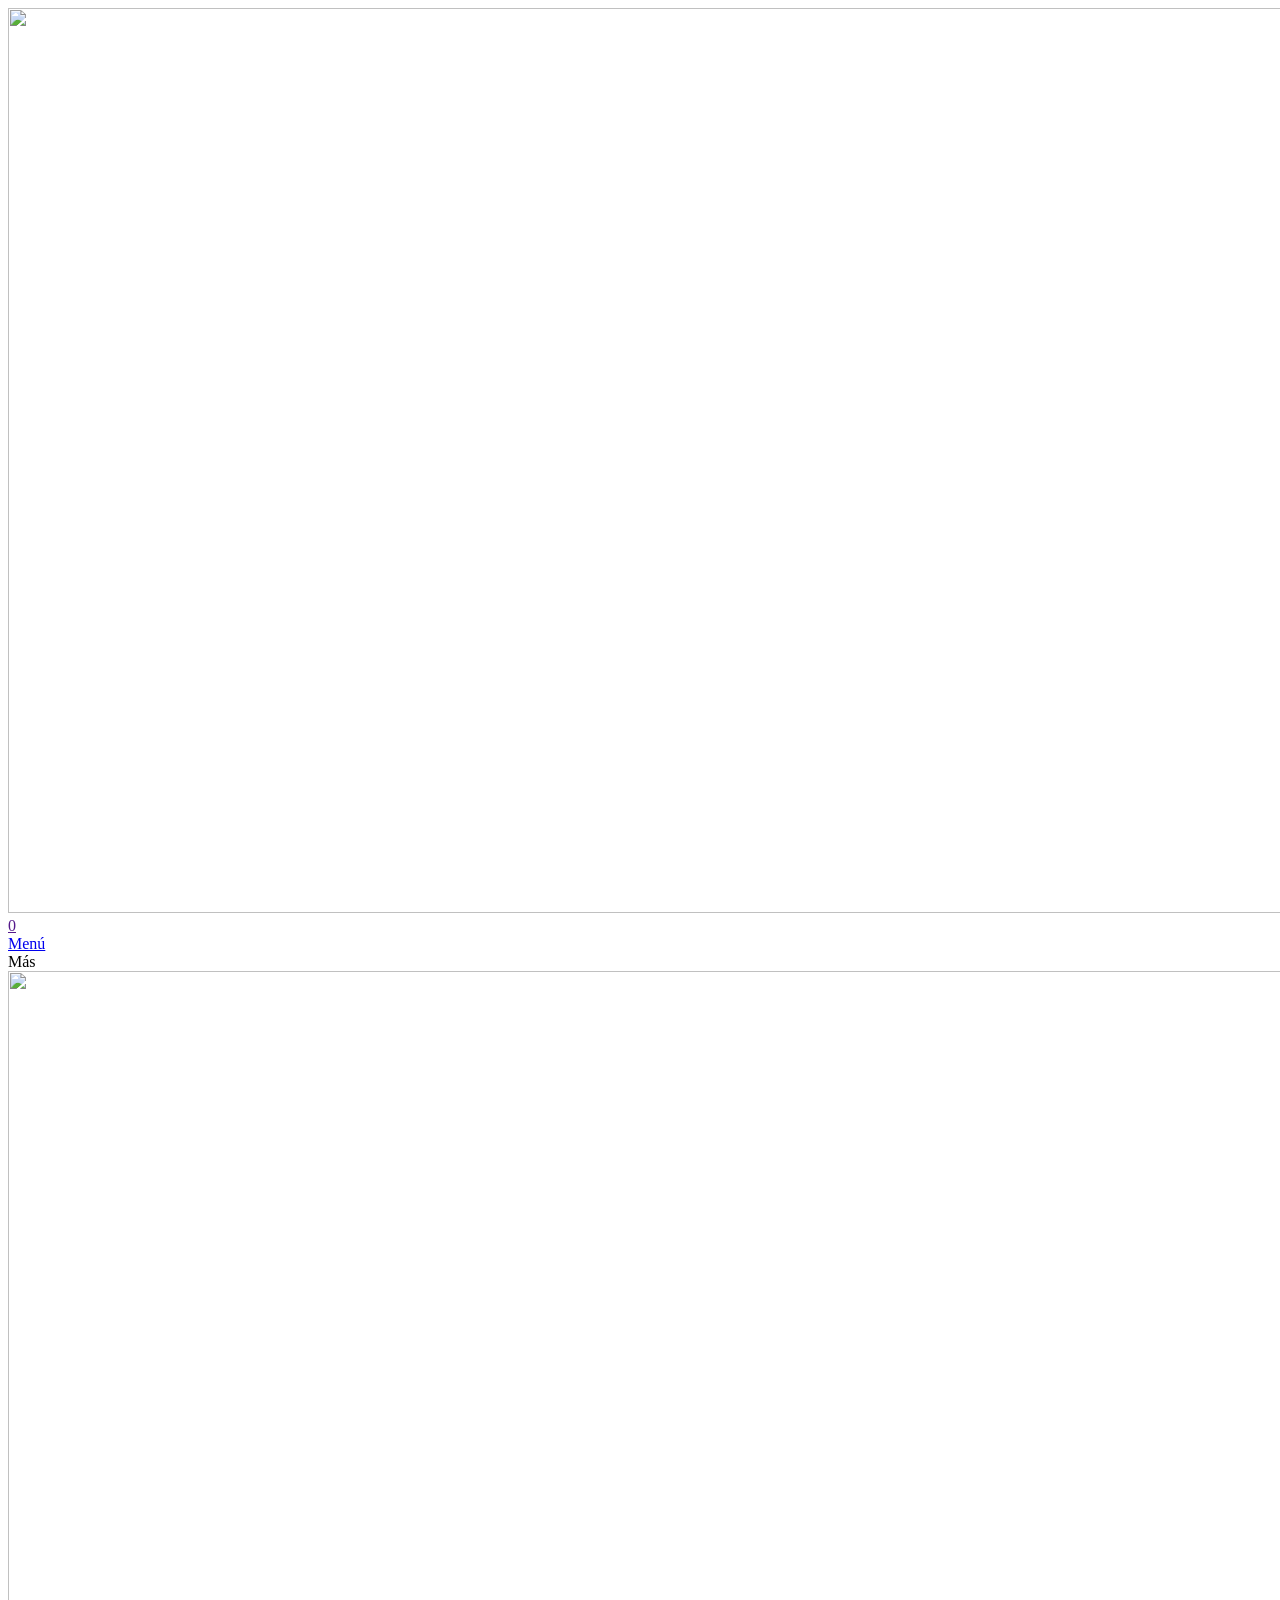
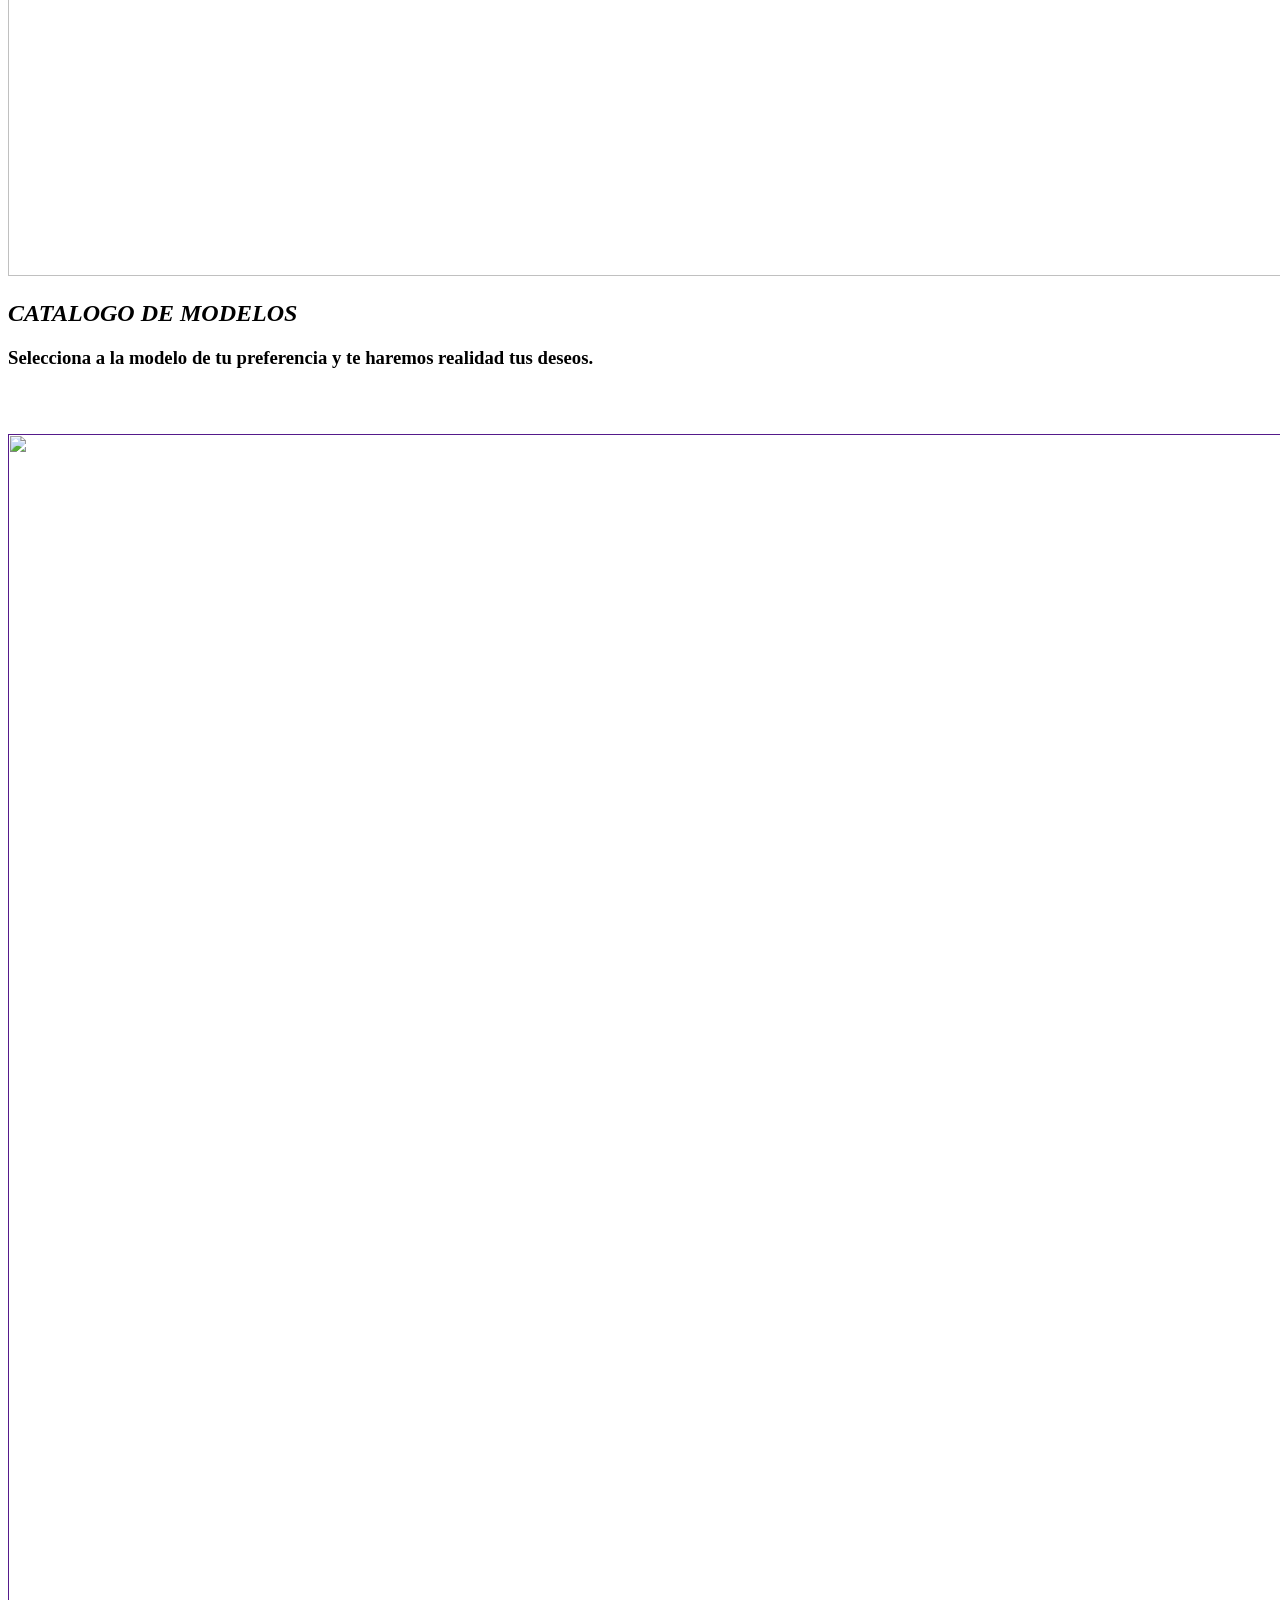
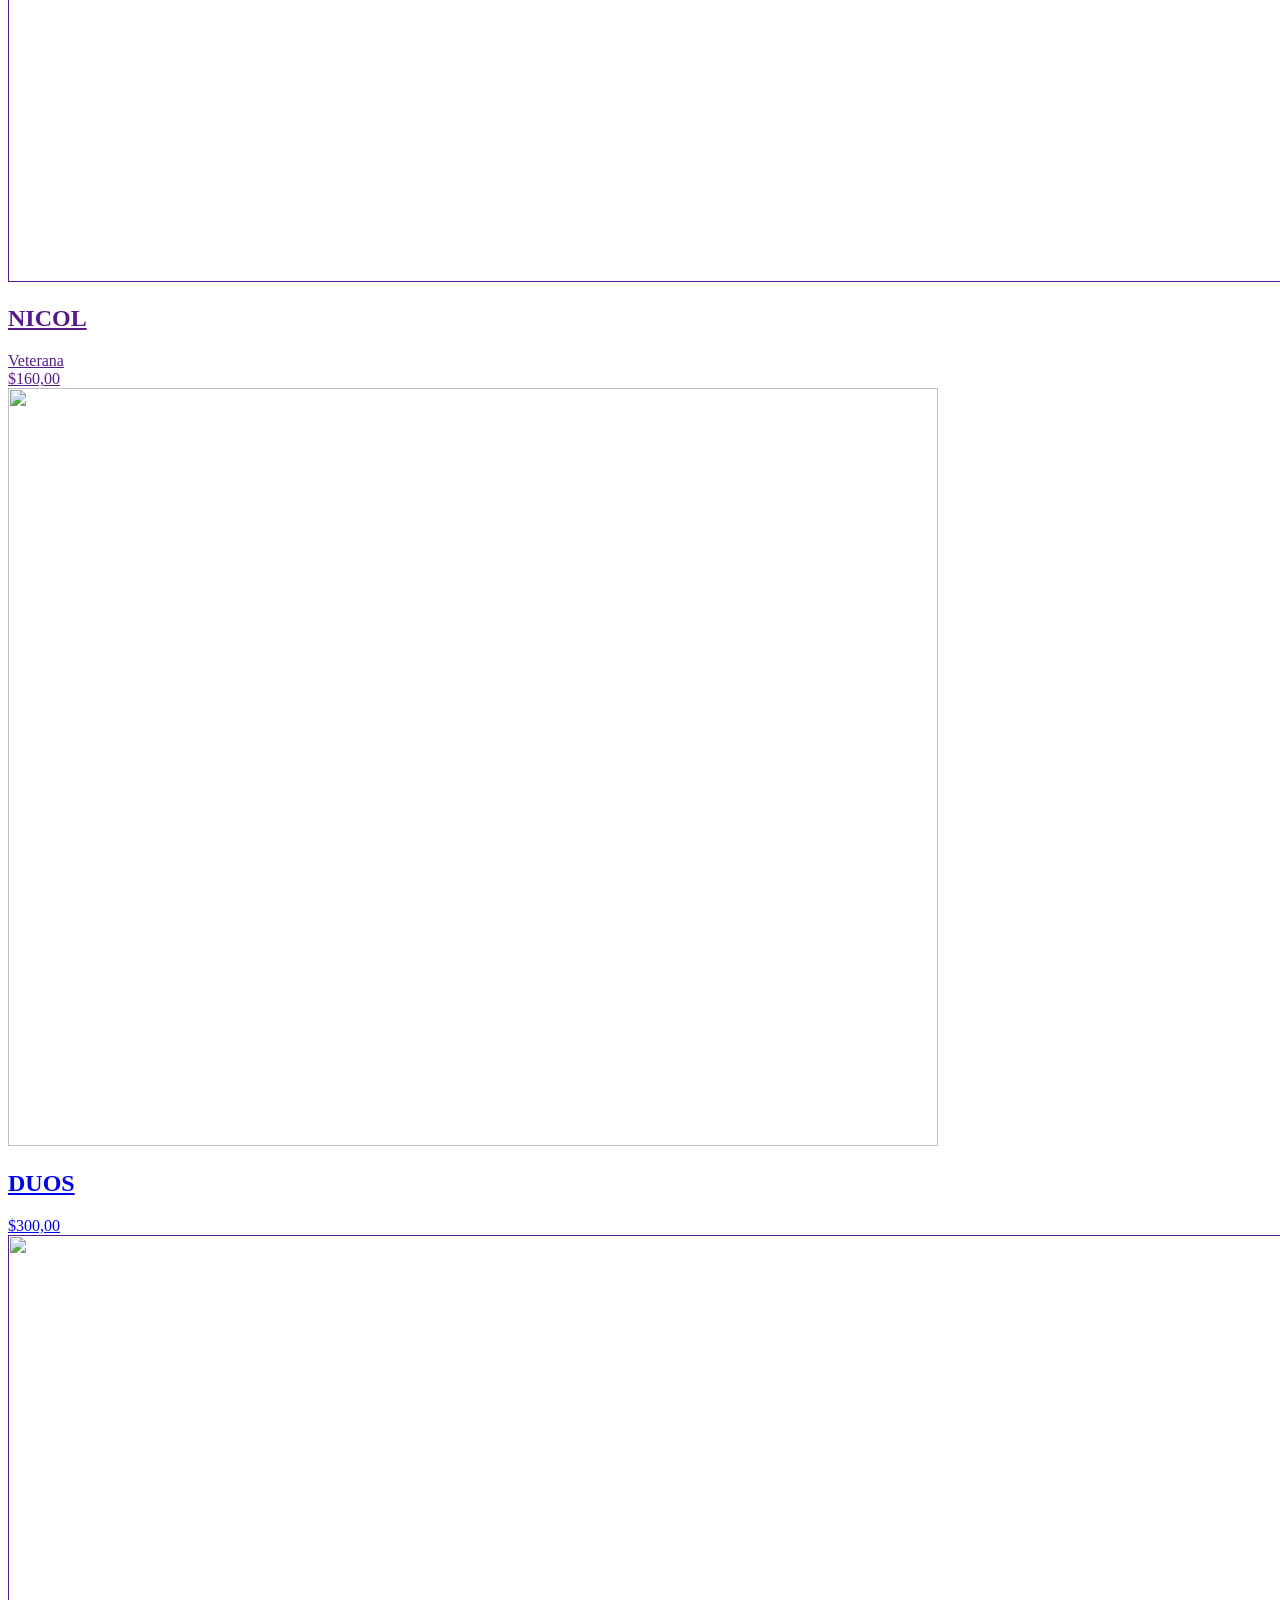
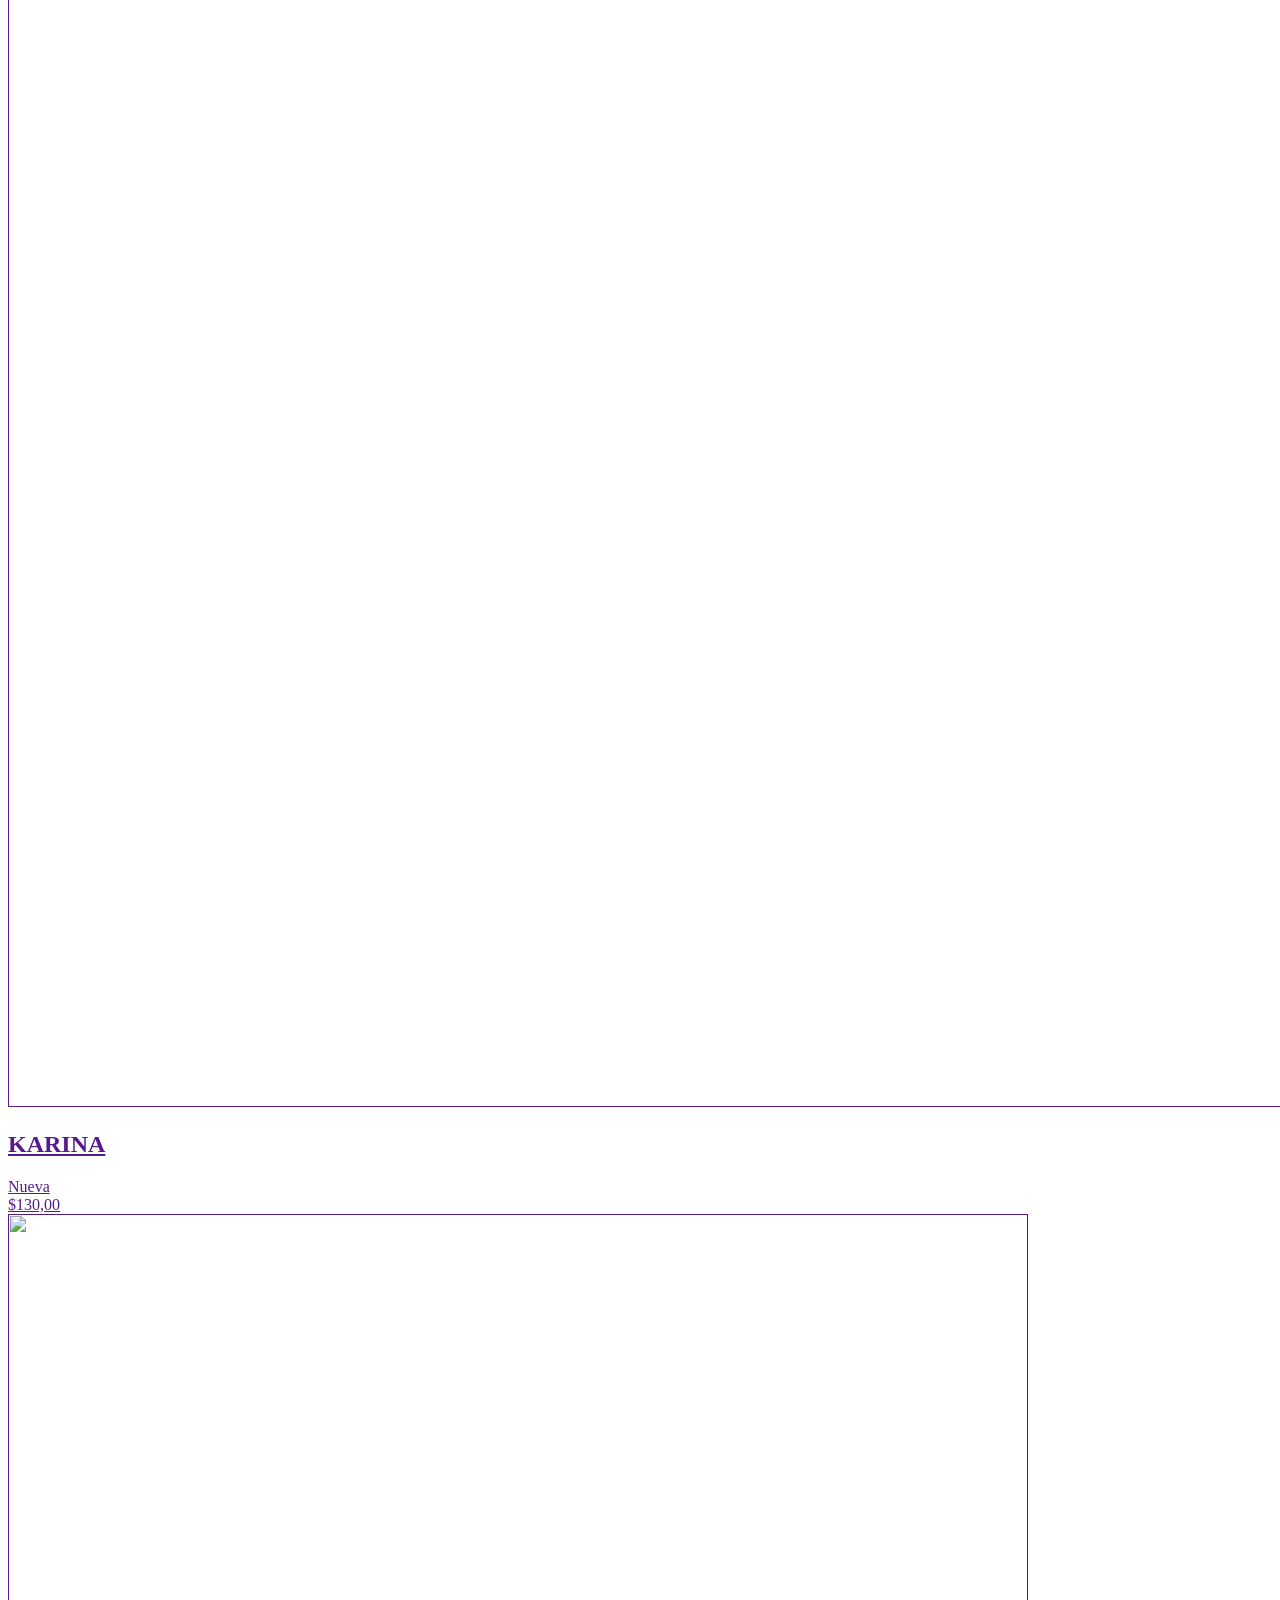
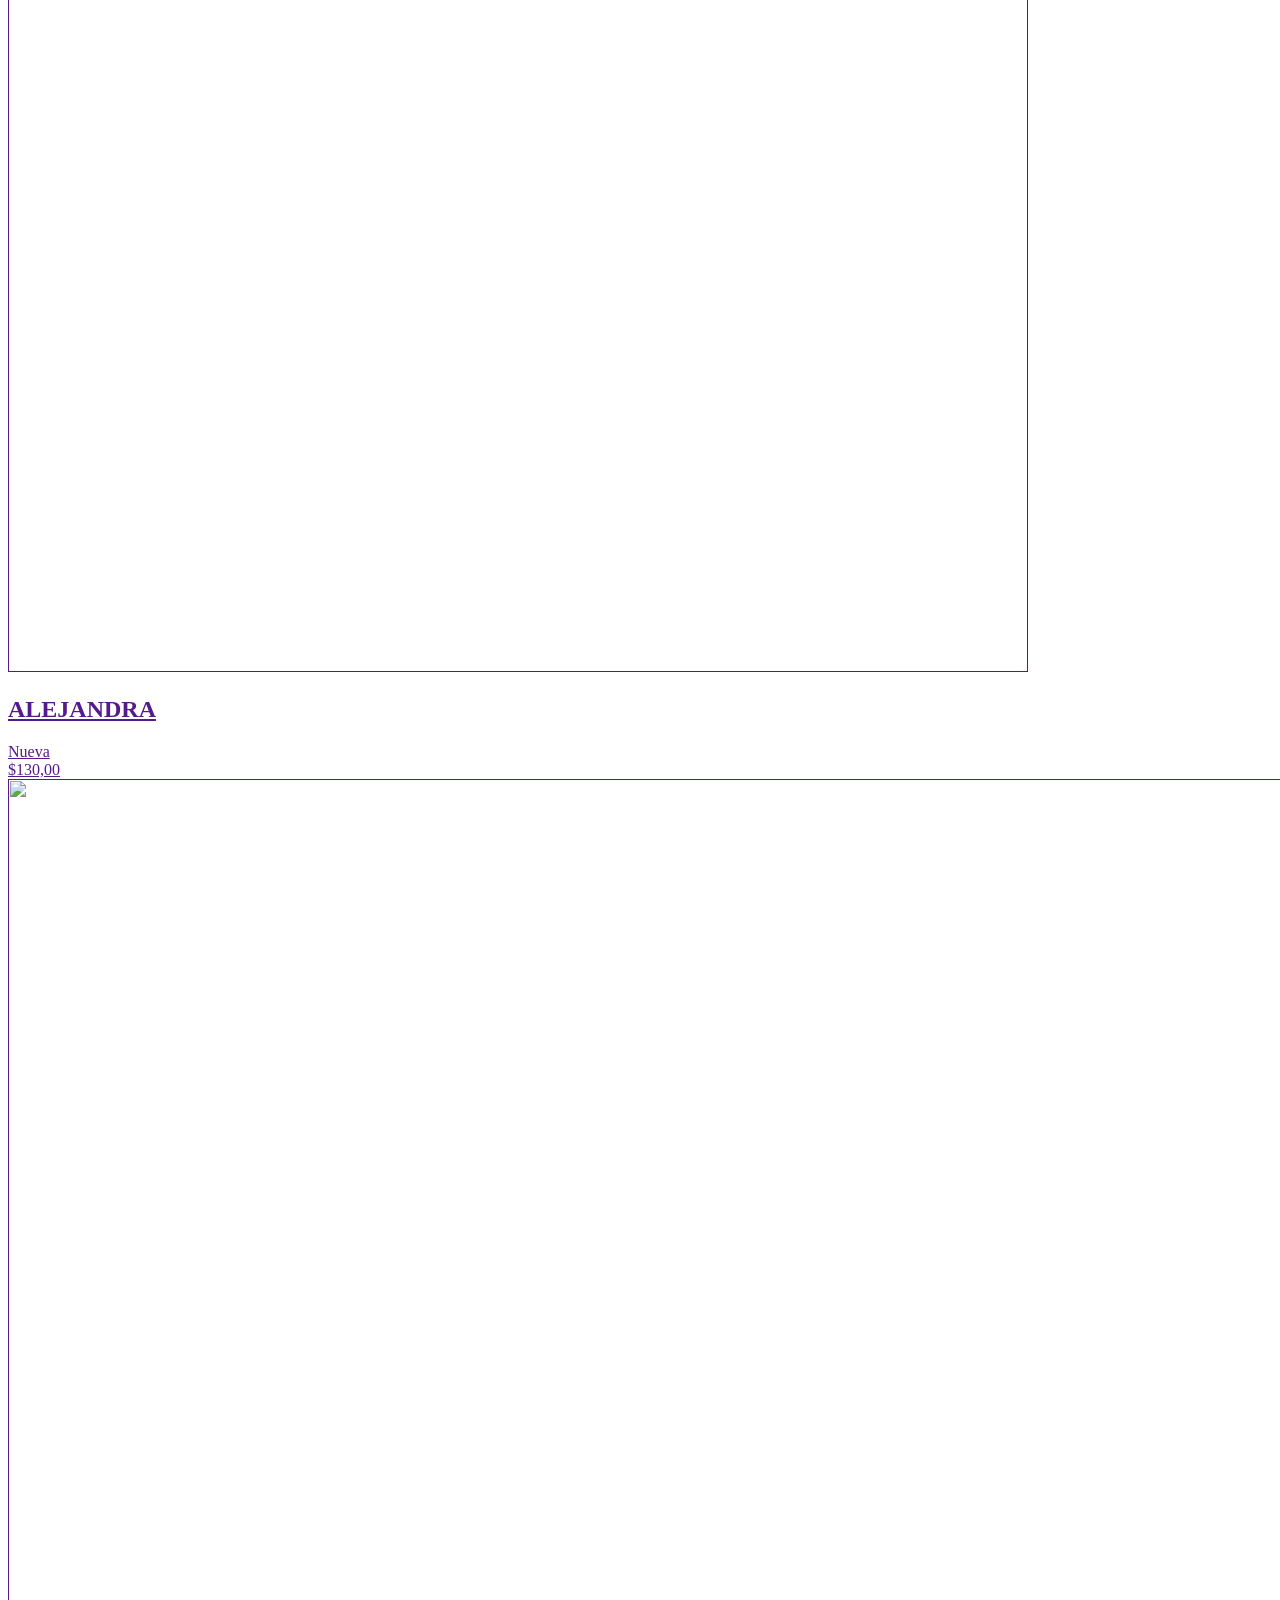
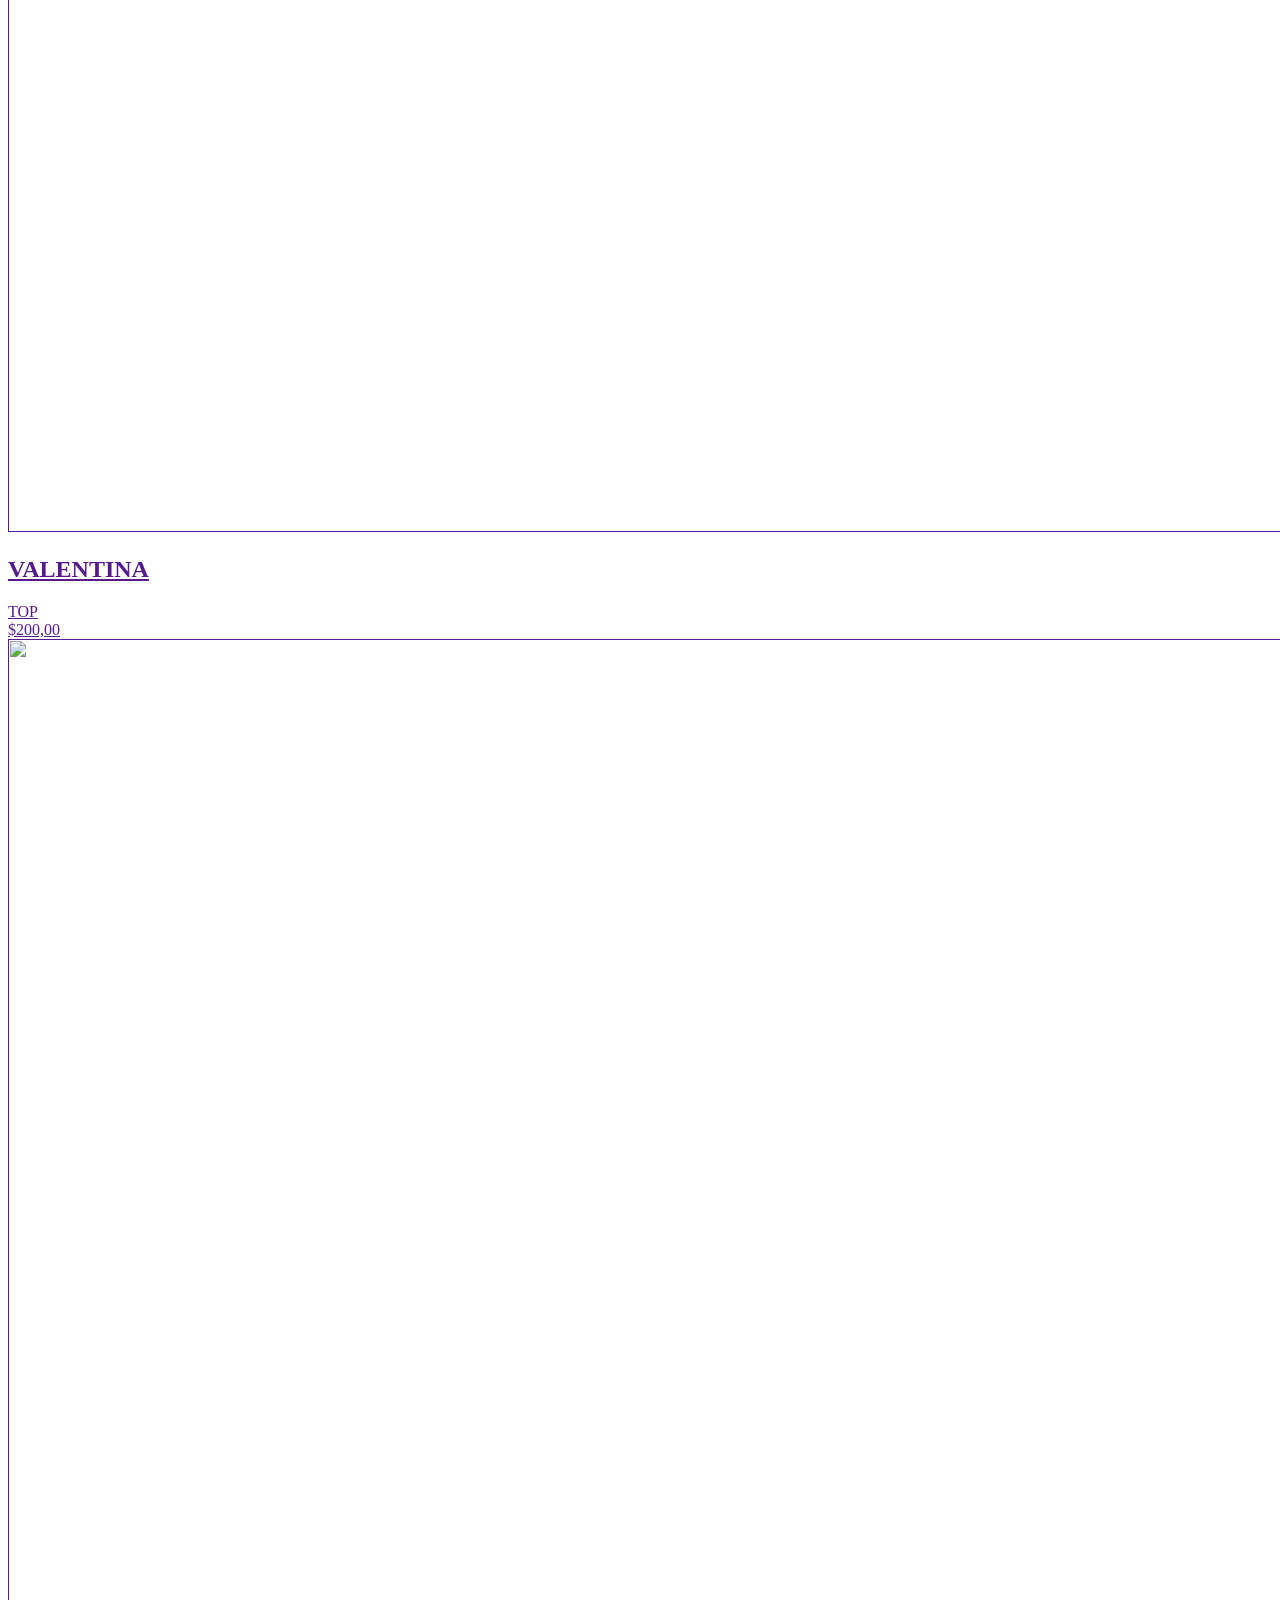
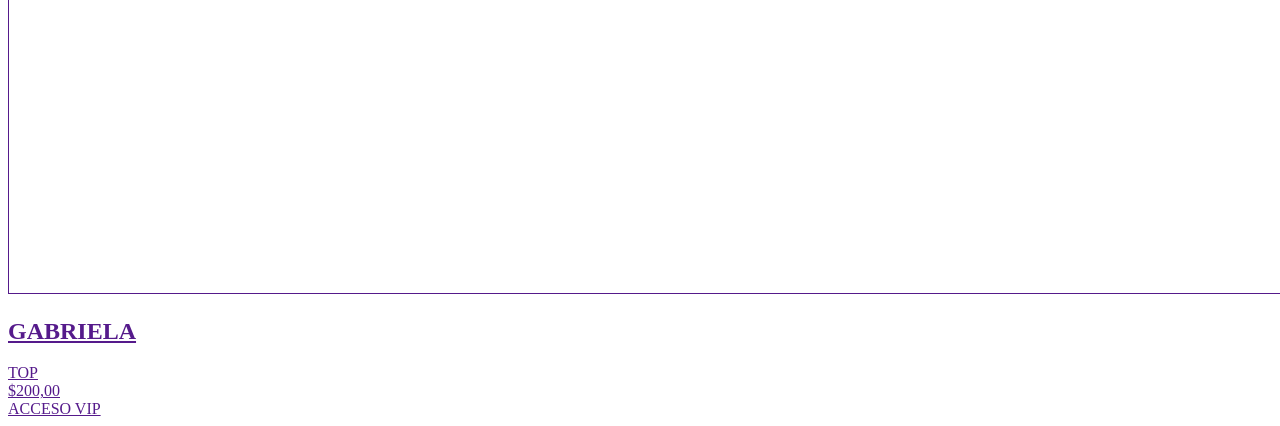
==== index.html @ 0ccff039 "Update index.html" ====
<!DOCTYPE html>
<html class="no-js" prefix="og: https://ogp.me/ns#" lang="es">
<head><link rel="preconnect" href="https://duyn491kcolsw.cloudfront.net" crossorigin><link rel="preconnect" href="https://fonts.gstatic.com" crossorigin><meta charset="utf-8"><link rel="icon" href="https://duyn491kcolsw.cloudfront.net/files/2d/2di/2div3h.svg?ph=3c2f460209" type="image/svg+xml" sizes="any"><link rel="icon" href="https://duyn491kcolsw.cloudfront.net/files/07/07f/07fzq8.svg?ph=3c2f460209" type="image/svg+xml" sizes="16x16"><link rel="icon" href="https://duyn491kcolsw.cloudfront.net/files/1j/1j3/1j3767.ico?ph=3c2f460209"><link rel="apple-touch-icon" href="https://duyn491kcolsw.cloudfront.net/files/1j/1j3/1j3767.ico?ph=3c2f460209"><link rel="icon" href="https://duyn491kcolsw.cloudfront.net/files/1j/1j3/1j3767.ico?ph=3c2f460209">
    <meta http-equiv="X-UA-Compatible" content="IE=edge">
    <title>ScortFans</title>
    <meta name="viewport" content="width=device-width,initial-scale=1">
    <meta name="msapplication-tap-highlight" content="no">
    
    <link href="https://duyn491kcolsw.cloudfront.net/files/04/04p/04pi85.css?ph=3c2f460209" media="print" rel="stylesheet">
    <link href="https://duyn491kcolsw.cloudfront.net/files/3u/3ud/3udbba.css?ph=3c2f460209" media="screen and (min-width:100000em)" rel="stylesheet" data-type="cq" disabled>
    <link rel="stylesheet" href="https://duyn491kcolsw.cloudfront.net/files/1o/1o9/1o9wdt.css?ph=3c2f460209"><link rel="stylesheet" href="https://duyn491kcolsw.cloudfront.net/files/3z/3zz/3zztz0.css?ph=3c2f460209" media="screen and (min-width:37.5em)"><link rel="stylesheet" href="https://duyn491kcolsw.cloudfront.net/files/1s/1sg/1sgu0r.css?ph=3c2f460209" data-wnd_color_scheme_file=""><link rel="stylesheet" href="https://duyn491kcolsw.cloudfront.net/files/0s/0so/0soveu.css?ph=3c2f460209" data-wnd_color_scheme_desktop_file="" media="screen and (min-width:37.5em)" disabled=""><link rel="stylesheet" href="https://duyn491kcolsw.cloudfront.net/files/2v/2vu/2vundc.css?ph=3c2f460209" data-wnd_additive_color_file=""><link rel="stylesheet" href="https://duyn491kcolsw.cloudfront.net/files/3m/3m4/3m4p87.css?ph=3c2f460209" data-wnd_typography_file=""><link rel="stylesheet" href="https://duyn491kcolsw.cloudfront.net/files/2m/2ml/2mlb6o.css?ph=3c2f460209" data-wnd_typography_desktop_file="" media="screen and (min-width:37.5em)" disabled=""><script>(()=>{let e=!1;const t=()=>{if(!e&&window.innerWidth>=600){for(let e=0,t=document.querySelectorAll('head > link[href*="css"][media="screen and (min-width:37.5em)"]');e<t.length;e++)t[e].removeAttribute("disabled");e=!0}};t(),window.addEventListener("resize",t),"container"in document.documentElement.style||fetch(document.querySelector('head > link[data-type="cq"]').getAttribute("href")).then((e=>{e.text().then((e=>{const t=document.createElement("style");document.head.appendChild(t),t.appendChild(document.createTextNode(e)),import("https://duyn491kcolsw.cloudfront.net/client/js.polyfill/container-query-polyfill.modern.js").then((()=>{let e=setInterval((function(){document.body&&(document.body.classList.add("cq-polyfill-loaded"),clearInterval(e))}),100)}))}))}))})()</script>
<link rel="preload stylesheet" href="https://duyn491kcolsw.cloudfront.net/files/27/27t/27twow.css?ph=3c2f460209" as="style"><meta name="description" content="Selecciona la modelo de tu preferencia y te haremos realidad tus deseos."><meta name="keywords" content=""><meta name="generator" content="Webnode 2"><meta name="apple-mobile-web-app-capable" content="no"><meta name="apple-mobile-web-app-status-bar-style" content="black"><meta name="format-detection" content="telephone=no">

<meta property="og:url" content="https://scortweb8.webnode.com.ve/"><meta property="og:title" content="ScortFans"><meta property="og:type" content="article"><meta property="og:description" content="Selecciona la modelo de tu preferencia y te haremos realidad tus deseos."><meta property="og:site_name" content="ScortFans"><meta property="og:image" content="https://3c2f460209.cbaul-cdnwnd.com/9f7a40d12838b88657e8cb7610e3a441/200000000-7b2b77b2ba/700/elegant-black-background-with-golden-line-and-lighting-effect-luxury-template-award-modern-design-vector.jpeg?ph=3c2f460209"><meta property="og:article:published_time" content="2024-08-02T00:00:00+0200"><meta name="robots" content="noindex,nofollow"><link rel="canonical" href="https://scortweb8.webnode.com.ve/"><script>window.checkAndChangeSvgColor=function(c){try{var a=document.getElementById(c);if(a){c=[["border","borderColor"],["outline","outlineColor"],["color","color"]];for(var h,b,d,f=[],e=0,m=c.length;e<m;e++)if(h=window.getComputedStyle(a)[c[e][1]].replace(/\s/g,"").match(/^rgb[a]?\(([0-9]{1,3}),([0-9]{1,3}),([0-9]{1,3})/i)){b="";for(var g=1;3>=g;g++)b+=("0"+parseInt(h[g],10).toString(16)).slice(-2);"0"===b.charAt(0)&&(d=parseInt(b.substr(0,2),16),d=Math.max(16,d),b=d.toString(16)+b.slice(-4));f.push(c[e][0]+"="+b)}if(f.length){var k=a.getAttribute("data-src"),l=k+(0>k.indexOf("?")?"?":"&")+f.join("&");a.src!=l&&(a.src=l,a.outerHTML=a.outerHTML)}}}catch(n){}};</script><script>
		window._gtmDataLayer = window._gtmDataLayer || [];
		(function(w,d,s,l,i){w[l]=w[l]||[];w[l].push({'gtm.start':new Date().getTime(),event:'gtm.js'});
		var f=d.getElementsByTagName(s)[0],j=d.createElement(s),dl=l!='dataLayer'?'&l='+l:'';
		j.async=true;j.src='https://www.googletagmanager.com/gtm.js?id='+i+dl;f.parentNode.insertBefore(j,f);})
		(window,document,'script','_gtmDataLayer','GTM-542MMSL');</script></head>
<body class="l wt-home l-default l-d-none b-btn-sq b-btn-s-l b-btn-dn b-btn-bw-1 img-d-n img-t-u img-h-z line-solid b-e-ds lbox-l   wnd-free-bar-fixed  wnd-fe   wnd-eshop"><noscript>
				<iframe
				 src="https://www.googletagmanager.com/ns.html?id=GTM-542MMSL"
				 height="0"
				 width="0"
				 style="display:none;visibility:hidden"
				 >
				 </iframe>
			</noscript>

<div class="wnd-page l-page cs-deep wnd-menu-empty ac-sandal t-t-fs-m t-t-fw-m t-t-sp-n t-t-d-n t-s-fs-m t-s-fw-m t-s-sp-n t-s-d-n t-p-fs-s t-p-fw-l t-p-sp-n t-h-fs-m t-h-fw-m t-h-sp-n t-bq-fs-s t-bq-fw-m t-bq-sp-n t-bq-d-l t-btn-fw-l t-nav-fw-l t-pd-fw-l t-nav-tt-n">
    <div class="l-w t cf t-11">
        <div class="l-bg cf">
            <div class="s-bg-l">
                
                
            </div>
        </div>
        <header class="l-h cf">
            <div class="sw cf">
	<div class="sw-c cf"><section data-space="true" class="s s-hn s-hn-default wnd-mt-sliding menu-default wnd-na-c logo-classic sc-m wnd-background-image  wnd-w-max wnd-nh-m hm-hidden  wnd-nav-sticky">
	<div class="s-w">
		<div class="s-o">

			<div class="s-bg">
                <div class="s-bg-l wnd-background-image fx-none bgpos-center-center bgatt-scroll overlay-black">
                    <picture><source type="image/webp" srcset="https://3c2f460209.cbaul-cdnwnd.com/9f7a40d12838b88657e8cb7610e3a441/200000001-22cb622cb9/700/elegant-black-background-with-golden-line-and-lighting-effect-luxury-template-award-modern-design-vector.webp?ph=3c2f460209 700w, https://3c2f460209.cbaul-cdnwnd.com/9f7a40d12838b88657e8cb7610e3a441/200000001-22cb622cb9/elegant-black-background-with-golden-line-and-lighting-effect-luxury-template-award-modern-design-vector.webp?ph=3c2f460209 1920w, https://3c2f460209.cbaul-cdnwnd.com/9f7a40d12838b88657e8cb7610e3a441/200000001-22cb622cb9/elegant-black-background-with-golden-line-and-lighting-effect-luxury-template-award-modern-design-vector.webp?ph=3c2f460209 2x" sizes="100vw" ><img src="https://3c2f460209.cbaul-cdnwnd.com/9f7a40d12838b88657e8cb7610e3a441/200000000-7b2b77b2ba/elegant-black-background-with-golden-line-and-lighting-effect-luxury-template-award-modern-design-vector.jpeg?ph=3c2f460209" width="1920" height="905" alt="" ></picture>
                    
                </div>
			</div>

			<div class="h-w h-f wnd-fixed">

				<div class="n-l">
					<div class="s-c">
						<div class="logo-block">
							<div class="b b-l logo logo-default logo-nb wnd-font-size-20 pt-serif logo-28 b-ls-l">
	<div class="b-l-c logo-content">
		

			

			

			<div class="b-l-br logo-br"></div>

			<div class="b-l-text logo-text-wrapper">
				<div class="b-l-text-w logo-text">
					<span class="b-l-text-c logo-text-cell"></span>
				</div>
			</div>

		
	</div>
</div>
						</div>
						<div class="cart-and-mobile">
							<div class="cart cf">
	<div class="cart-content">
		<a href="">
			<div class="cart-content-link">
				<div class="cart-text"><span></span></div>
				<div class="cart-piece-count" data-count="0" data-wnd_cart_part="count">0</div>
				<div class="cart-piece-text" data-wnd_cart_part="text"></div>
				<div class="cart-price" data-wnd_cart_part="price"></div>
			</div>
		</a>
	</div>
</div>

                            

							<div id="menu-mobile">
								<a href="#" id="menu-submit"><span></span>Menú</a>
							</div>
						</div>

						<div id="menu-slider">
                            <a href="#" class="menu-close" rel="nofollow" title="Close Menu"></a>
							<div id="menu-block" class="menu-nav">
								<nav id="menu" data-type="sliding"><div class="menu-font menu-wrapper">
	<a href="#" class="menu-close" rel="nofollow" title="Close Menu"></a>
	
	<span class="more-text">Más</span>
</div></nav>
                                <div class="scrollup"></div>
                                <div class="scrolldown"></div>
							</div>
						</div>

					</div>
				</div>

			</div>

		</div>
	</div>
</section></div>
</div>
        </header>
        <main class="l-m cf">
            <div class="sw cf">
	<div class="sw-c cf"><section class="s s-hm s-hm-hidden wnd-h-hidden cf sc-w   hn-default"></section><section class="s s-basic cf sc-m wnd-background-image  wnd-w-wide wnd-s-normal wnd-h-auto">
	<div class="s-w cf">
		<div class="s-o s-fs cf">
			<div class="s-bg cf">
				<div class="s-bg-l wnd-background-image fx-none bgpos-center-center bgatt-scroll overlay-black">
                    <picture><source type="image/webp" srcset="https://3c2f460209.cbaul-cdnwnd.com/9f7a40d12838b88657e8cb7610e3a441/200000001-22cb622cb9/700/elegant-black-background-with-golden-line-and-lighting-effect-luxury-template-award-modern-design-vector.webp?ph=3c2f460209 700w, https://3c2f460209.cbaul-cdnwnd.com/9f7a40d12838b88657e8cb7610e3a441/200000001-22cb622cb9/elegant-black-background-with-golden-line-and-lighting-effect-luxury-template-award-modern-design-vector.webp?ph=3c2f460209 1920w, https://3c2f460209.cbaul-cdnwnd.com/9f7a40d12838b88657e8cb7610e3a441/200000001-22cb622cb9/elegant-black-background-with-golden-line-and-lighting-effect-luxury-template-award-modern-design-vector.webp?ph=3c2f460209 2x" sizes="100vw" ><img src="https://3c2f460209.cbaul-cdnwnd.com/9f7a40d12838b88657e8cb7610e3a441/200000000-7b2b77b2ba/elegant-black-background-with-golden-line-and-lighting-effect-luxury-template-award-modern-design-vector.jpeg?ph=3c2f460209" width="1920" height="905" alt="" loading="lazy" ></picture>
					
				</div>
			</div>
			<div class="s-c s-fs cf">
				<div class="ez cf wnd-no-cols">
	<div class="ez-c"><div class="b b-text cf">
	<div class="b-c b-text-c b-s b-s-t60 b-s-b60 b-cs cf"><h1 class="wnd-align-center"><strong><em>CATALOGO DE MODELOS<br></em></strong></h1><h3 class="wnd-align-center">Selecciona a la modelo de tu preferencia y te haremos realidad tus deseos.</h3>

<h3 class="wnd-align-center"><br></h3>
</div>
</div><div class="b-sp b b-s cf" style="margin-left:0%;margin-right:0%;">
    <div class="b-sp-c" id="wnd_SpacingBlock_738448908_container" style="position:relative;padding-bottom:0.42%;">
        <div class="b-sp-placeholder">
            
        </div>
    </div>
</div><div class="b-e b-e-g b-e-car not-loaded b b-s grid-3" id="wnd_ProductsZone_898743334" data-wnd_mvc_type="wnd.pc.ProductsZone">
	<div class="b-e-c">

		<div class="b-e-w">
			<div class="b-e-w-correct">
				<div class="b-e-box">

					<article class="item original">
						<div class="item-wrapper">
							<a href="" data-wnd_product_item_data="{&quot;id&quot;:200000004,&quot;name&quot;:&quot;NICOL&quot;,&quot;image&quot;:[&quot;https:\/\/3c2f460209.cbaul-cdnwnd.com\/9f7a40d12838b88657e8cb7610e3a441\/200000002-ccee9cceea\/450\/346103666_963633814981626_2788386383310877219_n.jpeg?ph=3c2f460209&quot;,&quot;https:\/\/3c2f460209.cbaul-cdnwnd.com\/9f7a40d12838b88657e8cb7610e3a441\/200000002-ccee9cceea\/346103666_963633814981626_2788386383310877219_n.jpeg?ph=3c2f460209&quot;],&quot;detail_url&quot;:&quot;\/p\/nicol\/&quot;,&quot;category&quot;:&quot;Nuevos productos&quot;,&quot;list_position&quot;:0,&quot;price&quot;:&quot;160.0000&quot;,&quot;dual_currency&quot;:null}">
								<div class="item-media"><div class="b-tb wnd-orientation-landscape" id="wnd_ThumbnailBlock_72l66f9ifsk000000000000000">
    <picture><source type="image/webp" srcset="https://3c2f460209.cbaul-cdnwnd.com/9f7a40d12838b88657e8cb7610e3a441/200000003-db5ebdb5ed/450/346103666_963633814981626_2788386383310877219_n.webp?ph=3c2f460209 450w, https://3c2f460209.cbaul-cdnwnd.com/9f7a40d12838b88657e8cb7610e3a441/200000003-db5ebdb5ed/700/346103666_963633814981626_2788386383310877219_n.webp?ph=3c2f460209 700w, https://3c2f460209.cbaul-cdnwnd.com/9f7a40d12838b88657e8cb7610e3a441/200000003-db5ebdb5ed/346103666_963633814981626_2788386383310877219_n.webp?ph=3c2f460209 1792w" sizes="(min-width: 768px) calc(100vw * 0.3), (min-width: 320px) calc(100vw * 0.5), 100vw" ><img src="https://3c2f460209.cbaul-cdnwnd.com/9f7a40d12838b88657e8cb7610e3a441/200000002-ccee9cceea/346103666_963633814981626_2788386383310877219_n.jpeg?ph=3c2f460209" alt="" width="1792" height="1448" loading="lazy" ></picture>
</div></div>
								<div class="item-head">
									<h2 class="item-title"><span class="prd-title">
	<span class="prd-title-c">NICOL</span>
</span></h2>
									<div class="item-labels label-small">
										<span class="prd-label prd-out-of-stock">
	<span class="prd-label-c prd-out-of-stock-c"></span>
</span>
										<span class="prd-label">
	<span class="prd-label-c">Veterana</span>
</span>
									</div>
									<div class="item-price">
										<span class="prd-price">
	<span class="prd-price-pref-text wnd-product-prefix-text"></span><span class="prd-price-pref">$</span><span class="prd-price-c wnd-product-price">160,00</span><span class="prd-price-suf"></span><span class="prd-price-suf-text wnd-product-suffix-text"></span>
</span>
										<span class="prd-price prd-price-com wnd-product-comparative-price-area wnd-empty" style="display:none">
	<span class="prd-price-pref">$</span><span class="prd-price-c wnd-product-comparative-price-content">0,00</span><span class="prd-price-suf"></span>
</span>
										
									</div>
								</div>
							</a>
						</div>
					</article><article class="item original">
						<div class="item-wrapper">
							<a href="/" data-wnd_product_item_data="{&quot;id&quot;:200000006,&quot;name&quot;:&quot;DUOS&quot;,&quot;image&quot;:[&quot;https:\/\/3c2f460209.cbaul-cdnwnd.com\/9f7a40d12838b88657e8cb7610e3a441\/200000016-3e0403e042\/450\/372327032_635838351861619_4376083986831267859_n.jpeg?ph=3c2f460209&quot;,&quot;https:\/\/3c2f460209.cbaul-cdnwnd.com\/9f7a40d12838b88657e8cb7610e3a441\/200000016-3e0403e042\/372327032_635838351861619_4376083986831267859_n.jpeg?ph=3c2f460209&quot;],&quot;detail_url&quot;:&quot;\/p\/duos\/&quot;,&quot;category&quot;:&quot;Nuevos productos&quot;,&quot;list_position&quot;:1,&quot;price&quot;:&quot;300.0000&quot;,&quot;dual_currency&quot;:null}">
								<div class="item-media"><div class="b-tb wnd-orientation-landscape" id="wnd_ThumbnailBlock_14e0dufei9ug00000000000000">
    <picture><source type="image/webp" srcset="https://3c2f460209.cbaul-cdnwnd.com/9f7a40d12838b88657e8cb7610e3a441/200000017-5814858149/450/372327032_635838351861619_4376083986831267859_n.webp?ph=3c2f460209 450w, https://3c2f460209.cbaul-cdnwnd.com/9f7a40d12838b88657e8cb7610e3a441/200000017-5814858149/700/372327032_635838351861619_4376083986831267859_n.webp?ph=3c2f460209 700w, https://3c2f460209.cbaul-cdnwnd.com/9f7a40d12838b88657e8cb7610e3a441/200000017-5814858149/372327032_635838351861619_4376083986831267859_n.webp?ph=3c2f460209 930w" sizes="(min-width: 768px) calc(100vw * 0.3), (min-width: 320px) calc(100vw * 0.5), 100vw" ><img src="https://3c2f460209.cbaul-cdnwnd.com/9f7a40d12838b88657e8cb7610e3a441/200000016-3e0403e042/372327032_635838351861619_4376083986831267859_n.jpeg?ph=3c2f460209" alt="" width="930" height="758" loading="lazy" ></picture>
</div></div>
								<div class="item-head">
									<h2 class="item-title"><span class="prd-title">
	<span class="prd-title-c">DUOS</span>
</span></h2>
									<div class="item-labels label-small">
										<span class="prd-label prd-out-of-stock">
	<span class="prd-label-c prd-out-of-stock-c"></span>
</span>
										<span class="prd-label">
	<span class="prd-label-c"></span>
</span>
									</div>
									<div class="item-price">
										<span class="prd-price">
	<span class="prd-price-pref-text wnd-product-prefix-text"></span><span class="prd-price-pref">$</span><span class="prd-price-c wnd-product-price">300,00</span><span class="prd-price-suf"></span><span class="prd-price-suf-text wnd-product-suffix-text"></span>
</span>
										<span class="prd-price prd-price-com wnd-product-comparative-price-area wnd-empty" style="display:none">
	<span class="prd-price-pref">$</span><span class="prd-price-c wnd-product-comparative-price-content">0,00</span><span class="prd-price-suf"></span>
</span>
										
									</div>
								</div>
							</a>
						</div>
					</article><article class="item original">
						<div class="item-wrapper">
							<a href="" data-wnd_product_item_data="{&quot;id&quot;:200000014,&quot;name&quot;:&quot;KARINA&quot;,&quot;image&quot;:[&quot;https:\/\/3c2f460209.cbaul-cdnwnd.com\/9f7a40d12838b88657e8cb7610e3a441\/200000006-2b1e12b1e4\/450\/342536872_224128556928963_3573327849732680716_n.jpeg?ph=3c2f460209&quot;,&quot;https:\/\/3c2f460209.cbaul-cdnwnd.com\/9f7a40d12838b88657e8cb7610e3a441\/200000006-2b1e12b1e4\/342536872_224128556928963_3573327849732680716_n.jpeg?ph=3c2f460209&quot;],&quot;detail_url&quot;:&quot;\/p\/karina\/&quot;,&quot;category&quot;:&quot;Nuevos productos&quot;,&quot;list_position&quot;:2,&quot;price&quot;:&quot;130.0000&quot;,&quot;dual_currency&quot;:null}">
								<div class="item-media"><div class="b-tb wnd-orientation-landscape" id="wnd_ThumbnailBlock_3burrlai26p000000000000000">
    <picture><source type="image/webp" srcset="https://3c2f460209.cbaul-cdnwnd.com/9f7a40d12838b88657e8cb7610e3a441/200000007-59e2759e29/450/342536872_224128556928963_3573327849732680716_n.webp?ph=3c2f460209 450w, https://3c2f460209.cbaul-cdnwnd.com/9f7a40d12838b88657e8cb7610e3a441/200000007-59e2759e29/700/342536872_224128556928963_3573327849732680716_n.webp?ph=3c2f460209 700w, https://3c2f460209.cbaul-cdnwnd.com/9f7a40d12838b88657e8cb7610e3a441/200000007-59e2759e29/342536872_224128556928963_3573327849732680716_n.webp?ph=3c2f460209 1568w" sizes="(min-width: 768px) calc(100vw * 0.3), (min-width: 320px) calc(100vw * 0.5), 100vw" ><img src="https://3c2f460209.cbaul-cdnwnd.com/9f7a40d12838b88657e8cb7610e3a441/200000006-2b1e12b1e4/342536872_224128556928963_3573327849732680716_n.jpeg?ph=3c2f460209" alt="" width="1568" height="1472" loading="lazy" ></picture>
</div></div>
								<div class="item-head">
									<h2 class="item-title"><span class="prd-title">
	<span class="prd-title-c">KARINA</span>
</span></h2>
									<div class="item-labels label-small">
										<span class="prd-label prd-out-of-stock">
	<span class="prd-label-c prd-out-of-stock-c"></span>
</span>
										<span class="prd-label">
	<span class="prd-label-c">Nueva</span>
</span>
									</div>
									<div class="item-price">
										<span class="prd-price">
	<span class="prd-price-pref-text wnd-product-prefix-text"></span><span class="prd-price-pref">$</span><span class="prd-price-c wnd-product-price">130,00</span><span class="prd-price-suf"></span><span class="prd-price-suf-text wnd-product-suffix-text"></span>
</span>
										<span class="prd-price prd-price-com wnd-product-comparative-price-area wnd-empty" style="display:none">
	<span class="prd-price-pref">$</span><span class="prd-price-c wnd-product-comparative-price-content">0,00</span><span class="prd-price-suf"></span>
</span>
										
									</div>
								</div>
							</a>
						</div>
					</article><article class="item original">
						<div class="item-wrapper">
							<a href="" data-wnd_product_item_data="{&quot;id&quot;:200000013,&quot;name&quot;:&quot;ALEJANDRA&quot;,&quot;image&quot;:[&quot;https:\/\/3c2f460209.cbaul-cdnwnd.com\/9f7a40d12838b88657e8cb7610e3a441\/200000010-8bbf88bbfb\/450\/Sin%20t%C3%ADtulo.png?ph=3c2f460209&quot;,&quot;https:\/\/3c2f460209.cbaul-cdnwnd.com\/9f7a40d12838b88657e8cb7610e3a441\/200000010-8bbf88bbfb\/Sin%20t%C3%ADtulo.png?ph=3c2f460209&quot;],&quot;detail_url&quot;:&quot;\/p\/alejandra\/&quot;,&quot;category&quot;:&quot;Nuevos productos&quot;,&quot;list_position&quot;:3,&quot;price&quot;:&quot;130.0000&quot;,&quot;dual_currency&quot;:null}">
								<div class="item-media"><div class="b-tb wnd-orientation-portrait" id="wnd_ThumbnailBlock_6ki7falvpjq000000000000000">
    <picture><source type="image/webp" srcset="https://3c2f460209.cbaul-cdnwnd.com/9f7a40d12838b88657e8cb7610e3a441/200000011-dae9edae9f/450/Sin%20t%C3%ADtulo.webp?ph=3c2f460209 434w, https://3c2f460209.cbaul-cdnwnd.com/9f7a40d12838b88657e8cb7610e3a441/200000011-dae9edae9f/700/Sin%20t%C3%ADtulo.webp?ph=3c2f460209 675w, https://3c2f460209.cbaul-cdnwnd.com/9f7a40d12838b88657e8cb7610e3a441/200000011-dae9edae9f/Sin%20t%C3%ADtulo.webp?ph=3c2f460209 1020w" sizes="(min-width: 768px) calc(100vw * 0.3), (min-width: 320px) calc(100vw * 0.5), 100vw" ><img src="https://3c2f460209.cbaul-cdnwnd.com/9f7a40d12838b88657e8cb7610e3a441/200000010-8bbf88bbfb/Sin%20t%C3%ADtulo.png?ph=3c2f460209" alt="" width="1020" height="1058" loading="lazy" ></picture>
</div></div>
								<div class="item-head">
									<h2 class="item-title"><span class="prd-title">
	<span class="prd-title-c">ALEJANDRA</span>
</span></h2>
									<div class="item-labels label-small">
										<span class="prd-label prd-out-of-stock">
	<span class="prd-label-c prd-out-of-stock-c"></span>
</span>
										<span class="prd-label">
	<span class="prd-label-c">Nueva</span>
</span>
									</div>
									<div class="item-price">
										<span class="prd-price">
	<span class="prd-price-pref-text wnd-product-prefix-text"></span><span class="prd-price-pref">$</span><span class="prd-price-c wnd-product-price">130,00</span><span class="prd-price-suf"></span><span class="prd-price-suf-text wnd-product-suffix-text"></span>
</span>
										<span class="prd-price prd-price-com wnd-product-comparative-price-area wnd-empty" style="display:none">
	<span class="prd-price-pref">$</span><span class="prd-price-c wnd-product-comparative-price-content">0,00</span><span class="prd-price-suf"></span>
</span>
										
									</div>
								</div>
							</a>
						</div>
					</article><article class="item original">
						<div class="item-wrapper">
							<a href="" data-wnd_product_item_data="{&quot;id&quot;:200000008,&quot;name&quot;:&quot;VALENTINA&quot;,&quot;image&quot;:[&quot;https:\/\/3c2f460209.cbaul-cdnwnd.com\/9f7a40d12838b88657e8cb7610e3a441\/200000012-e3b94e3b98\/450\/363798158_1486165278852755_269415339828603900_n.jpeg?ph=3c2f460209&quot;,&quot;https:\/\/3c2f460209.cbaul-cdnwnd.com\/9f7a40d12838b88657e8cb7610e3a441\/200000012-e3b94e3b98\/363798158_1486165278852755_269415339828603900_n.jpeg?ph=3c2f460209&quot;],&quot;detail_url&quot;:&quot;\/p\/taza-esmaltada\/&quot;,&quot;category&quot;:&quot;Nuevos productos&quot;,&quot;list_position&quot;:4,&quot;price&quot;:&quot;200.0000&quot;,&quot;dual_currency&quot;:null}">
								<div class="item-media"><div class="b-tb wnd-orientation-landscape" id="wnd_ThumbnailBlock_fa0e5hloetg00000000000000">
    <picture><source type="image/webp" srcset="https://3c2f460209.cbaul-cdnwnd.com/9f7a40d12838b88657e8cb7610e3a441/200000013-aa543aa546/450/363798158_1486165278852755_269415339828603900_n.webp?ph=3c2f460209 450w, https://3c2f460209.cbaul-cdnwnd.com/9f7a40d12838b88657e8cb7610e3a441/200000013-aa543aa546/700/363798158_1486165278852755_269415339828603900_n.webp?ph=3c2f460209 700w, https://3c2f460209.cbaul-cdnwnd.com/9f7a40d12838b88657e8cb7610e3a441/200000013-aa543aa546/363798158_1486165278852755_269415339828603900_n.webp?ph=3c2f460209 1920w" sizes="(min-width: 768px) calc(100vw * 0.3), (min-width: 320px) calc(100vw * 0.5), 100vw" ><img src="https://3c2f460209.cbaul-cdnwnd.com/9f7a40d12838b88657e8cb7610e3a441/200000012-e3b94e3b98/363798158_1486165278852755_269415339828603900_n.jpeg?ph=3c2f460209" alt="" width="1920" height="1353" loading="lazy" ></picture>
</div></div>
								<div class="item-head">
									<h2 class="item-title"><span class="prd-title">
	<span class="prd-title-c">VALENTINA</span>
</span></h2>
									<div class="item-labels label-small">
										<span class="prd-label prd-out-of-stock">
	<span class="prd-label-c prd-out-of-stock-c"></span>
</span>
										<span class="prd-label">
	<span class="prd-label-c">TOP</span>
</span>
									</div>
									<div class="item-price">
										<span class="prd-price">
	<span class="prd-price-pref-text wnd-product-prefix-text"></span><span class="prd-price-pref">$</span><span class="prd-price-c wnd-product-price">200,00</span><span class="prd-price-suf"></span><span class="prd-price-suf-text wnd-product-suffix-text"></span>
</span>
										<span class="prd-price prd-price-com wnd-product-comparative-price-area wnd-empty" style="display:none">
	<span class="prd-price-pref">$</span><span class="prd-price-c wnd-product-comparative-price-content">0,00</span><span class="prd-price-suf"></span>
</span>
										
									</div>
								</div>
							</a>
						</div>
					</article><article class="item original">
						<div class="item-wrapper">
							<a href="" data-wnd_product_item_data="{&quot;id&quot;:200000007,&quot;name&quot;:&quot;GABRIELA&quot;,&quot;image&quot;:[&quot;https:\/\/3c2f460209.cbaul-cdnwnd.com\/9f7a40d12838b88657e8cb7610e3a441\/200000014-d2d1cd2d1e\/450\/363274530_3503595136522899_6491330928150277594_n.jpeg?ph=3c2f460209&quot;,&quot;https:\/\/3c2f460209.cbaul-cdnwnd.com\/9f7a40d12838b88657e8cb7610e3a441\/200000014-d2d1cd2d1e\/363274530_3503595136522899_6491330928150277594_n.jpeg?ph=3c2f460209&quot;],&quot;detail_url&quot;:&quot;\/p\/angela\/&quot;,&quot;category&quot;:&quot;Nuevos productos&quot;,&quot;list_position&quot;:5,&quot;price&quot;:&quot;200.0000&quot;,&quot;dual_currency&quot;:null}">
								<div class="item-media"><div class="b-tb wnd-orientation-landscape" id="wnd_ThumbnailBlock_1193vbmcnr6g00000000000000">
    <picture><source type="image/webp" srcset="https://3c2f460209.cbaul-cdnwnd.com/9f7a40d12838b88657e8cb7610e3a441/200000015-3ef673ef6a/450/363274530_3503595136522899_6491330928150277594_n.webp?ph=3c2f460209 450w, https://3c2f460209.cbaul-cdnwnd.com/9f7a40d12838b88657e8cb7610e3a441/200000015-3ef673ef6a/700/363274530_3503595136522899_6491330928150277594_n.webp?ph=3c2f460209 700w, https://3c2f460209.cbaul-cdnwnd.com/9f7a40d12838b88657e8cb7610e3a441/200000015-3ef673ef6a/363274530_3503595136522899_6491330928150277594_n.webp?ph=3c2f460209 1920w" sizes="(min-width: 768px) calc(100vw * 0.3), (min-width: 320px) calc(100vw * 0.5), 100vw" ><img src="https://3c2f460209.cbaul-cdnwnd.com/9f7a40d12838b88657e8cb7610e3a441/200000014-d2d1cd2d1e/363274530_3503595136522899_6491330928150277594_n.jpeg?ph=3c2f460209" alt="" width="1920" height="1255" loading="lazy" ></picture>
</div></div>
								<div class="item-head">
									<h2 class="item-title"><span class="prd-title">
	<span class="prd-title-c">GABRIELA</span>
</span></h2>
									<div class="item-labels label-small">
										<span class="prd-label prd-out-of-stock">
	<span class="prd-label-c prd-out-of-stock-c"></span>
</span>
										<span class="prd-label">
	<span class="prd-label-c">TOP</span>
</span>
									</div>
									<div class="item-price">
										<span class="prd-price">
	<span class="prd-price-pref-text wnd-product-prefix-text"></span><span class="prd-price-pref">$</span><span class="prd-price-c wnd-product-price">200,00</span><span class="prd-price-suf"></span><span class="prd-price-suf-text wnd-product-suffix-text"></span>
</span>
										<span class="prd-price prd-price-com wnd-product-comparative-price-area wnd-empty" style="display:none">
	<span class="prd-price-pref">$</span><span class="prd-price-c wnd-product-comparative-price-content">0,00</span><span class="prd-price-suf"></span>
</span>
										
									</div>
								</div>
							</a>
						</div>
					</article>
				</div>
			</div>
		</div>

		<div class="b-e-car-next eshop-arrow arrow arrow-next">
			<div class="arrow-submit"></div>
		</div>

		<div class="b-e-car-prev eshop-arrow arrow arrow-prev">
			<div class="arrow-submit"></div>
		</div>

		
	</div>
</div><div class="b b-s b-s-t150 b-s-b150 b-btn b-btn-4 wnd-align-center">
	<div class="b-btn-c i-a">
		<a class="b-btn-l" href="">
			<span class="b-btn-t">ACCESO VIP<br></span>
		</a>
	</div>
</div></div>
</div>
			</div>
		</div>
	</div>
</section></div>
</div>
        </main>
        <footer class="l-f cf">
            <div class="sw cf">
	<div class="sw-c cf"><section data-wn-border-element="s-f-border" class="s s-f s-f-basic s-f-simple sc-ml wnd-background-solid  wnd-w-wide wnd-s-normal">
	<div class="s-w">
		<div class="s-o">
			<div class="s-bg">
                <div class="s-bg-l" style="background-color:#000000">
                    
                    
                </div>
			</div>
			<div class="s-c s-f-l-w s-f-border">
				<div class="s-f-l b-s b-s-t0 b-s-b0">

					</div>
					<div class="s-f-l-c s-f-l-c-last">
						<div class="s-f-lang lang-select cf">
	
</div>
					</div>
				</div>
			</div>
		</div>
	</div>
</section></div>
</div>
        </footer>
    </div>
    <div class="wnd-free-stripe cf">
    <a class="wnd-free-stripe-link" target="" href="" rel="">
    </a>
</div>
</div>


<script src="https://duyn491kcolsw.cloudfront.net/files/1x/1xf/1xfgum.js?ph=3c2f460209" crossorigin="anonymous" type="module"></script><script>document.querySelector(".wnd-fe")&&[...document.querySelectorAll(".c")].forEach((e=>{const t=e.querySelector(".b-text:only-child");t&&""===t.querySelector(".b-text-c").innerText&&e.classList.add("column-empty")}))</script>


<script src="https://duyn491kcolsw.cloudfront.net/client.fe/js.compiled/lang.es.1405.js?ph=3c2f460209" crossorigin="anonymous"></script><script src="https://duyn491kcolsw.cloudfront.net/client.fe/js.compiled/compiled.multi.2-1721.js?ph=3c2f460209" crossorigin="anonymous"></script><script>var wnd = wnd || {};wnd.$data = {"image_content_items":{"wnd_ThumbnailBlock_1":{"id":"wnd_ThumbnailBlock_1","type":"wnd.pc.ThumbnailBlock"},"wnd_HeaderSection_header_main_319398858":{"id":"wnd_HeaderSection_header_main_319398858","type":"wnd.pc.HeaderSection"},"wnd_ImageBlock_921166829":{"id":"wnd_ImageBlock_921166829","type":"wnd.pc.ImageBlock"},"wnd_Section_default_969525748":{"id":"wnd_Section_default_969525748","type":"wnd.pc.Section"},"wnd_ProductsZone_898743334":{"id":"wnd_ProductsZone_898743334","type":"wnd.pc.ProductsZone"},"wnd_ThumbnailBlock_72l66f9ifsk000000000000000":{"id":"wnd_ThumbnailBlock_72l66f9ifsk000000000000000","type":"wnd.pc.ThumbnailBlock"},"wnd_ThumbnailBlock_14e0dufei9ug00000000000000":{"id":"wnd_ThumbnailBlock_14e0dufei9ug00000000000000","type":"wnd.pc.ThumbnailBlock"},"wnd_ThumbnailBlock_3burrlai26p000000000000000":{"id":"wnd_ThumbnailBlock_3burrlai26p000000000000000","type":"wnd.pc.ThumbnailBlock"},"wnd_ThumbnailBlock_6ki7falvpjq000000000000000":{"id":"wnd_ThumbnailBlock_6ki7falvpjq000000000000000","type":"wnd.pc.ThumbnailBlock"},"wnd_ThumbnailBlock_fa0e5hloetg00000000000000":{"id":"wnd_ThumbnailBlock_fa0e5hloetg00000000000000","type":"wnd.pc.ThumbnailBlock"},"wnd_ThumbnailBlock_1193vbmcnr6g00000000000000":{"id":"wnd_ThumbnailBlock_1193vbmcnr6g00000000000000","type":"wnd.pc.ThumbnailBlock"},"wnd_LogoBlock_373637754":{"id":"wnd_LogoBlock_373637754","type":"wnd.pc.LogoBlock"},"wnd_FooterSection_footer_34749339":{"id":"wnd_FooterSection_footer_34749339","type":"wnd.pc.FooterSection"}},"svg_content_items":{"wnd_ImageBlock_921166829":{"id":"wnd_ImageBlock_921166829","type":"wnd.pc.ImageBlock"},"wnd_LogoBlock_373637754":{"id":"wnd_LogoBlock_373637754","type":"wnd.pc.LogoBlock"}},"content_items":{"wnd_ProductsZone_898743334":{"type":"wnd.pc.ProductsZone","id":"wnd_ProductsZone_898743334","context":"page","content":["wnd_ProductItem_38g6o9bpaog000000000000000","wnd_ProductItem_2jucp0bijiq000000000000000","wnd_ProductItem_3tiitm2b0g0000000000000000","wnd_ProductItem_2tougngernkg00000000000000","wnd_ProductItem_7mue17qp282000000000000000","wnd_ProductItem_609455cnfh6000000000000000"],"limit":18,"perexLength":100,"showFilter":"0","gridCount":"grid-3","variant":"carousel","category":200000000,"categories":[{"identifier":"","text":"Todos los productos","level":1,"parent":1}],"subcategoryMode":false}},"eshopSettings":{"ESHOP_SETTINGS_DISPLAY_ADDITIONAL_VAT":false,"ESHOP_SETTINGS_DISPLAY_PRICE_WITHOUT_VAT":false,"ESHOP_SETTINGS_DISPLAY_SHIPPING_COST":false},"project_info":{"isMultilanguage":false,"isMulticurrency":false,"eshop_tax_enabled":"0","country_code":"ve","contact_state":"","eshop_tax_type":"VAT","eshop_discounts":false,"graphQLURL":"https:\/\/scortweb8.webnode.com.ve\/servers\/graphql\/","iubendaSettings":{"cookieBarCode":"","cookiePolicyCode":"","privacyPolicyCode":"","termsAndConditionsCode":""}}};</script><script>wnd.$system = {"fileSystemType":"aws_s3","localFilesPath":"https:\/\/scortweb8.webnode.com.ve\/_files\/","awsS3FilesPath":"https:\/\/3c2f460209.cbaul-cdnwnd.com\/9f7a40d12838b88657e8cb7610e3a441\/","staticFiles":"https:\/\/duyn491kcolsw.cloudfront.net\/files","isCms":false,"staticCDNServers":["https:\/\/duyn491kcolsw.cloudfront.net\/"],"fileUploadAllowExtension":["jpg","jpeg","jfif","png","gif","bmp","ico","svg","webp","tiff","pdf","doc","docx","ppt","pptx","pps","ppsx","odt","xls","xlsx","txt","rtf","mp3","wma","wav","ogg","amr","flac","m4a","3gp","avi","wmv","mov","mpg","mkv","mp4","mpeg","m4v","swf","gpx","stl","csv","xml","txt","dxf","dwg","iges","igs","step","stp"],"maxUserFormFileLimit":4194304,"frontendLanguage":"es","backendLanguage":"es","frontendLanguageId":"1","page":{"id":200000119,"identifier":"home","template":{"id":200000009,"styles":{"typography":"t-11_new","typoTitleSizes":"t-t-fs-m","typoTitleWeights":"t-t-fw-m","typoTitleSpacings":"t-t-sp-n","typoTitleDecorations":"t-t-d-n","typoSubtitleSizes":"t-s-fs-m","typoSubtitleWeights":"t-s-fw-m","typoSubtitleSpacings":"t-s-sp-n","typoSubtitleDecorations":"t-s-d-n","typoParagraphSizes":"t-p-fs-s","typoParagraphWeights":"t-p-fw-l","typoParagraphSpacings":"t-p-sp-n","typoHeadingSizes":"t-h-fs-m","typoHeadingWeights":"t-h-fw-m","typoHeadingSpacings":"t-h-sp-n","typoBlockquoteSizes":"t-bq-fs-s","typoBlockquoteWeights":"t-bq-fw-m","typoBlockquoteSpacings":"t-bq-sp-n","typoBlockquoteDecorations":"t-bq-d-l","scheme":"cs-deep","additiveColor":"ac-sandal","acHeadings":false,"acSubheadings":false,"acIcons":false,"acOthers":false,"acMenu":false,"imageStyle":"img-d-n","imageHover":"img-h-z","imageTitle":"img-t-u","buttonStyle":"b-btn-sq","buttonSize":"b-btn-s-l","buttonDecoration":"b-btn-dn","buttonBorders":"b-btn-bw-1","lineStyle":"line-solid","eshopGridItemStyle":"b-e-ds","formStyle":"light","menuType":"wnd-mt-classic","menuStyle":"menu-default","lightboxStyle":"lbox-l","columnSpaces":"","sectionWidth":"wnd-w-wide","sectionSpace":"wnd-s-normal","layoutType":"l-default","layoutDecoration":"l-d-none","background":{"default":null},"backgroundSettings":{"default":""},"searchStyle":"wnd-s-i","typoColumnElement":false}},"layout":"homepage","name":"Inicio","html_title":"","language":"es","langId":1,"isHomepage":true,"meta_description":"","meta_keywords":"","header_code":null,"footer_code":null,"styles":{"pageBased":{"navline":{"style":{"sectionColor":"sc-w","sectionWidth":"wnd-w-max","sectionHeight":"wnd-nh-m","sectionPosition":"wnd-na-c"}}}},"countFormsEntries":[]},"listingsPrefix":"\/l\/","productPrefix":"\/p\/","cartPrefix":"\/cart\/","checkoutPrefix":"\/checkout\/","searchPrefix":"\/search\/","isCheckout":false,"isEshop":true,"hasBlog":false,"isProductDetail":false,"isListingDetail":false,"listing_page":[],"hasEshopAnalytics":false,"gTagId":null,"gAdsId":null,"format":{"be":{"DATE_TIME":{"mask":"%d.%m.%Y %H:%M","regexp":"^(((0?[1-9]|[1,2][0-9]|3[0,1])\\.(0?[1-9]|1[0-2])\\.[0-9]{1,4})(( [0-1][0-9]| 2[0-3]):[0-5][0-9])?|(([0-9]{4}(0[1-9]|1[0-2])(0[1-9]|[1,2][0-9]|3[0,1])(0[0-9]|1[0-9]|2[0-3])[0-5][0-9][0-5][0-9])))?$"},"DATE":{"mask":"%d.%m.%Y","regexp":"^((0?[1-9]|[1,2][0-9]|3[0,1])\\.(0?[1-9]|1[0-2])\\.[0-9]{1,4})$"},"CURRENCY":{"mask":{"point":",","thousands":".","decimals":2,"mask":"%s","zerofill":true}}},"fe":{"DATE_TIME":{"mask":"%d.%m.%Y %H:%M","regexp":"^(((0?[1-9]|[1,2][0-9]|3[0,1])\\.(0?[1-9]|1[0-2])\\.[0-9]{1,4})(( [0-1][0-9]| 2[0-3]):[0-5][0-9])?|(([0-9]{4}(0[1-9]|1[0-2])(0[1-9]|[1,2][0-9]|3[0,1])(0[0-9]|1[0-9]|2[0-3])[0-5][0-9][0-5][0-9])))?$"},"DATE":{"mask":"%d.%m.%Y","regexp":"^((0?[1-9]|[1,2][0-9]|3[0,1])\\.(0?[1-9]|1[0-2])\\.[0-9]{1,4})$"},"CURRENCY":{"mask":{"point":",","thousands":".","decimals":2,"mask":"%s","zerofill":true}}}},"e_product":null,"listing_item":null,"feReleasedFeatures":{"eshopPriceDisplaySettings":true,"dualCurrency":false,"HeurekaSatisfactionSurvey":true,"useOnlyDefaultFreeBar":true,"productAvailability":true},"labels":{"dualCurrency.fixedRate":"","invoicesGenerator.W2EshopInvoice.alreadyPayed":"\u00a1No pagar! - Ya pagado","invoicesGenerator.W2EshopInvoice.amount":"Cantidad:","invoicesGenerator.W2EshopInvoice.contactInfo":"Informaci\u00f3n de contacto:","invoicesGenerator.W2EshopInvoice.couponCode":"C\u00f3digo promocional:","invoicesGenerator.W2EshopInvoice.customer":"Cliente:","invoicesGenerator.W2EshopInvoice.dateOfIssue":"Fecha de emisi\u00f3n:","invoicesGenerator.W2EshopInvoice.dateOfTaxableSupply":"Fecha de suministro imponible:","invoicesGenerator.W2EshopInvoice.dic":"N\u00famero reg. IVA :","invoicesGenerator.W2EshopInvoice.discount":"Descuento","invoicesGenerator.W2EshopInvoice.dueDate":"Fecha de vencimiento:","invoicesGenerator.W2EshopInvoice.email":"E-mail:","invoicesGenerator.W2EshopInvoice.filenamePrefix":"Factura-","invoicesGenerator.W2EshopInvoice.fiscalCode":"C\u00f3digo Fiscal:","invoicesGenerator.W2EshopInvoice.freeShipping":"Env\u00edo gratis","invoicesGenerator.W2EshopInvoice.ic":"ID de la compa\u00f1\u00eda:","invoicesGenerator.W2EshopInvoice.invoiceNo":"Factura n\u00famero","invoicesGenerator.W2EshopInvoice.invoiceNoTaxed":"Factura: n\u00famero de factura fiscal","invoicesGenerator.W2EshopInvoice.notVatPayers":"Sin IVA registrado","invoicesGenerator.W2EshopInvoice.orderNo":"Order number:","invoicesGenerator.W2EshopInvoice.paymentPrice":"Precio del m\u00e9todo de pago:","invoicesGenerator.W2EshopInvoice.pec":"PEC:","invoicesGenerator.W2EshopInvoice.phone":"Phone:","invoicesGenerator.W2EshopInvoice.priceExTax":"Precio excl. impuestos:","invoicesGenerator.W2EshopInvoice.priceIncludingTax":"Precio IVA incluido:","invoicesGenerator.W2EshopInvoice.product":"Producto:","invoicesGenerator.W2EshopInvoice.productNr":"N\u00famero de producto:","invoicesGenerator.W2EshopInvoice.recipientCode":"C\u00f3digo de destinatario:","invoicesGenerator.W2EshopInvoice.shippingAddress":"Direcci\u00f3n de entrega:","invoicesGenerator.W2EshopInvoice.shippingPrice":"Precio del env\u00edo:","invoicesGenerator.W2EshopInvoice.subtotal":"Subtotal:","invoicesGenerator.W2EshopInvoice.sum":"Total:","invoicesGenerator.W2EshopInvoice.supplier":"Proveedor:","invoicesGenerator.W2EshopInvoice.tax":"Impuesto:","invoicesGenerator.W2EshopInvoice.total":"Total:","invoicesGenerator.W2EshopInvoice.web":"Web:","wnd.errorBandwidthStorage.description":"Nos disculpamos por cualquier inconveniente. Si eres el propietario del sitio web, inicia sesi\u00f3n en tu cuenta para saber c\u00f3mo volver a poner tu web en l\u00ednea.","wnd.errorBandwidthStorage.heading":"Esta web no est\u00e1 disponible temporalmente (o est\u00e1 en mantenimiento)","wnd.es.CheckoutShippingService.correiosDeliveryWithSpecialConditions":"","wnd.es.CheckoutShippingService.correiosWithoutHomeDelivery":"CEP de destino est\u00e1 temporariamente sem entrega domiciliar. A entrega ser\u00e1 efetuada na ag\u00eancia indicada no Aviso de Chegada que ser\u00e1 entregue no endere\u00e7o do destinat\u00e1rio","wnd.es.ProductEdit.unit.cm":"cm","wnd.es.ProductEdit.unit.floz":"onzas l\u00edquidas","wnd.es.ProductEdit.unit.ft":"pie","wnd.es.ProductEdit.unit.ft2":"pie\u00b2","wnd.es.ProductEdit.unit.g":"g","wnd.es.ProductEdit.unit.gal":"gal\u00f3n","wnd.es.ProductEdit.unit.in":"pulgada","wnd.es.ProductEdit.unit.inventoryQuantity":"uds.","wnd.es.ProductEdit.unit.inventorySize":"cm","wnd.es.ProductEdit.unit.inventorySize.cm":"cm","wnd.es.ProductEdit.unit.inventorySize.inch":"pulgada","wnd.es.ProductEdit.unit.inventoryWeight":"kg","wnd.es.ProductEdit.unit.inventoryWeight.kg":"kg","wnd.es.ProductEdit.unit.inventoryWeight.lb":"lb","wnd.es.ProductEdit.unit.l":"l","wnd.es.ProductEdit.unit.m":"m","wnd.es.ProductEdit.unit.m2":"m\u00b2","wnd.es.ProductEdit.unit.m3":"m\u00b3","wnd.es.ProductEdit.unit.mg":"mg","wnd.es.ProductEdit.unit.ml":"ml","wnd.es.ProductEdit.unit.mm":"mm","wnd.es.ProductEdit.unit.oz":"onza","wnd.es.ProductEdit.unit.pcs":"pzs","wnd.es.ProductEdit.unit.pt":"punto","wnd.es.ProductEdit.unit.qt":"qt","wnd.es.ProductEdit.unit.yd":"yardas","wnd.es.ProductList.inventory.outOfStock":"Agotado","wnd.fe.CheckoutFi.creditCard":"Tarjeta de cr\u00e9dito o d\u00e9bito","wnd.fe.CheckoutSelectMethodKlarnaPlaygroundItem":"{name} playground test","wnd.fe.CheckoutSelectMethodZasilkovnaItem.change":"Change pick up point","wnd.fe.CheckoutSelectMethodZasilkovnaItem.choose":"Choose your pick up point","wnd.fe.CheckoutSelectMethodZasilkovnaItem.error":"Please select a pick up point","wnd.fe.CheckoutZipField.brInvalid":"Por favor, introduce un c\u00f3digo postal en formato de XXXXX-XXX","wnd.fe.CookieBar.message":"Esta p\u00e1gina web utiliza Cookies para funcionar correctamente y mejorar tu experiencia de uso. Si continuas navegando por la web, estar\u00e1s aceptando nuestra pol\u00edtica de privacidad.","wnd.fe.FeFooter.createWebsite":"\u00a1Crea tu p\u00e1gina web gratis!","wnd.fe.FormManager.error.file.invalidExtOrCorrupted":"This file cannot be processed. Either the file has been corrupted or the extension doesn't match the format of the file.","wnd.fe.FormManager.error.file.notAllowedExtension":"La extensi\u00f3n \u0022{EXTENSION}\u0022 no est\u00e1 permitida.","wnd.fe.FormManager.error.file.required":"Por favor, elige el archivo que deseas subir.","wnd.fe.FormManager.error.file.sizeExceeded":"El tama\u00f1o m\u00e1ximo permitido para el archivo subido es de {SIZE} MB.","wnd.fe.FormManager.error.userChangePassword":"Las contrase\u00f1as no coinciden","wnd.fe.FormManager.error.userLogin.inactiveAccount":"Tu registro no ha sido confirmado, a\u00fan no puedes acceder.","wnd.fe.FormManager.error.userLogin.invalidLogin":"\u00a1Correo y\/o contrase\u00f1a incorrectos!","wnd.fe.FreeBarBlock.buttonText":"Comenzar","wnd.fe.FreeBarBlock.longText":"Esta p\u00e1gina web fue creada con Webnode. \u003Cstrong\u003ECrea tu propia web\u003C\/strong\u003E gratis hoy mismo!","wnd.fe.ListingData.shortMonthName.Apr":"Abr","wnd.fe.ListingData.shortMonthName.Aug":"Ago","wnd.fe.ListingData.shortMonthName.Dec":"Dic","wnd.fe.ListingData.shortMonthName.Feb":"Feb","wnd.fe.ListingData.shortMonthName.Jan":"Ene","wnd.fe.ListingData.shortMonthName.Jul":"Jul","wnd.fe.ListingData.shortMonthName.Jun":"Jun","wnd.fe.ListingData.shortMonthName.Mar":"Mar","wnd.fe.ListingData.shortMonthName.May":"May","wnd.fe.ListingData.shortMonthName.Nov":"Nov","wnd.fe.ListingData.shortMonthName.Oct":"Oct","wnd.fe.ListingData.shortMonthName.Sep":"Sep","wnd.fe.ShoppingCartManager.count.between2And4":"{COUNT} art\u00edculos","wnd.fe.ShoppingCartManager.count.moreThan5":"{COUNT} art\u00edculos","wnd.fe.ShoppingCartManager.count.one":"{COUNT} art\u00edculo","wnd.fe.ShoppingCartTable.label.itemsInStock":"Only {COUNT} pcs available in stock","wnd.fe.ShoppingCartTable.label.itemsInStock.between2And4":"S\u00f3lo {COUNT} uds disponibles","wnd.fe.ShoppingCartTable.label.itemsInStock.moreThan5":"S\u00f3lo {COUNT} uds disponibles","wnd.fe.ShoppingCartTable.label.itemsInStock.one":"S\u00f3lo {COUNT} uds disponibles","wnd.fe.ShoppingCartTable.label.outOfStock":"Agotado","wnd.fe.UserBar.logOut":"Salir","wnd.pc.BlogDetailPageZone.next":"Art\u00edculos recientes","wnd.pc.BlogDetailPageZone.previous":"Art\u00edculos antiguos","wnd.pc.ContactInfoBlock.placeholder.infoMail":"P.ej. contacto@ejemplo.com","wnd.pc.ContactInfoBlock.placeholder.infoPhone":"P. Ej. +34 020 1234 5678","wnd.pc.ContactInfoBlock.placeholder.infoText":"P.ej. Abrimos todos los d\u00edas de 9h a 18h.","wnd.pc.CookieBar.button.advancedClose":"Cerrar","wnd.pc.CookieBar.button.advancedOpen":"Abrir configuraci\u00f3n avanzada","wnd.pc.CookieBar.button.advancedSave":"Guardar","wnd.pc.CookieBar.link.disclosure":"Disclosure","wnd.pc.CookieBar.title.advanced":"Configuraci\u00f3n avanzada","wnd.pc.CookieBar.title.option.functional":"Cookies funcionales","wnd.pc.CookieBar.title.option.marketing":"Cookies de marketing\/de terceros","wnd.pc.CookieBar.title.option.necessary":"Cookies esenciales","wnd.pc.CookieBar.title.option.performance":"Cookies de rendimiento","wnd.pc.CookieBarReopenBlock.text":"Cookies","wnd.pc.FileBlock.download":"DESCARGAR","wnd.pc.FormBlock.action.defaultMessage.text":"El formulario se ha enviado con \u00e9xito.","wnd.pc.FormBlock.action.defaultMessage.title":"\u00a1Muchas gracias!","wnd.pc.FormBlock.action.invisibleCaptchaInfoText":"Este sitio est\u00e1 protegido por reCAPTCHA y se aplican la \u003Clink1\u003EPol\u00edtica de Privacidad\u003C\/link1\u003E y los \u003Clink2\u003ET\u00e9rminos de Servicio\u003C\/link2\u003E de Google.","wnd.pc.FormBlock.action.submitBlockedDisabledBecauseSiteSecurity":"Esta entrada de formulario no se puede enviar (el propietario del sitio web bloque\u00f3 tu \u00e1rea).","wnd.pc.FormBlock.mail.value.no":"No\n","wnd.pc.FormBlock.mail.value.yes":"S\u00ed","wnd.pc.FreeBarBlock.text":"Creado con","wnd.pc.ListingDetailPageZone.next":"Siguiente","wnd.pc.ListingDetailPageZone.previous":"Anterior","wnd.pc.ListingItemCopy.namePrefix":"Copia de","wnd.pc.Option.defaultText":"Otra opci\u00f3n m\u00e1s","wnd.pc.PageCopy.namePrefix":"Copia de","wnd.pc.PhotoGalleryBlock.placeholder.text":"No se han encontrado im\u00e1genes en esta fotogaler\u00eda.","wnd.pc.PhotoGalleryBlock.placeholder.title":"Fotogaler\u00eda","wnd.pc.ProductAddToCartBlock.addToCart":"A\u00f1adir a la cesta","wnd.pc.ProductAvailability.in14Days":"Disponible en 14 d\u00edas","wnd.pc.ProductAvailability.in3Days":"Disponible en 3 d\u00edas","wnd.pc.ProductAvailability.in7Days":"Disponible en 7 d\u00edas","wnd.pc.ProductAvailability.inMonth":"Disponible en 1 mes","wnd.pc.ProductAvailability.inMoreThanMonth":"Disponible en m\u00e1s de 1 mes","wnd.pc.ProductAvailability.inStock":"En stock","wnd.pc.ProductGalleryBlock.placeholder.text":"No se encontraron im\u00e1genes en esta galer\u00eda de productos.","wnd.pc.ProductGalleryBlock.placeholder.title":"Galer\u00eda de productos","wnd.pc.ProductItem.button.viewDetail":"P\u00e1gina del producto","wnd.pc.ProductOptionGroupBlock.notSelected":"Ninguna variante seleccionada","wnd.pc.ProductOutOfStockBlock.label":"Agotado","wnd.pc.ProductPriceBlock.prefixText":"Desde ","wnd.pc.ProductPriceBlock.suffixText":"","wnd.pc.ProductPriceExcludingVATBlock.USContent":"Precio sin IVA","wnd.pc.ProductPriceExcludingVATBlock.content":"Precio IVA incluido","wnd.pc.ProductShippingInformationBlock.content":"gastos de env\u00edo no incluidos","wnd.pc.ProductVATInformationBlock.content":"Precio sin IVA {PRICE}","wnd.pc.ProductsZone.label.collections":"Categor\u00edas","wnd.pc.ProductsZone.placeholder.noProductsInCategory":"La categor\u00eda est\u00e1 vac\u00eda. A\u00f1ade productos o selecciona otra categor\u00eda.","wnd.pc.ProductsZone.placeholder.text":"A\u00fan no hay productos. Haz clic en \u0022A\u00f1adir producto\u0022.","wnd.pc.ProductsZone.placeholder.title":"Productos","wnd.pc.ProductsZoneModel.label.allCollections":"Todos los productos","wnd.pc.SearchBlock.allListingItems":"Todos los art\u00edculos de blog","wnd.pc.SearchBlock.allPages":"Todas las p\u00e1ginas","wnd.pc.SearchBlock.allProducts":"Todos los productos","wnd.pc.SearchBlock.allResults":"Muestra todos los resultados","wnd.pc.SearchBlock.iconText":"Buscar","wnd.pc.SearchBlock.inputPlaceholder":"Estoy buscando...","wnd.pc.SearchBlock.matchInListingItemIdentifier":"Art\u00edculos con el t\u00e9rmino \u0022{IDENTIFIER}\u0022 en la URL","wnd.pc.SearchBlock.matchInPageIdentifier":"Page with the term \u0022{IDENTIFIER}\u0022 in URL","wnd.pc.SearchBlock.noResults":"No se han encontrado resultados","wnd.pc.SearchBlock.requestError":"Error: No se pueden cargar m\u00e1s resultados. Actualiza la p\u00e1gina o \u003Clink1\u003Ehaz clic aqu\u00ed para volver a intentarlo\u003C\/link1\u003E.","wnd.pc.SearchResultsZone.emptyResult":"No hay resultados que concuerden con su b\u00fasqueda. Intente utilizar un t\u00e9rmino diferente.","wnd.pc.SearchResultsZone.foundProducts":"Productos encontrados:","wnd.pc.SearchResultsZone.listingItemsTitle":"Art\u00edculos de blog","wnd.pc.SearchResultsZone.pagesTitle":"P\u00e1ginas","wnd.pc.SearchResultsZone.productsTitle":"Productos","wnd.pc.SearchResultsZone.title":"Resultados de b\u00fasqueda para:","wnd.pc.SectionMsg.name.eshopCategories":"Categor\u00edas","wnd.pc.ShoppingCartTable.label.checkout":"Pagar","wnd.pc.ShoppingCartTable.label.checkoutDisabled":"El pago no est\u00e1 disponible en este momento (no hay m\u00e9todos de env\u00edo o de pago)","wnd.pc.ShoppingCartTable.label.checkoutDisabledBecauseSiteSecurity":"Este pedido no se puede enviar (el due\u00f1o de la tienda bloque\u00f3 tu \u00e1rea).","wnd.pc.ShoppingCartTable.label.continue":"Seguir comprando","wnd.pc.ShoppingCartTable.label.delete":"Eliminar","wnd.pc.ShoppingCartTable.label.item":"Producto","wnd.pc.ShoppingCartTable.label.price":"Precio","wnd.pc.ShoppingCartTable.label.quantity":"Cantidad","wnd.pc.ShoppingCartTable.label.sum":"Total","wnd.pc.ShoppingCartTable.label.totalPrice":"Total","wnd.pc.ShoppingCartTable.placeholder.text":"\u00a1C\u00e1mbialo! Elige algo y vuelve aqu\u00ed.","wnd.pc.ShoppingCartTable.placeholder.title":"Tu cesta est\u00e1 vac\u00eda.","wnd.pc.ShoppingCartTotalPriceExcludingVATBlock.label":"sin IVA","wnd.pc.ShoppingCartTotalPriceInformationBlock.label":"Gastos de env\u00edo no incluidos","wnd.pc.ShoppingCartTotalPriceWithVATBlock.label":"con IVA","wnd.pc.ShoppingCartTotalVATBlock.label":"IVA {RATE}%","wnd.pc.SystemFooterBlock.poweredByWebnode":"Creado con {START_LINK}Webnode{END_LINK}","wnd.pc.UserBar.logoutText":"Salir","wnd.pc.UserChangePasswordFormBlock.invalidRecoveryUrl":"El enlace para restaurar tu contrase\u00f1a ha expirado. Para obtener un nuevo enlace ve a la p\u00e1gina {START_LINK}Forgotten password{END_LINK}","wnd.pc.UserRecoveryFormBlock.action.defaultMessage.text":"El enlace que te permite cambiar tu contrase\u00f1a ha sido enviado a tu bandeja de entrada. Si no has recibido este email por favor revisar tu bandeja de correo no deseados.","wnd.pc.UserRecoveryFormBlock.action.defaultMessage.title":"Un email con las instrucciones ha sido enviado.","wnd.pc.UserRegistrationFormBlock.action.defaultMessage.text":"Tu registro esta en espera de aprobaci\u00f3n. Cuando el mismo sea confirmado te informaremos v\u00eda correo.","wnd.pc.UserRegistrationFormBlock.action.defaultMessage.title":"Gracias por registrarte en nuestra p\u00e1gina web.","wnd.pc.UserRegistrationFormBlock.action.successfulRegistrationMessage.text":"Tu registro fue exitoso y ahora puedes iniciar sesi\u00f3n en las p\u00e1ginas privadas de este sitio web.","wnd.pm.AddNewPagePattern.onlineStore":"Tienda Online","wnd.ps.CookieBarSettingsForm.default.advancedMainText":"Puedes personalizar tus preferencias de cookies aqu\u00ed. Habilita o deshabilita las siguientes categor\u00edas y guarda tu selecci\u00f3n.","wnd.ps.CookieBarSettingsForm.default.captionAcceptAll":"Aceptar todo","wnd.ps.CookieBarSettingsForm.default.captionAcceptNecessary":"Aceptar solo lo necesario","wnd.ps.CookieBarSettingsForm.default.mainText":"Utilizamos cookies para permitir un correcto funcionamiento y seguro en nuestra p\u00e1gina web, y para ofrecer la mejor experiencia posible al usuario."},"currencyInfo":{"isDefault":true,"conversionRate":null,"decimals":2,"decimalsSeparator":",","thousandsSeparator":".","roundingType":"ROUND","mask":"$%","paymentInDefaultCurrency":true,"code":"USD"},"fontSubset":null};</script><script>wnd.trackerConfig = {
					events: {"error":{"name":"Error"},"publish":{"name":"Publish page"},"open_premium_popup":{"name":"Open premium popup"},"upgrade_your_plan":{"name":"Upgrade your plan"},"ml_lock_page":{"name":"Lock access to page"},"ml_unlock_page":{"name":"Unlock access to page"},"ml_start_add_page_member_area":{"name":"Start - add page Member Area"},"ml_end_add_page_member_area":{"name":"End - add page Member Area"},"ml_show_activation_popup":{"name":"Show activation popup"},"ml_activation":{"name":"Member Login Activation"},"ml_deactivation":{"name":"Member Login Deactivation"},"ml_enable_require_approval":{"name":"Enable approve registration manually"},"ml_disable_require_approval":{"name":"Disable approve registration manually"},"ml_fe_member_registration":{"name":"Member Registration on FE"},"ml_fe_member_login":{"name":"Login Member"},"ml_fe_member_recovery":{"name":"Sent recovery email"},"ml_fe_member_change_password":{"name":"Change Password"},"undoredo_click_undo":{"name":"Undo\/Redo - click Undo"},"undoredo_click_redo":{"name":"Undo\/Redo - click Redo"},"add_page":{"name":"Page adding completed"},"change_page_order":{"name":"Change of page order"},"delete_page":{"name":"Page deleted"},"background_options_change":{"name":"Background setting completed"},"add_content":{"name":"Content adding completed"},"delete_content":{"name":"Content deleting completed"},"change_text":{"name":"Editing of text completed"},"add_image":{"name":"Image adding completed"},"add_photo":{"name":"Adding photo to galery completed"},"change_logo":{"name":"Logo changing completed"},"open_pages":{"name":"Open Pages"},"show_page_cms":{"name":"Show Page - CMS"},"new_section":{"name":"New section completed"},"delete_section":{"name":"Section deleting completed"},"add_video":{"name":"Video adding completed"},"add_maps":{"name":"Maps adding completed"},"add_button":{"name":"Button adding completed"},"add_file":{"name":"File adding completed"},"add_hr":{"name":"Horizontal line adding completed"},"delete_cell":{"name":"Cell deleting completed"},"delete_microtemplate":{"name":"Microtemplate deleting completed"},"add_blog_page":{"name":"Blog page adding completed"},"new_blog_post":{"name":"New blog post created"},"new_blog_recent_posts":{"name":"Blog recent posts list created"},"e_show_products_popup":{"name":"Show products popup"},"e_show_add_product":{"name":"Show add product popup"},"e_show_edit_product":{"name":"Show edit product popup"},"e_show_collections_popup":{"name":"Show collections manager popup"},"e_show_eshop_settings":{"name":"Show eshop settings popup"},"e_add_product":{"name":"Add product"},"e_edit_product":{"name":"Edit product"},"e_remove_product":{"name":"Remove product"},"e_bulk_show":{"name":"Bulk show products"},"e_bulk_hide":{"name":"Bulk hide products"},"e_bulk_remove":{"name":"Bulk remove products"},"e_move_product":{"name":"Order products"},"e_add_collection":{"name":"Add collection"},"e_rename_collection":{"name":"Rename collection"},"e_remove_collection":{"name":"Remove collection"},"e_add_product_to_collection":{"name":"Assign product to collection"},"e_remove_product_from_collection":{"name":"Unassign product from collection"},"e_move_collection":{"name":"Order collections"},"e_add_products_page":{"name":"Add products page"},"e_add_procucts_section":{"name":"Add products list section"},"e_add_products_content":{"name":"Add products list content block"},"e_change_products_zone_style":{"name":"Change style in products list"},"e_change_products_zone_collection":{"name":"Change collection in products list"},"e_show_products_zone_collection_filter":{"name":"Show collection filter in products list"},"e_hide_products_zone_collection_filter":{"name":"Hide collection filter in products list"},"e_show_product_detail_page":{"name":"Show product detail page"},"e_add_to_cart":{"name":"Add product to cart"},"e_remove_from_cart":{"name":"Remove product from cart"},"e_checkout_step":{"name":"From cart to checkout"},"e_finish_checkout":{"name":"Finish order"},"welcome_window_play_video":{"name":"Welcome window - play video"},"e_import_file":{"name":"Eshop - products import - file info"},"e_import_upload_time":{"name":"Eshop - products import - upload file duration"},"e_import_result":{"name":"Eshop - products import result"},"e_import_error":{"name":"Eshop - products import - errors"},"e_promo_blogpost":{"name":"Eshop promo - blogpost"},"e_promo_activate":{"name":"Eshop promo - activate"},"e_settings_activate":{"name":"Online store - activate"},"e_promo_hide":{"name":"Eshop promo - close"},"e_activation_popup_step":{"name":"Eshop activation popup - step"},"e_activation_popup_activate":{"name":"Eshop activation popup - activate"},"e_activation_popup_hide":{"name":"Eshop activation popup - close"},"e_deactivation":{"name":"Eshop deactivation"},"e_reactivation":{"name":"Eshop reactivation"},"e_variant_create_first":{"name":"Eshop - variants - add first variant"},"e_variant_add_option_row":{"name":"Eshop - variants - add option row"},"e_variant_remove_option_row":{"name":"Eshop - variants - remove option row"},"e_variant_activate_edit":{"name":"Eshop - variants - activate edit"},"e_variant_deactivate_edit":{"name":"Eshop - variants - deactivate edit"},"move_block_popup":{"name":"Move block - show popup"},"move_block_start":{"name":"Move block - start"},"publish_window":{"name":"Publish window"},"welcome_window_video":{"name":"Video welcome window"},"cookiebar_show":{"name":"Cookiebar was shown"},"cookiebar_accept_all":{"name":"User accepted all cookies"},"cookiebar_accept_necessary":{"name":"User accepted necessary cookies"}},
					data: {"user":{"u":0,"p":49936765,"lc":"VE","t":"1"},"action":{"identifier":"","name":"","category":"project","platform":"WND2","version":"2-1721_2-1721"},"browser":{"url":"https:\/\/scortweb8.webnode.com.ve\/","ua":"Mozilla\/5.0 (Windows NT 10.0; Win64; x64; rv:128.0) Gecko\/20100101 Firefox\/128.0","referer_url":"https:\/\/scortweb8.cms.webnode.com.ve\/","resolution":"","ip":"201.211.28.119"}},
					urlPrefix: "https://events.webnode.com/projects/-/events/",
					collection: "PROD",
				}</script></body>
</html>
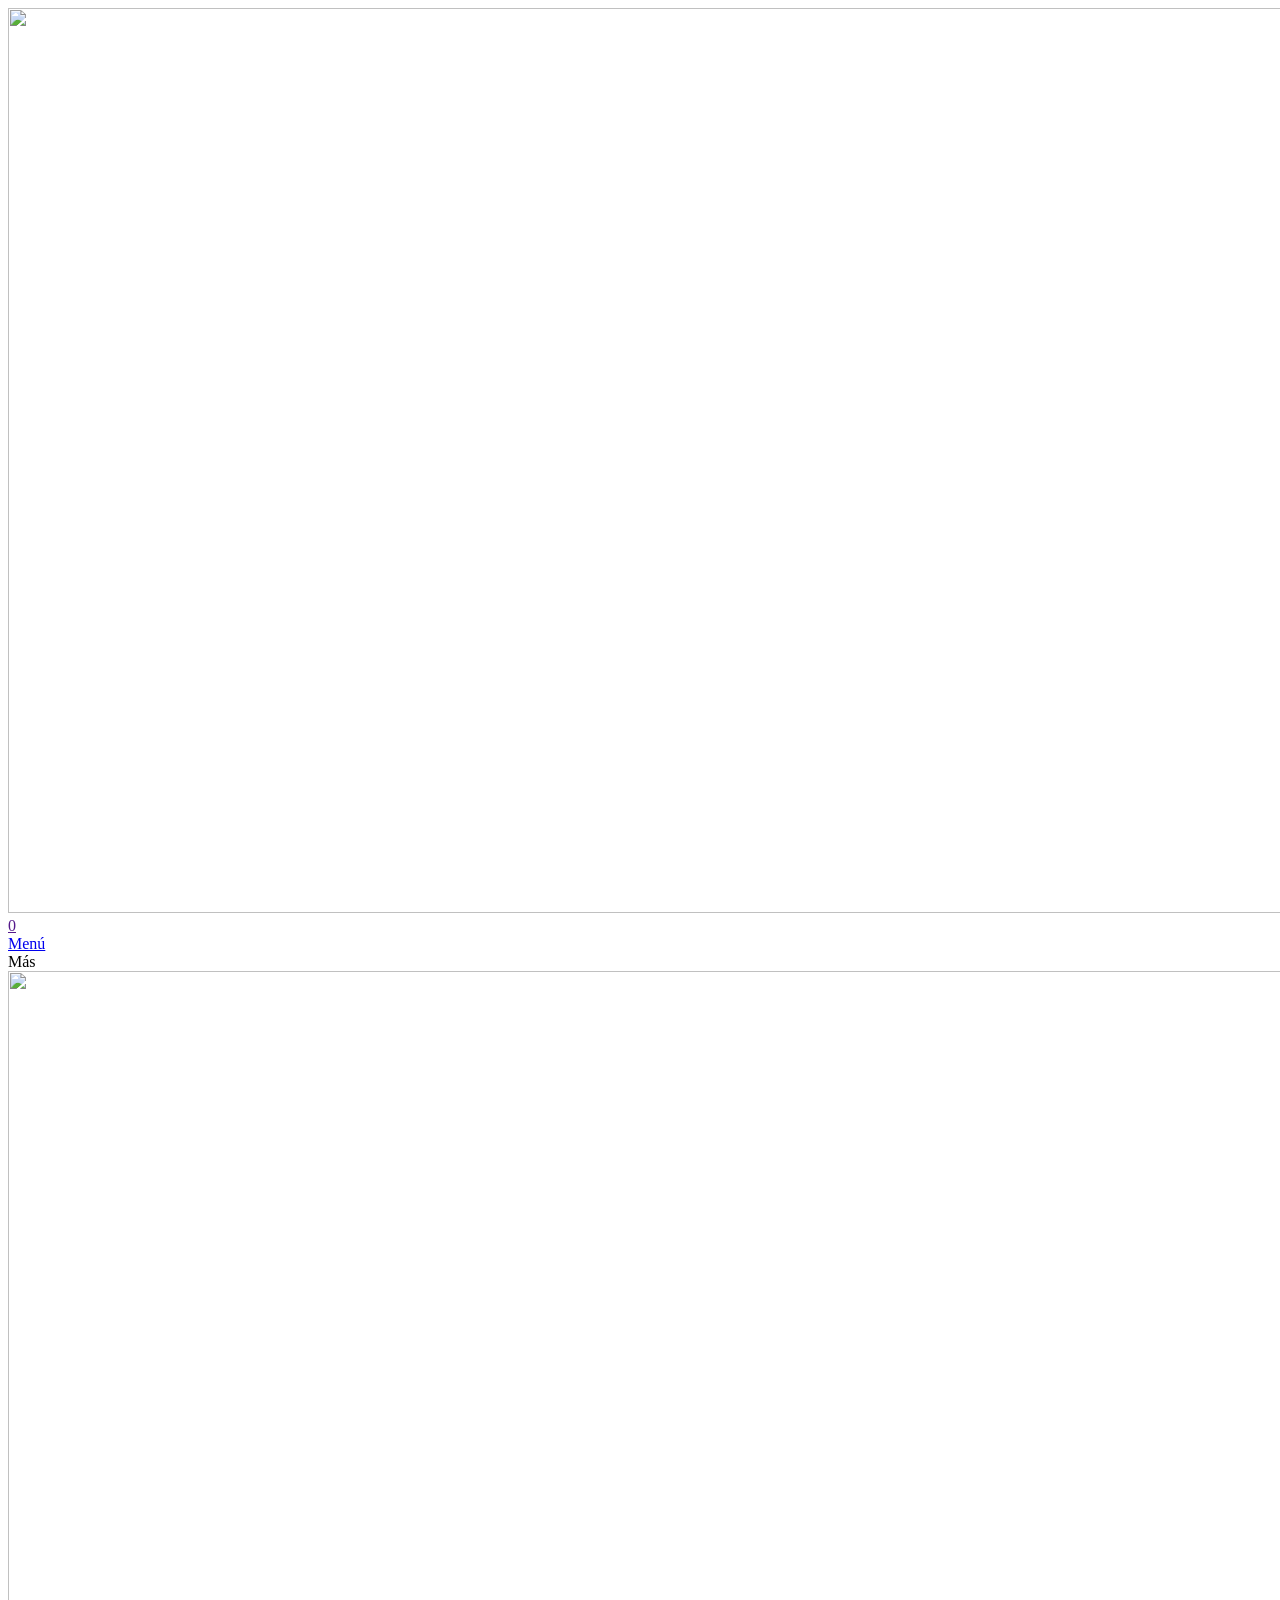
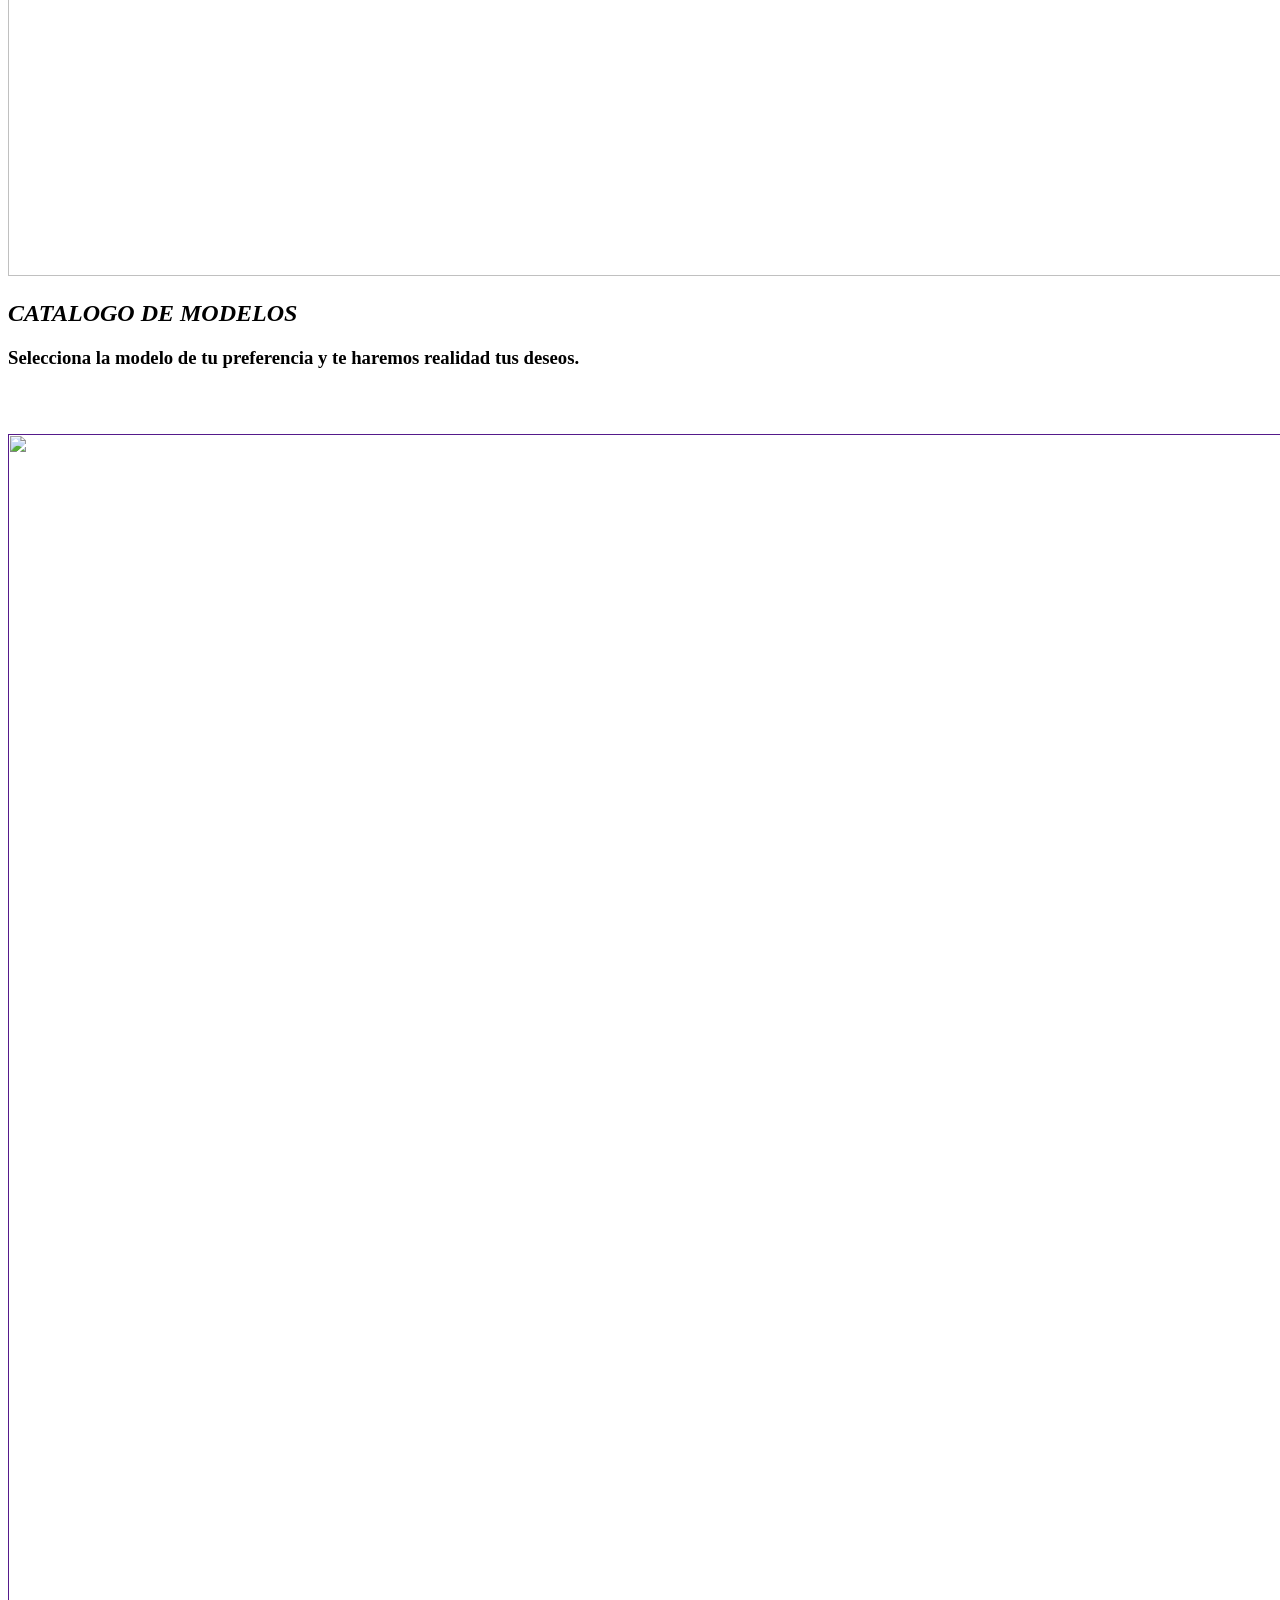
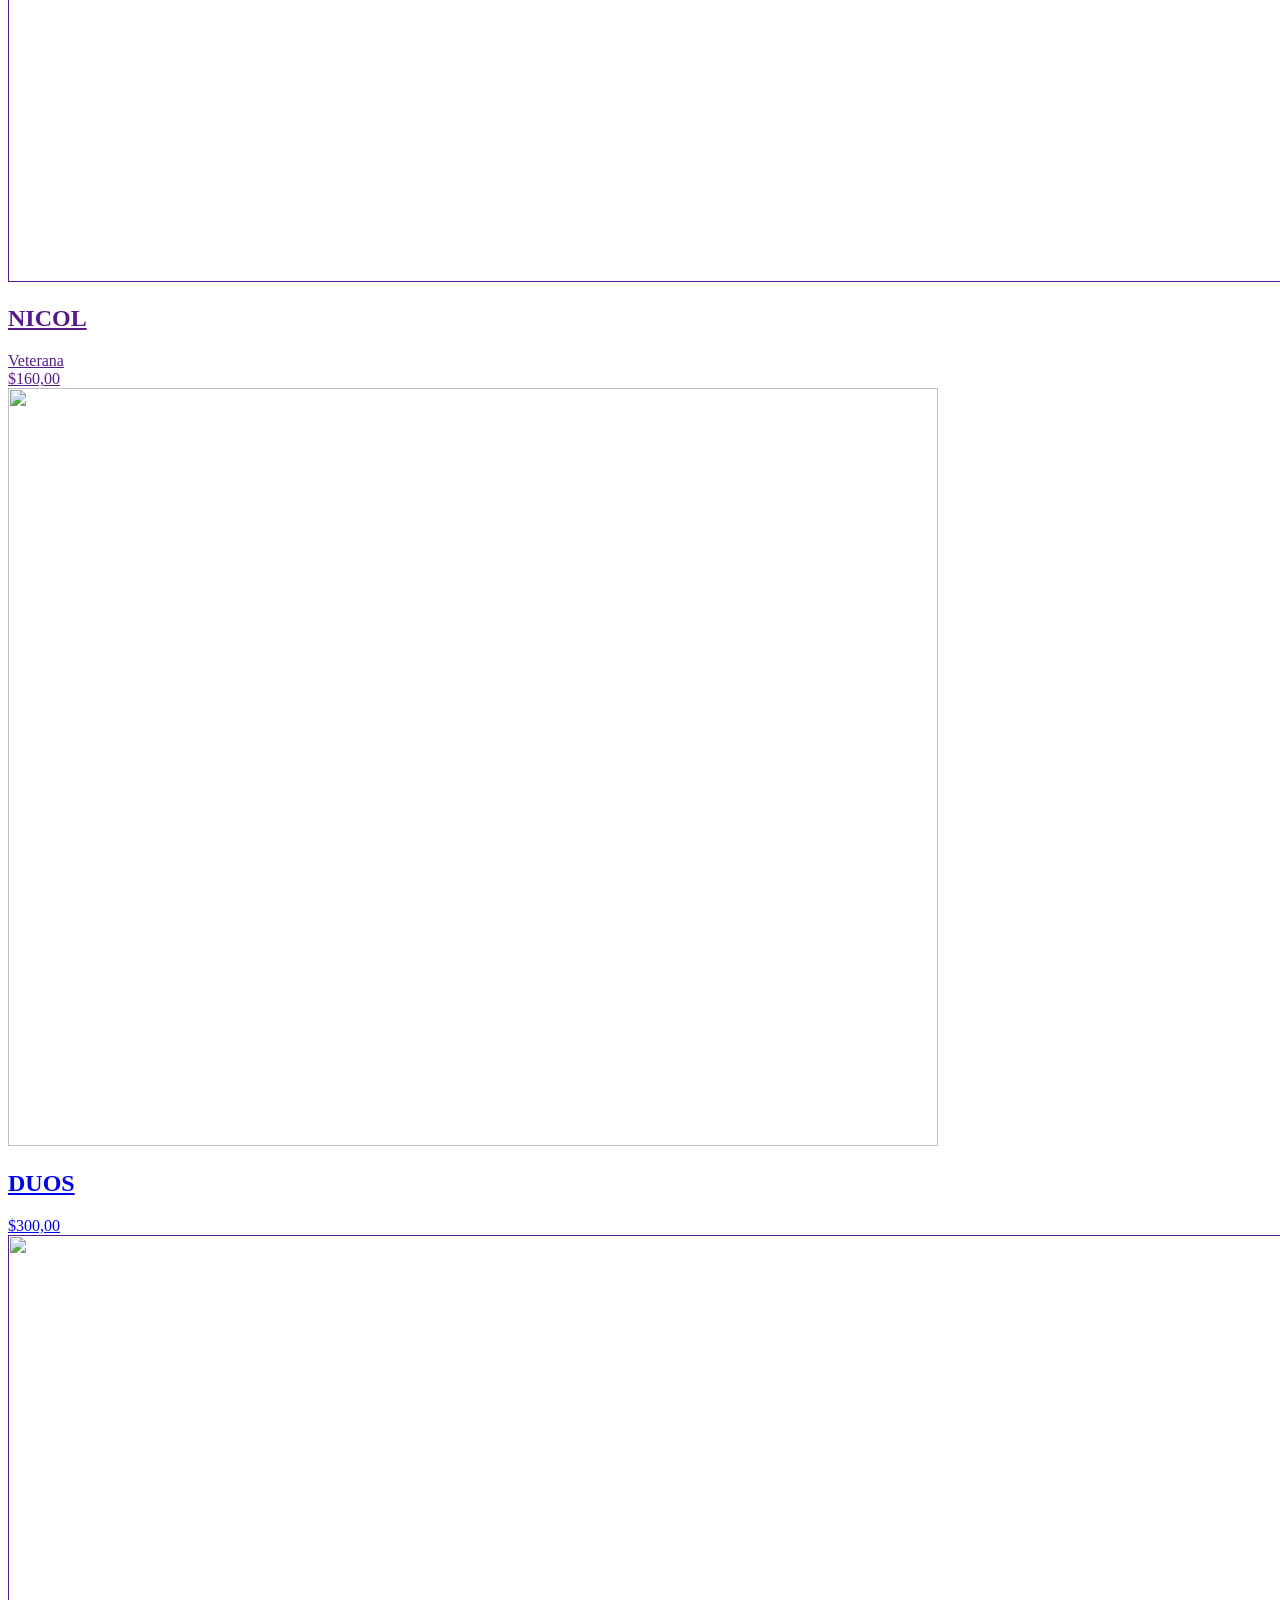
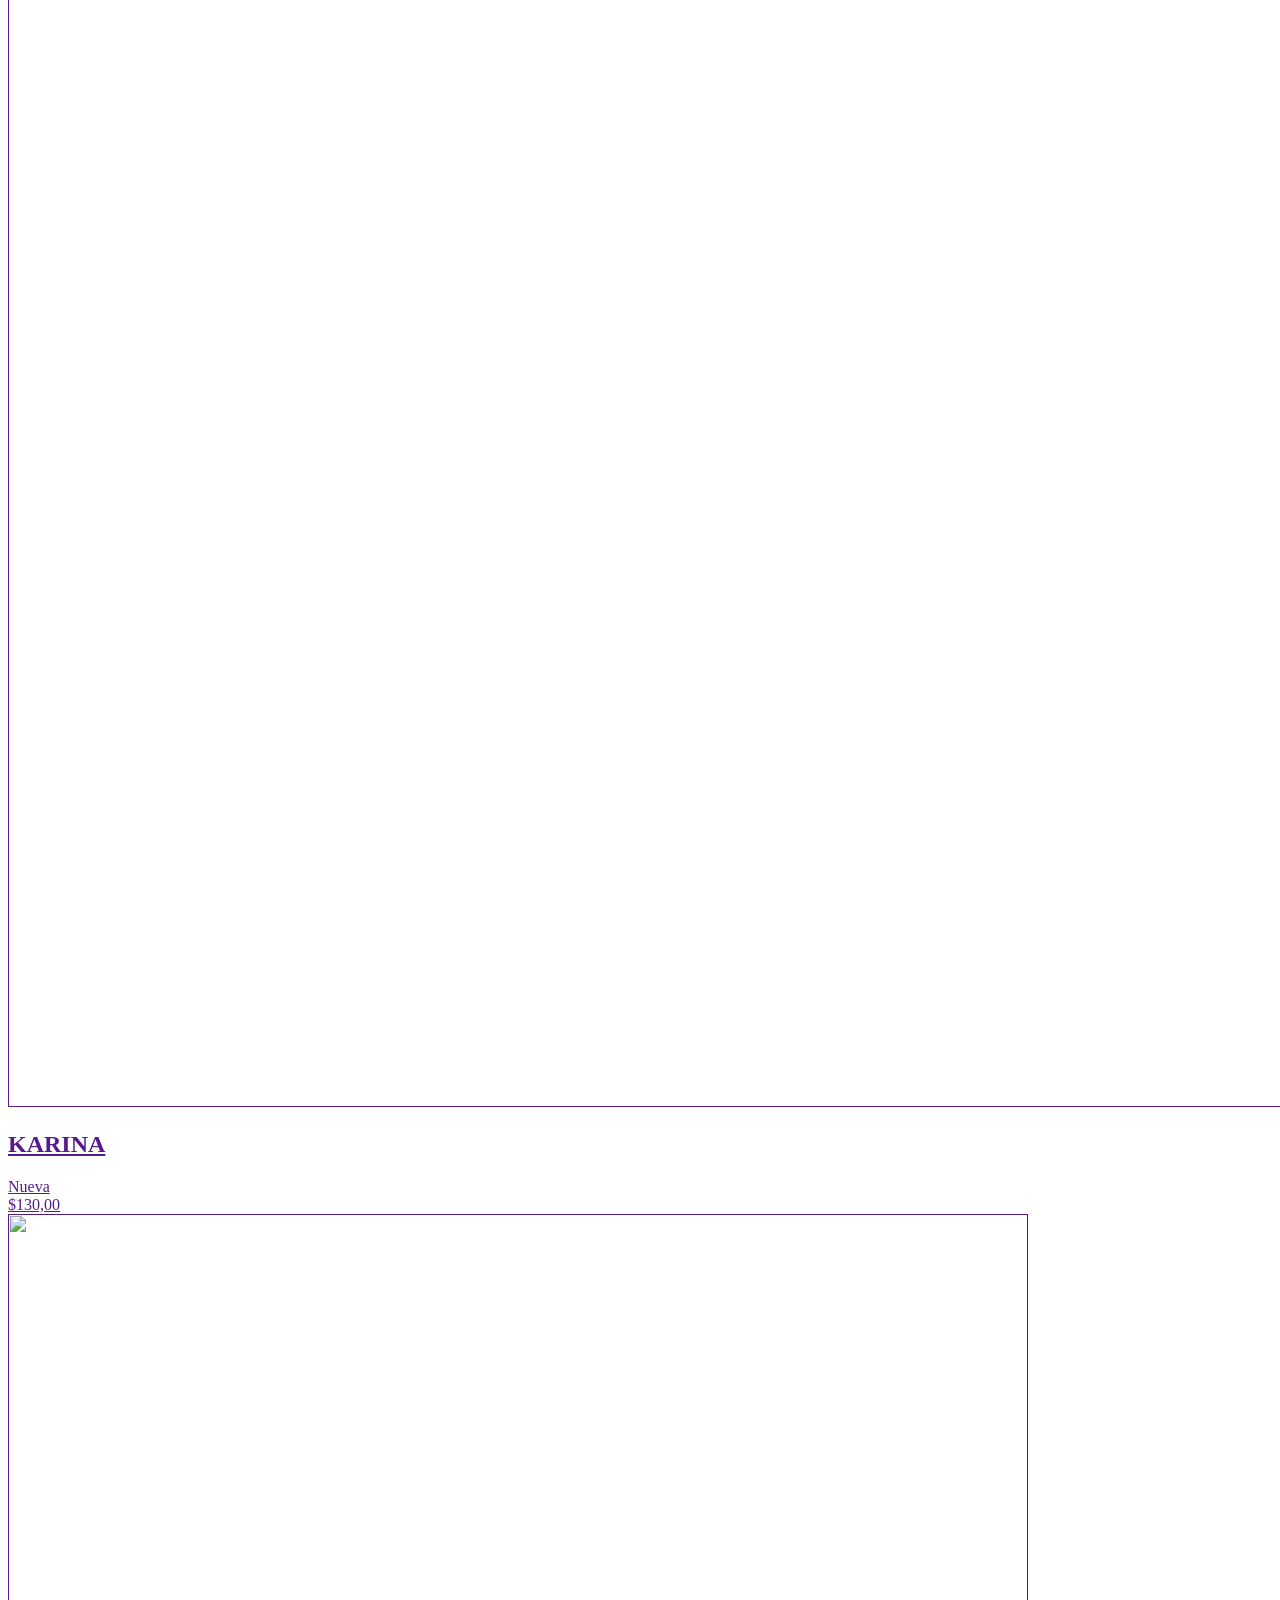
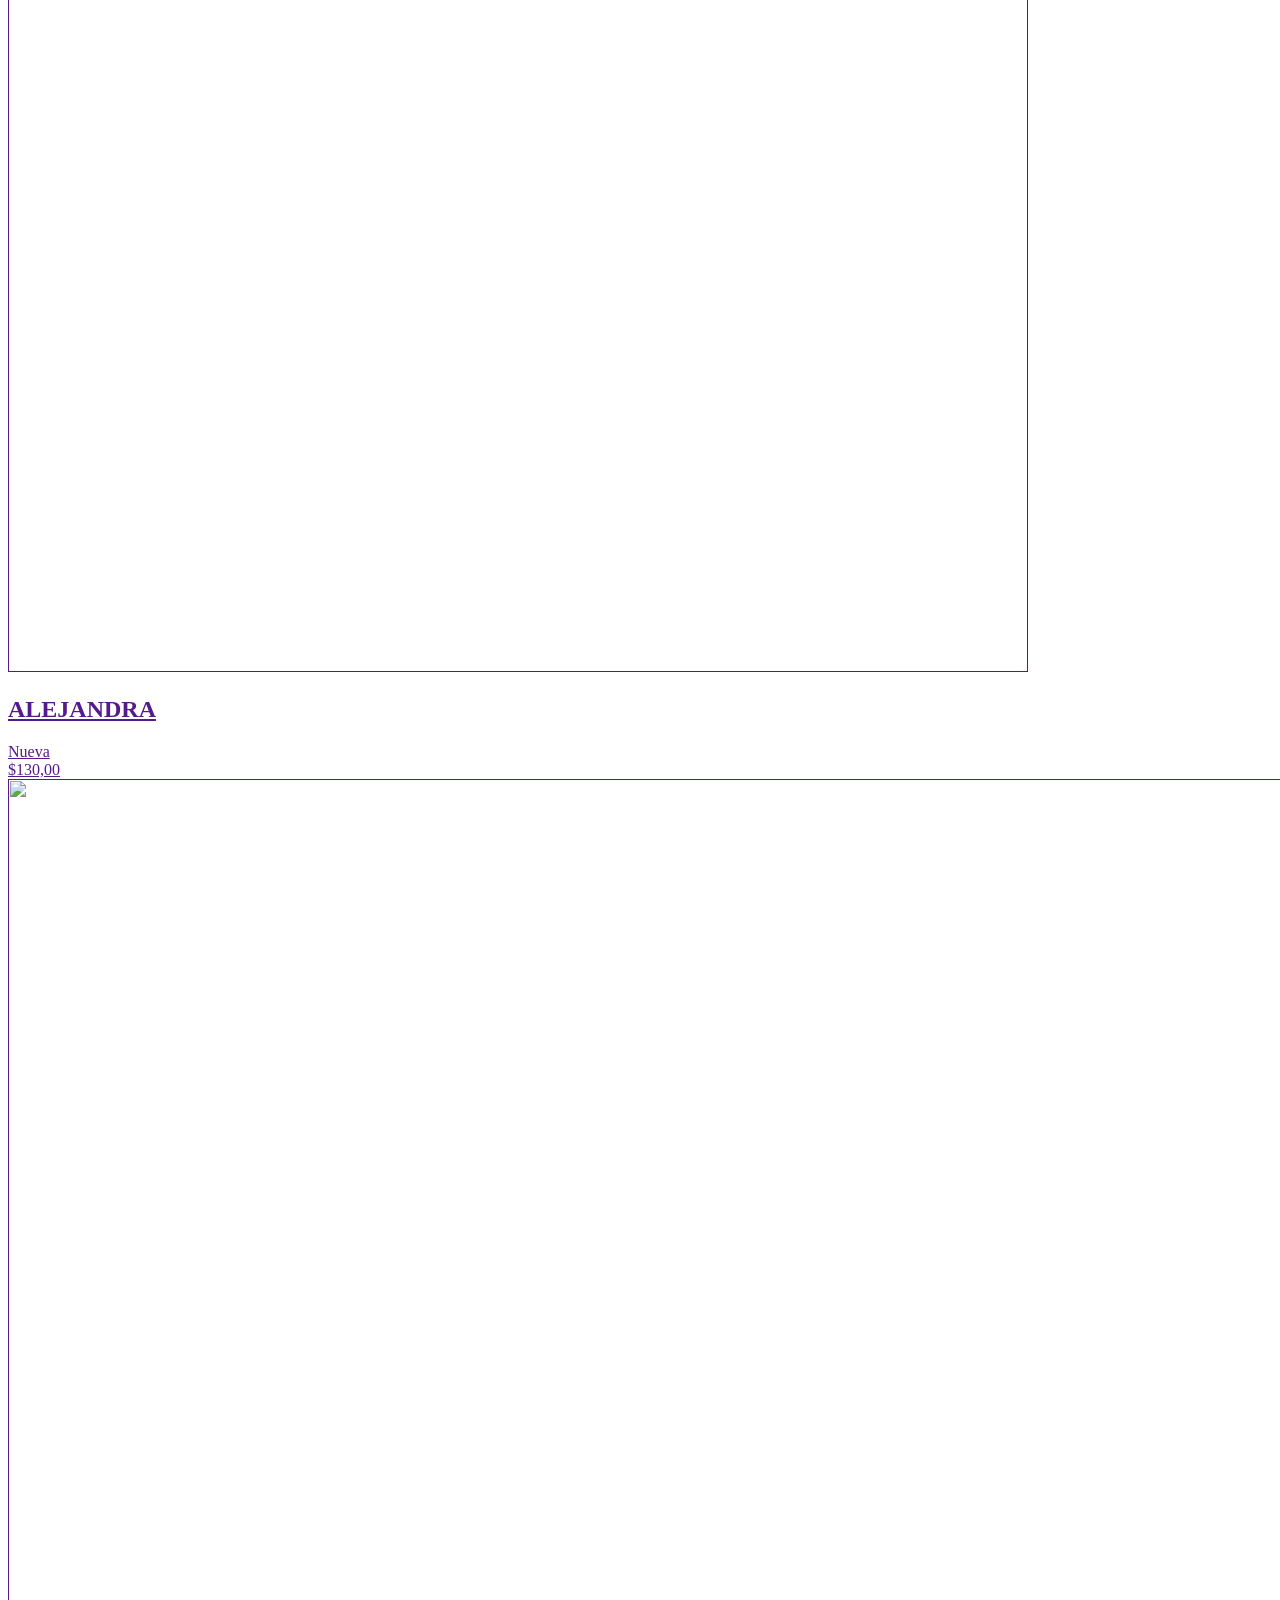
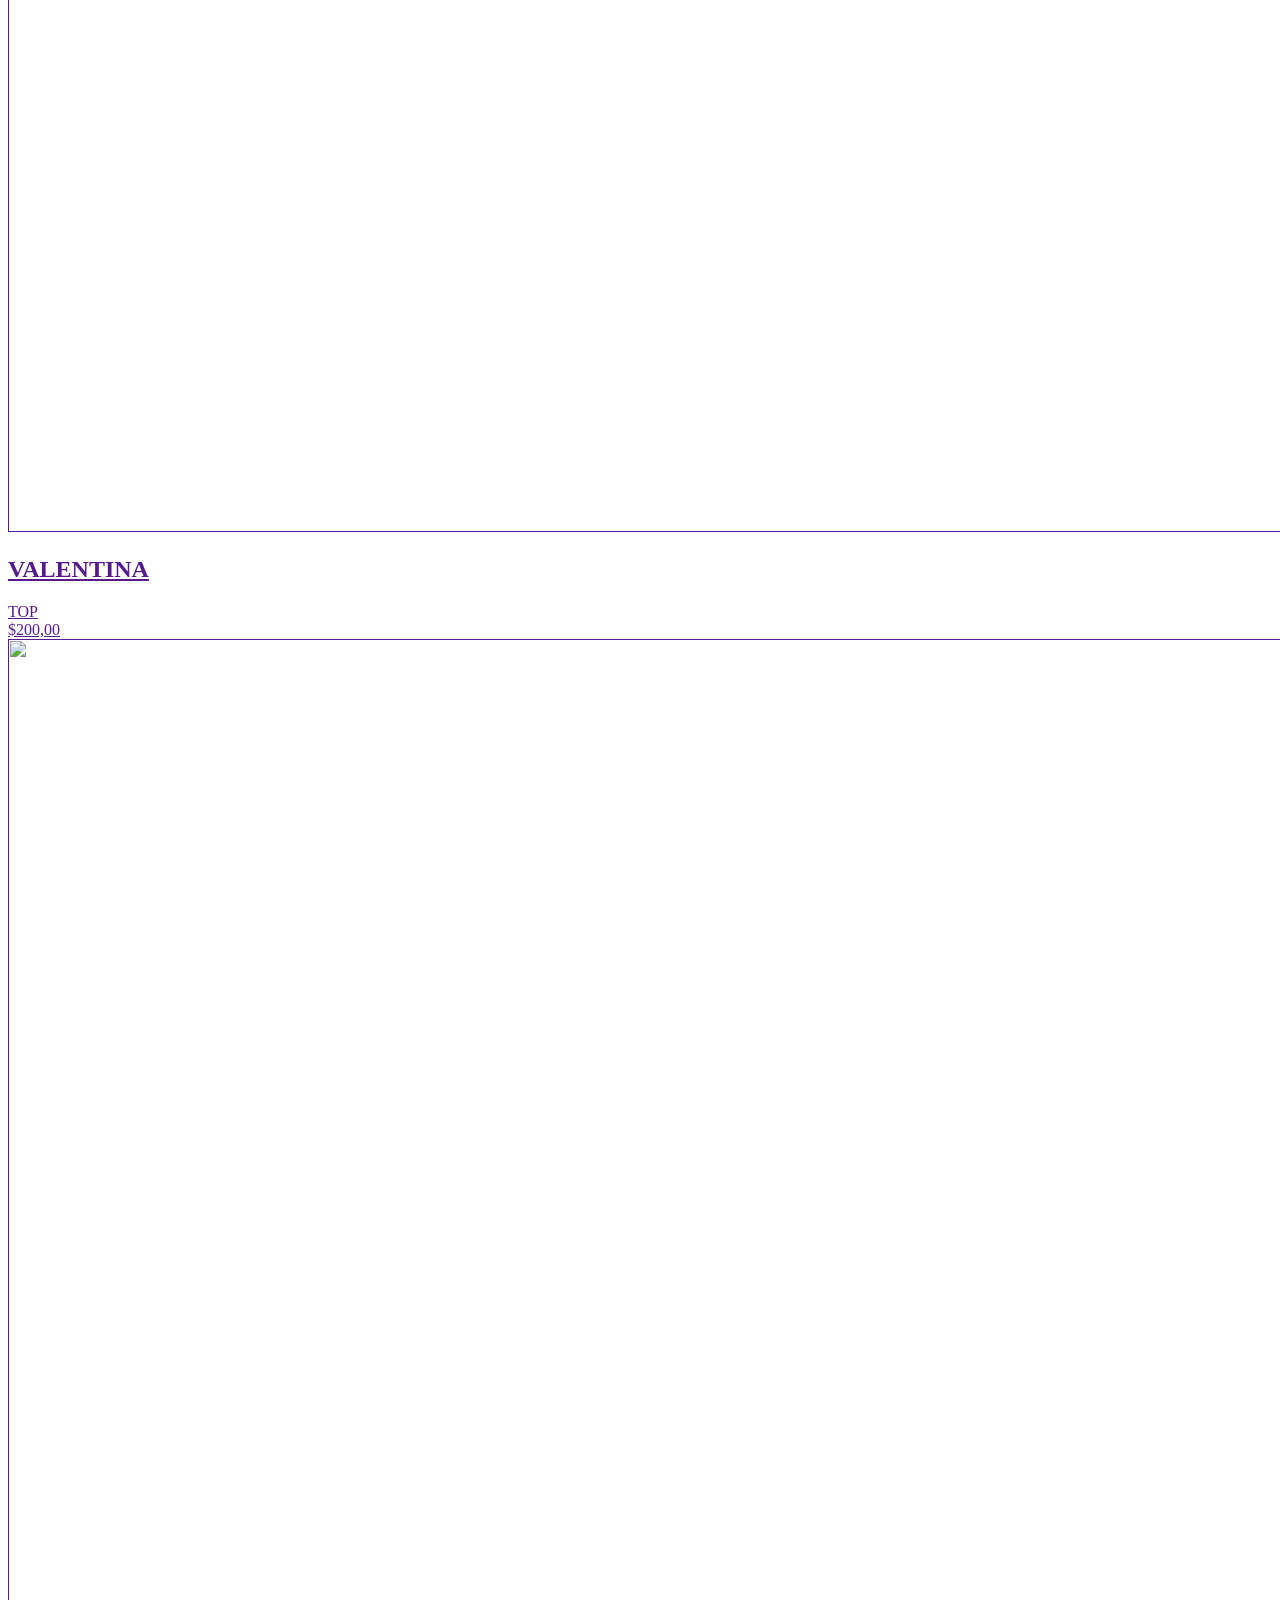
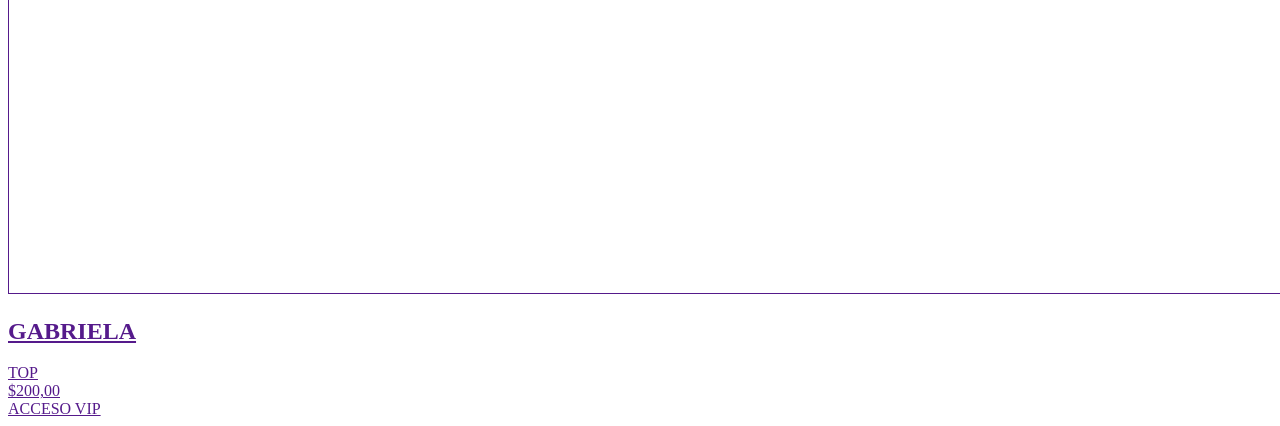
==== commit ee473572: "Update index.html" ====
--- a/index.html
+++ b/index.html
@@ -131,7 +131,7 @@
 			<div class="s-c s-fs cf">
 				<div class="ez cf wnd-no-cols">
 	<div class="ez-c"><div class="b b-text cf">
-	<div class="b-c b-text-c b-s b-s-t60 b-s-b60 b-cs cf"><h1 class="wnd-align-center"><strong><em>CATALOGO DE MODELOS<br></em></strong></h1><h3 class="wnd-align-center">Selecciona a la modelo de tu preferencia y te haremos realidad tus deseos.</h3>
+	<div class="b-c b-text-c b-s b-s-t60 b-s-b60 b-cs cf"><h1 class="wnd-align-center"><strong><em>CATALOGO DE MODELOS<br></em></strong></h1><h3 class="wnd-align-center">Selecciona la modelo de tu preferencia y te haremos realidad tus deseos.</h3>
 
 <h3 class="wnd-align-center"><br></h3>
 </div>
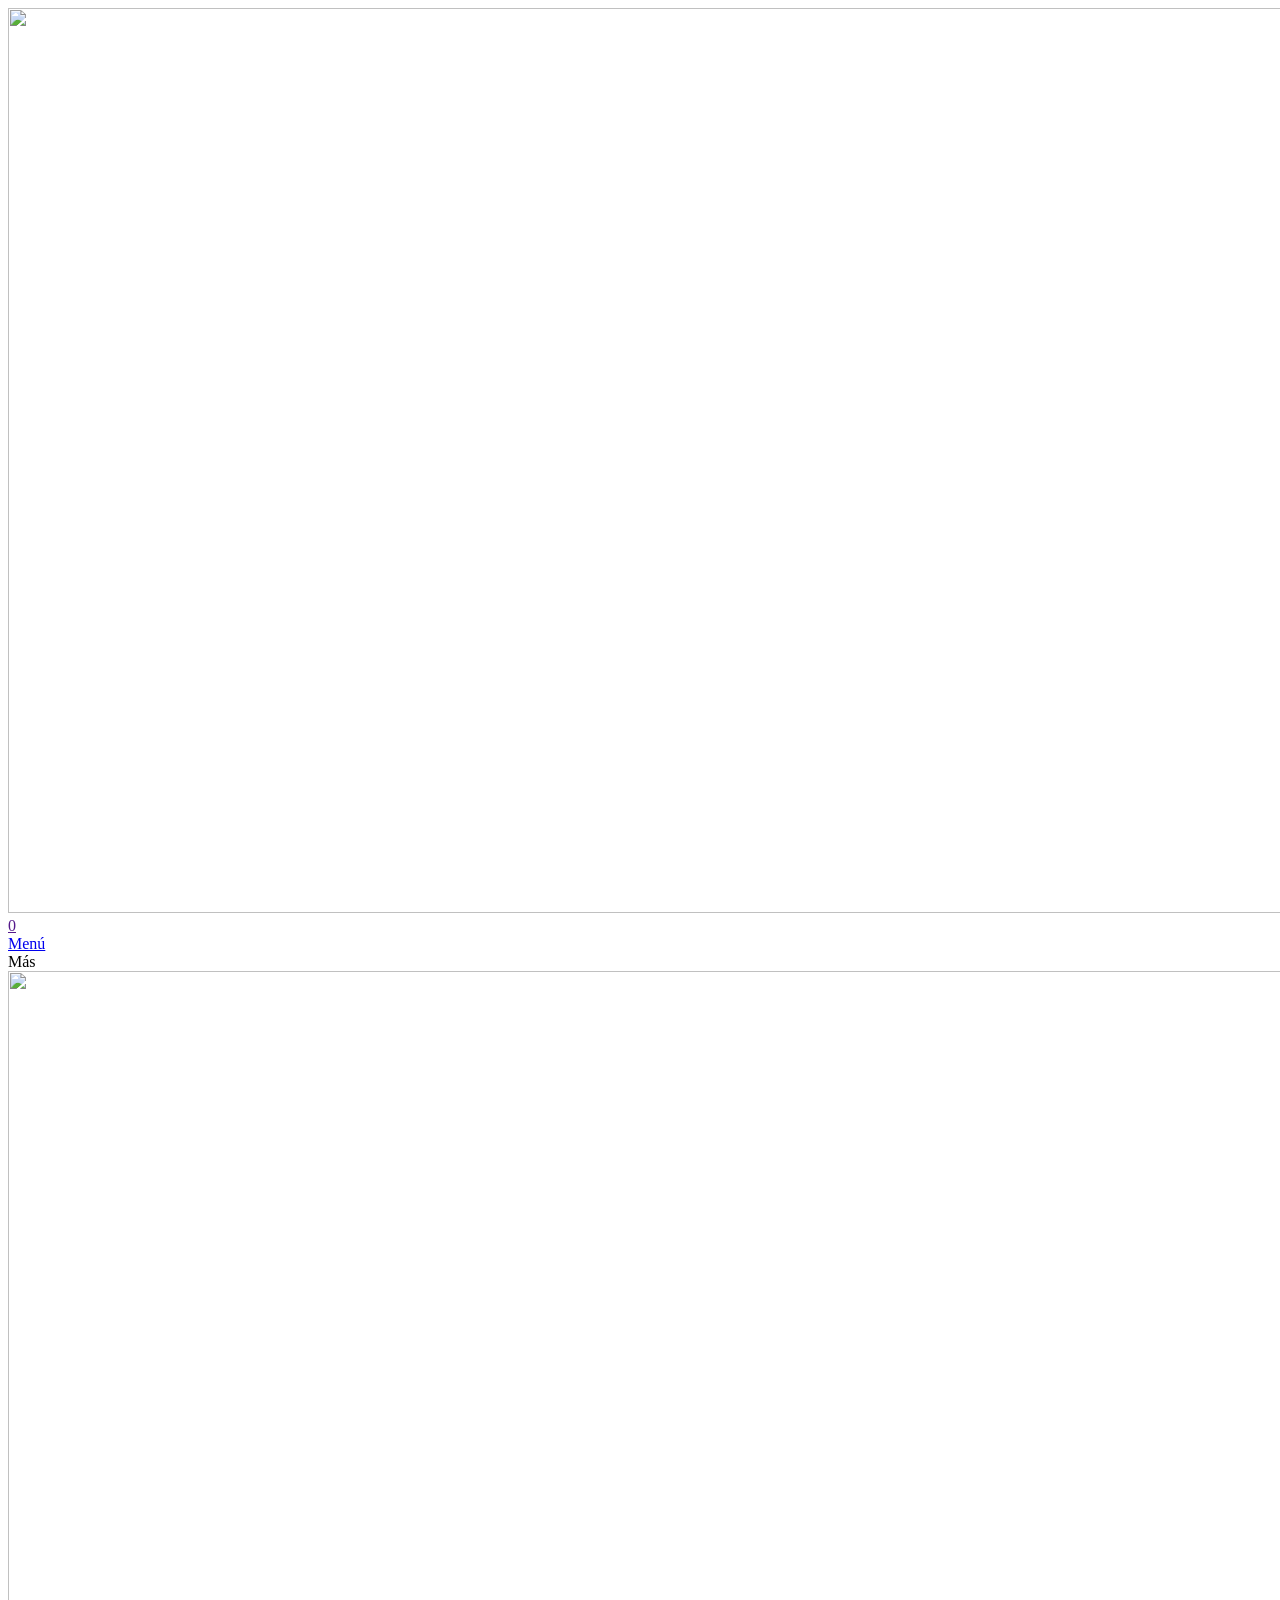
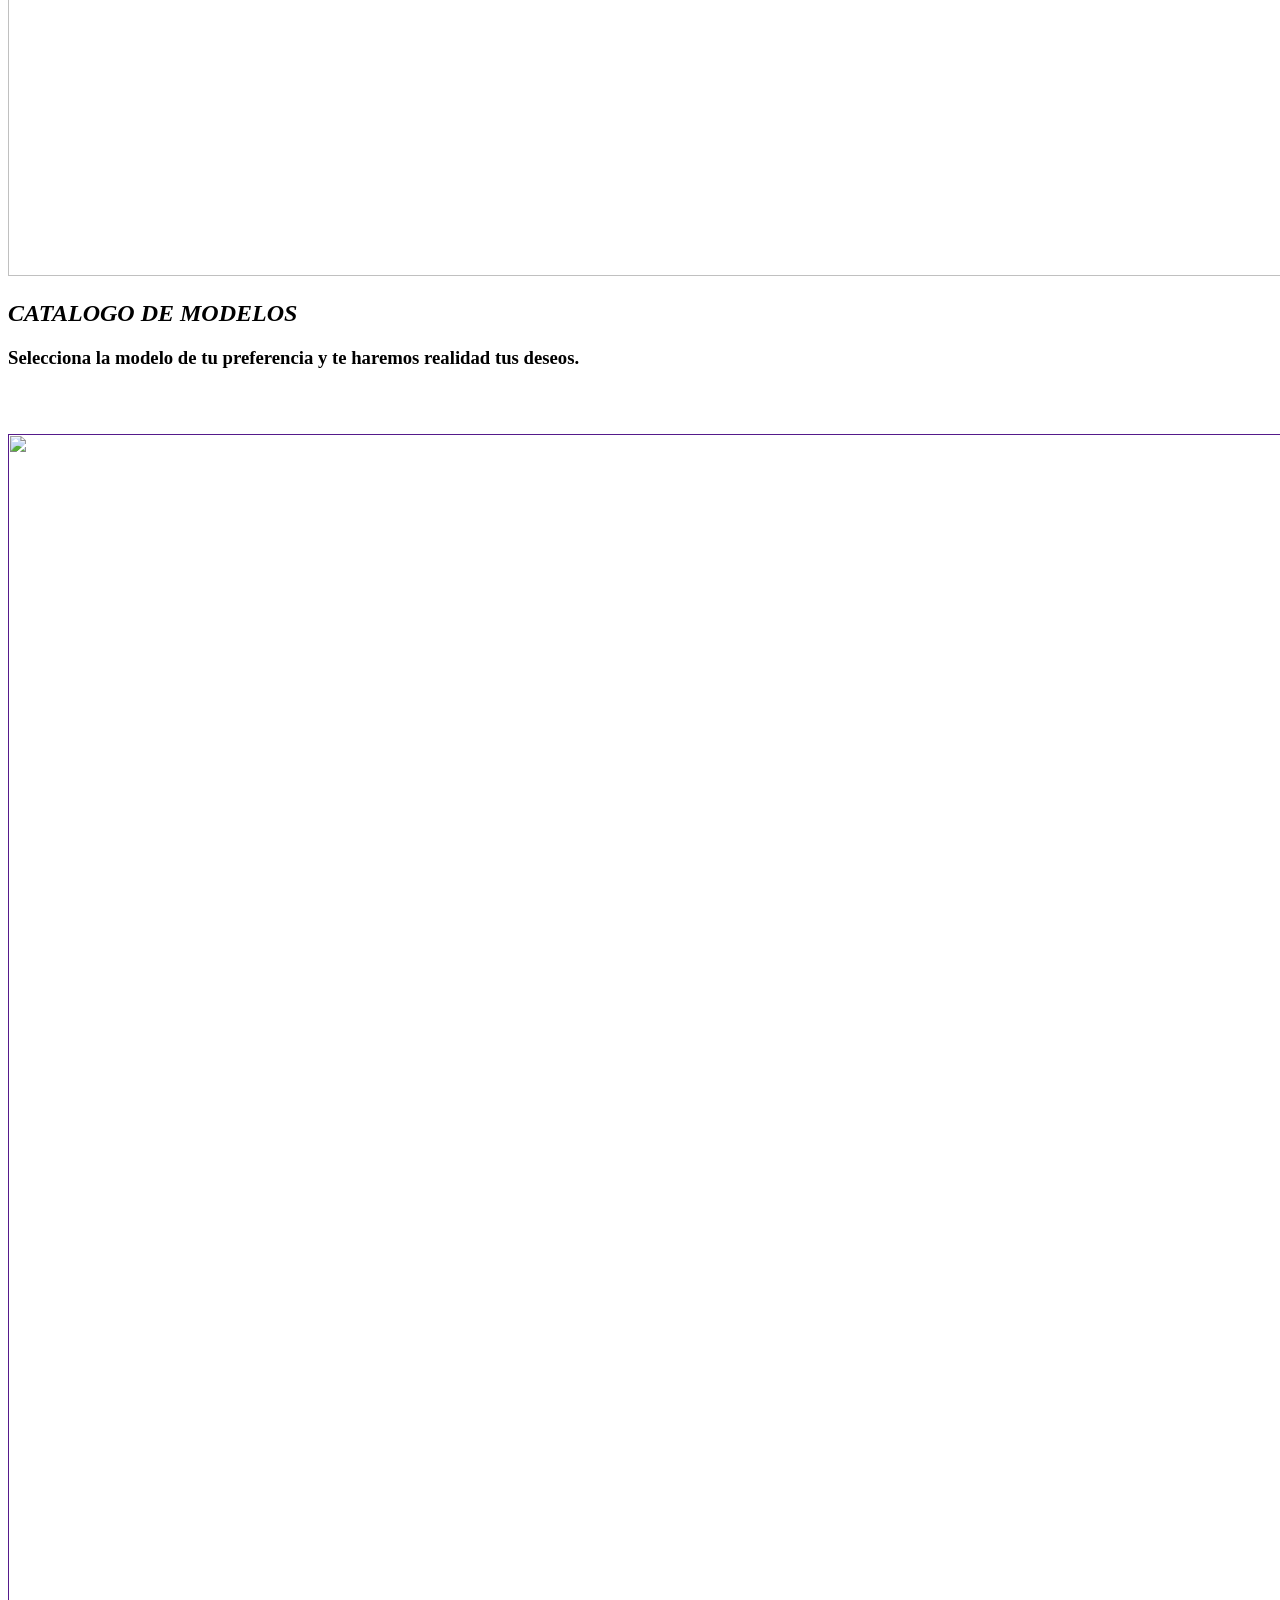
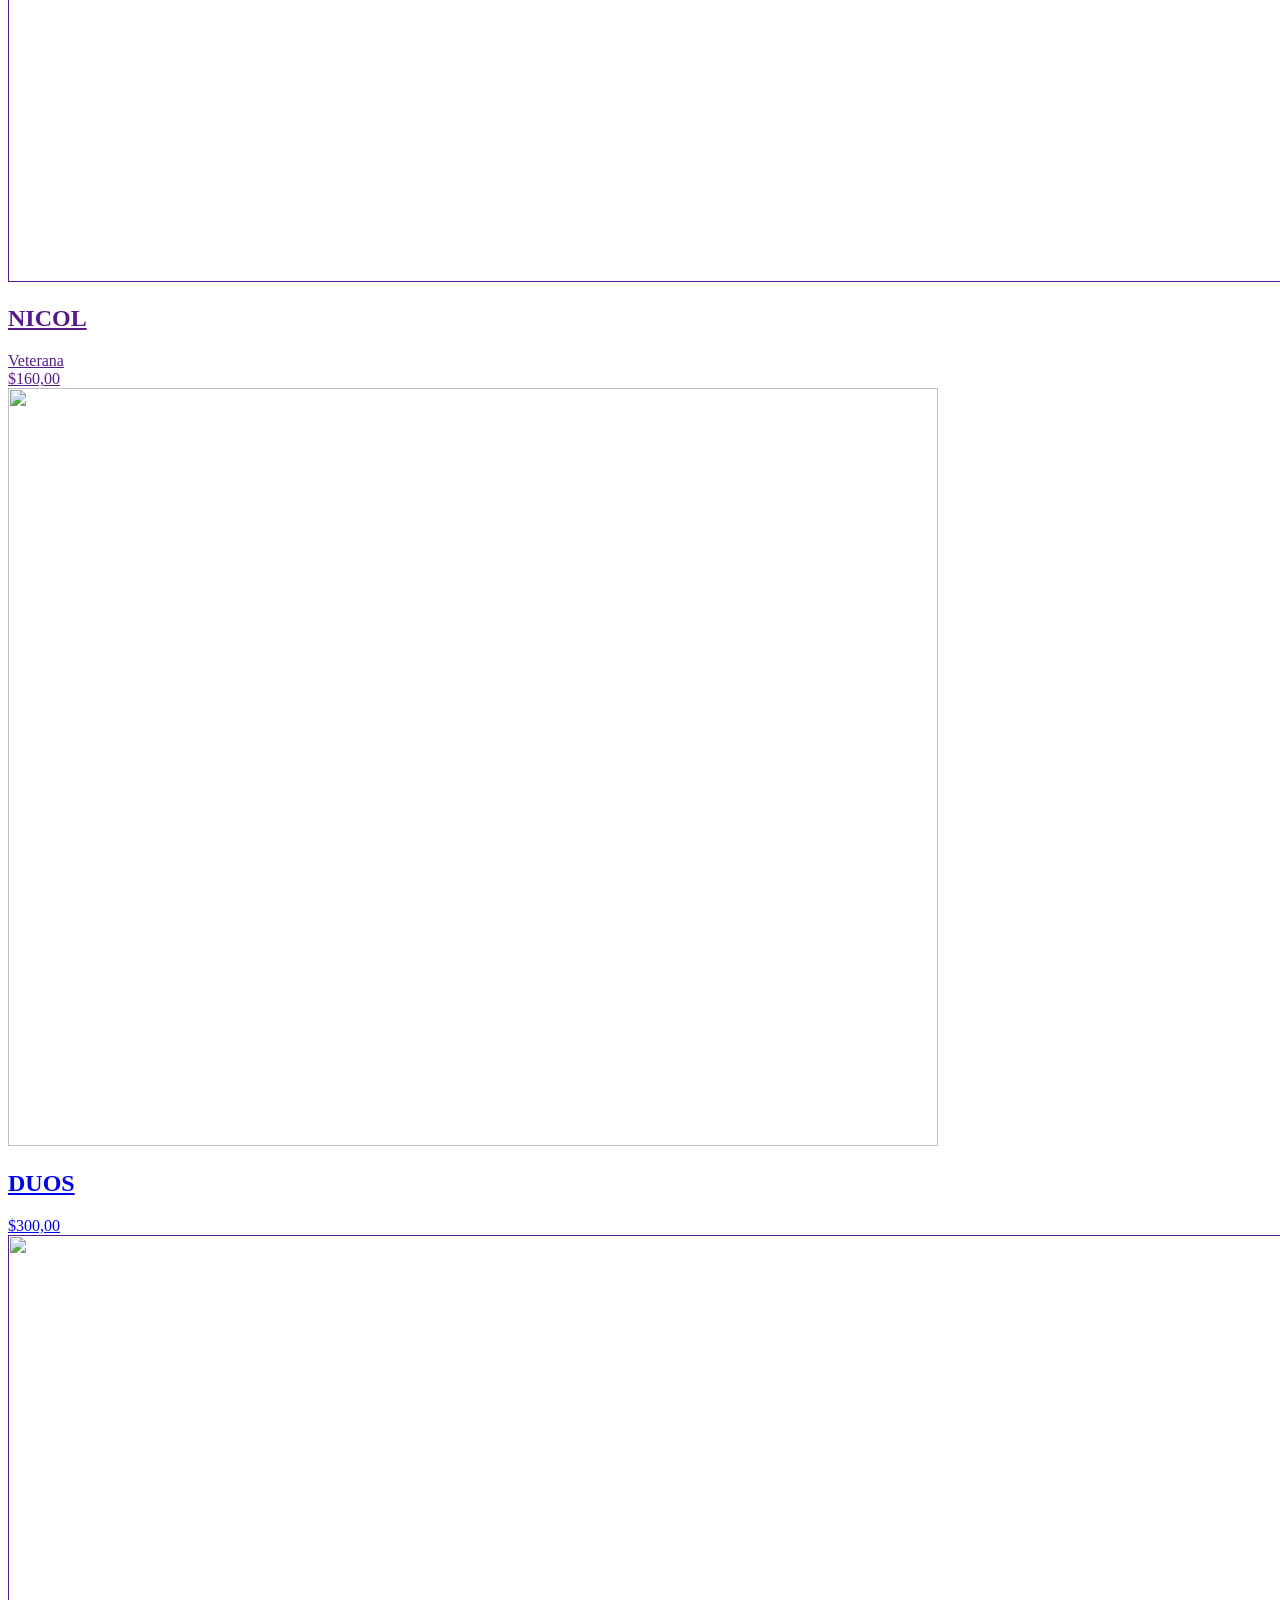
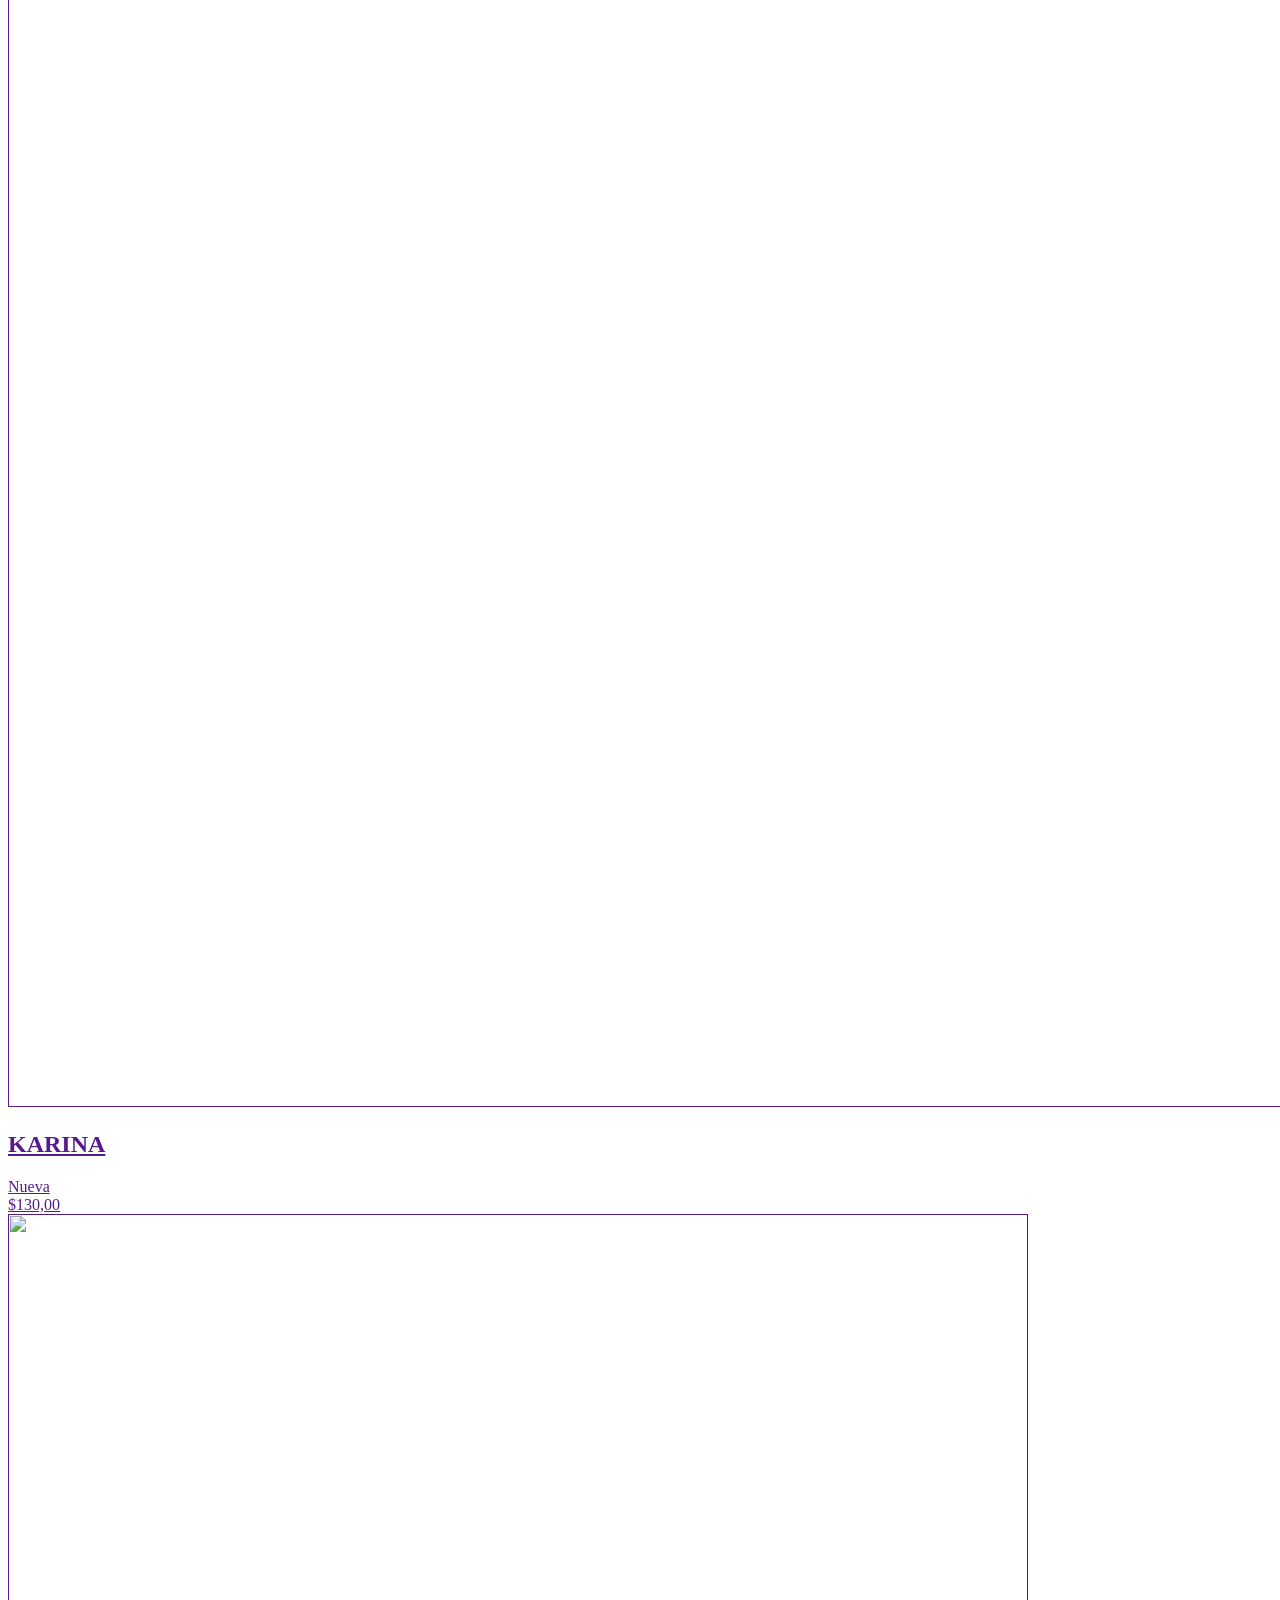
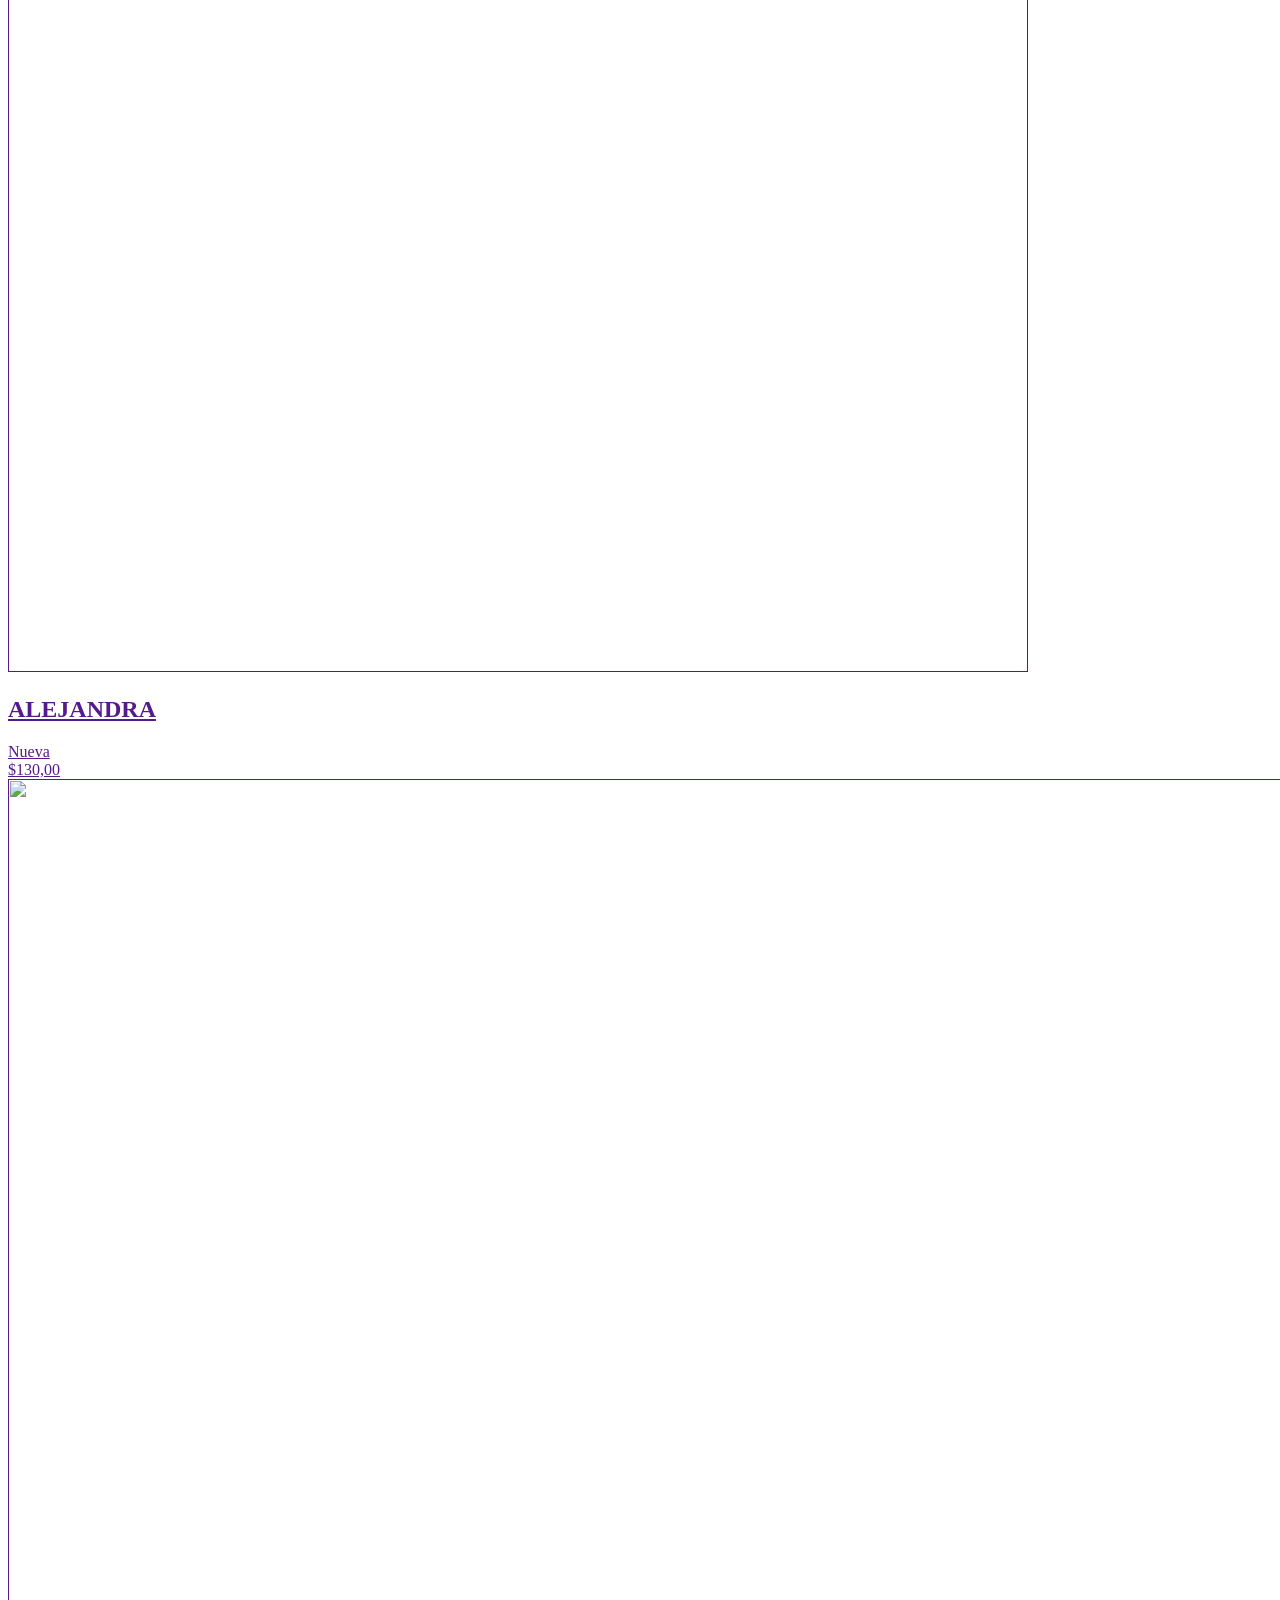
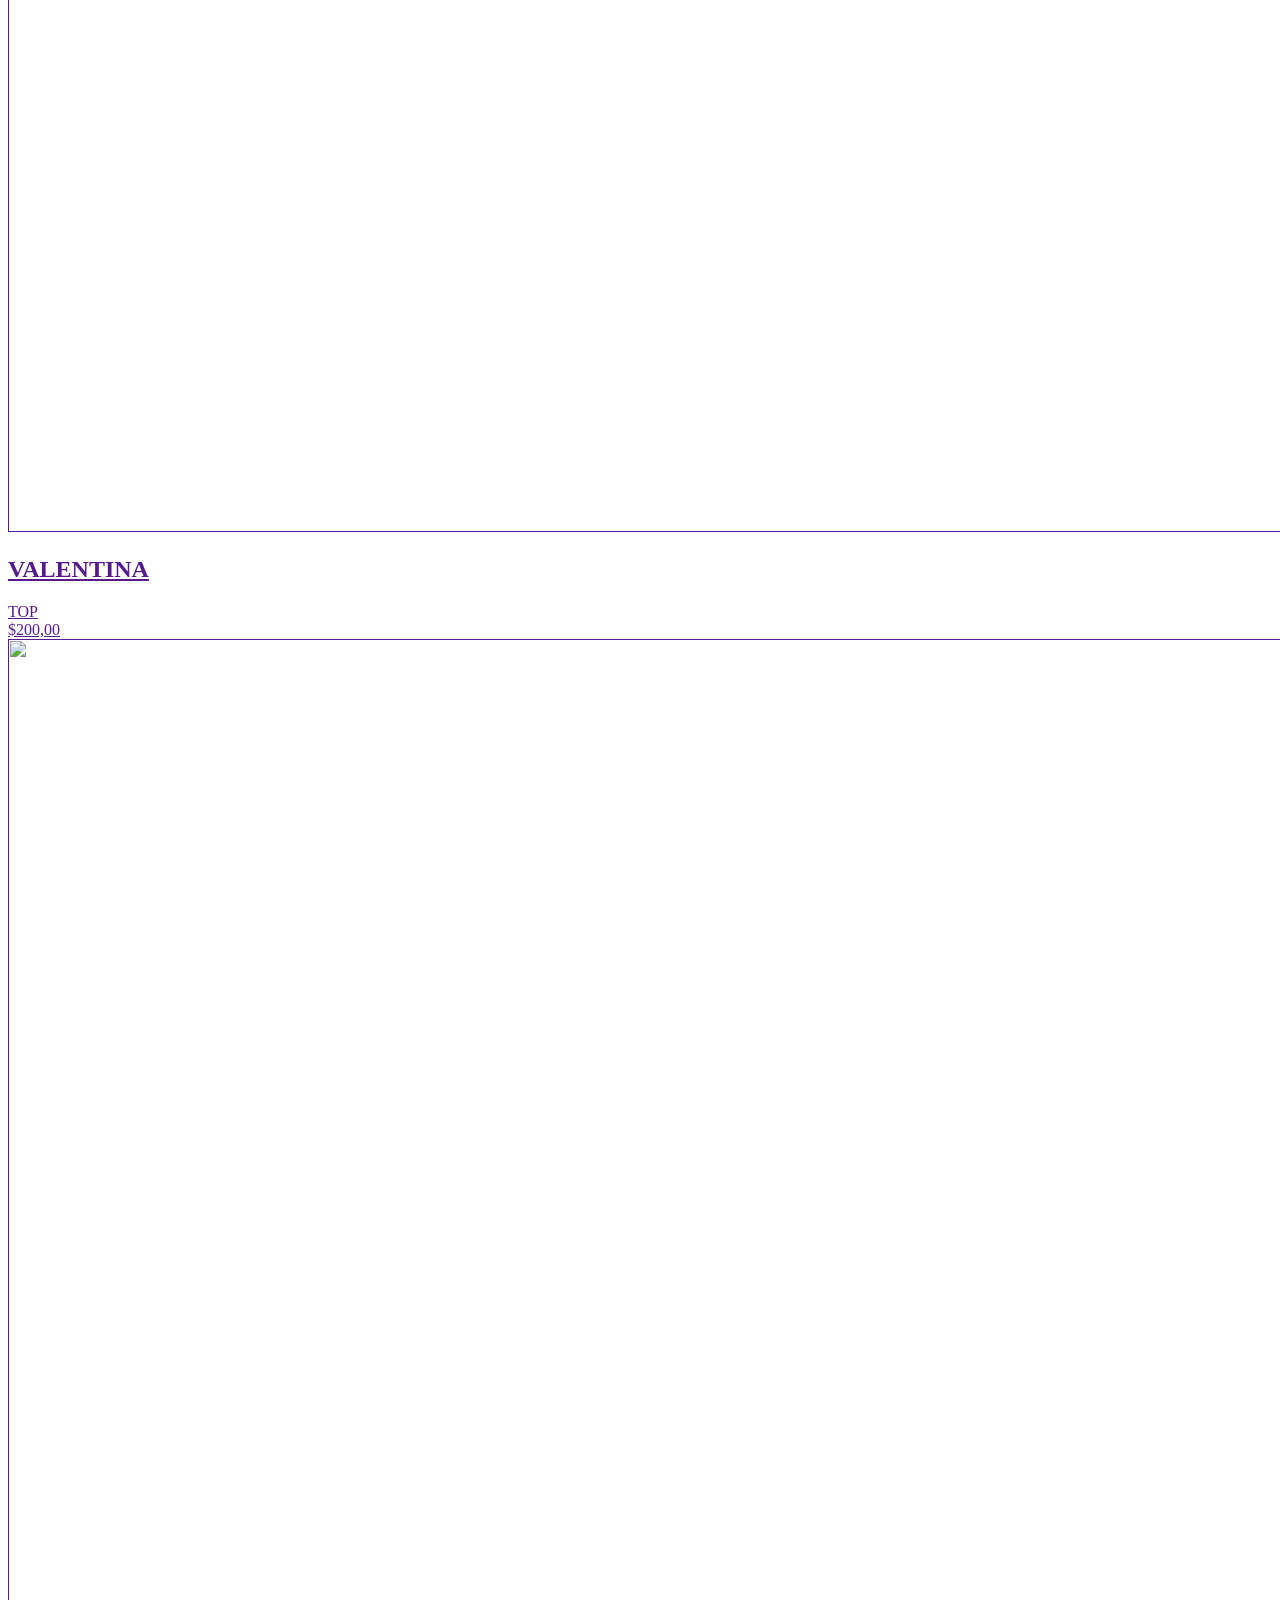
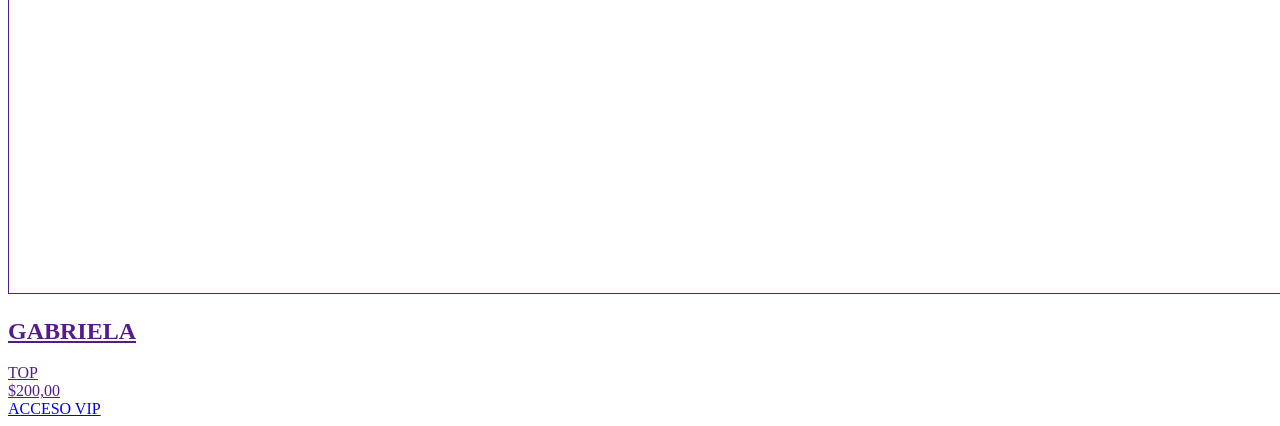
==== commit 0c9c0b96: "Update index.html" ====
--- a/index.html
+++ b/index.html
@@ -345,7 +345,7 @@
 	</div>
 </div><div class="b b-s b-s-t150 b-s-b150 b-btn b-btn-4 wnd-align-center">
 	<div class="b-btn-c i-a">
-		<a class="b-btn-l" href="">
+		<a class="b-btn-l" href="http://onlygreat.is-great.net">
 			<span class="b-btn-t">ACCESO VIP<br></span>
 		</a>
 	</div>
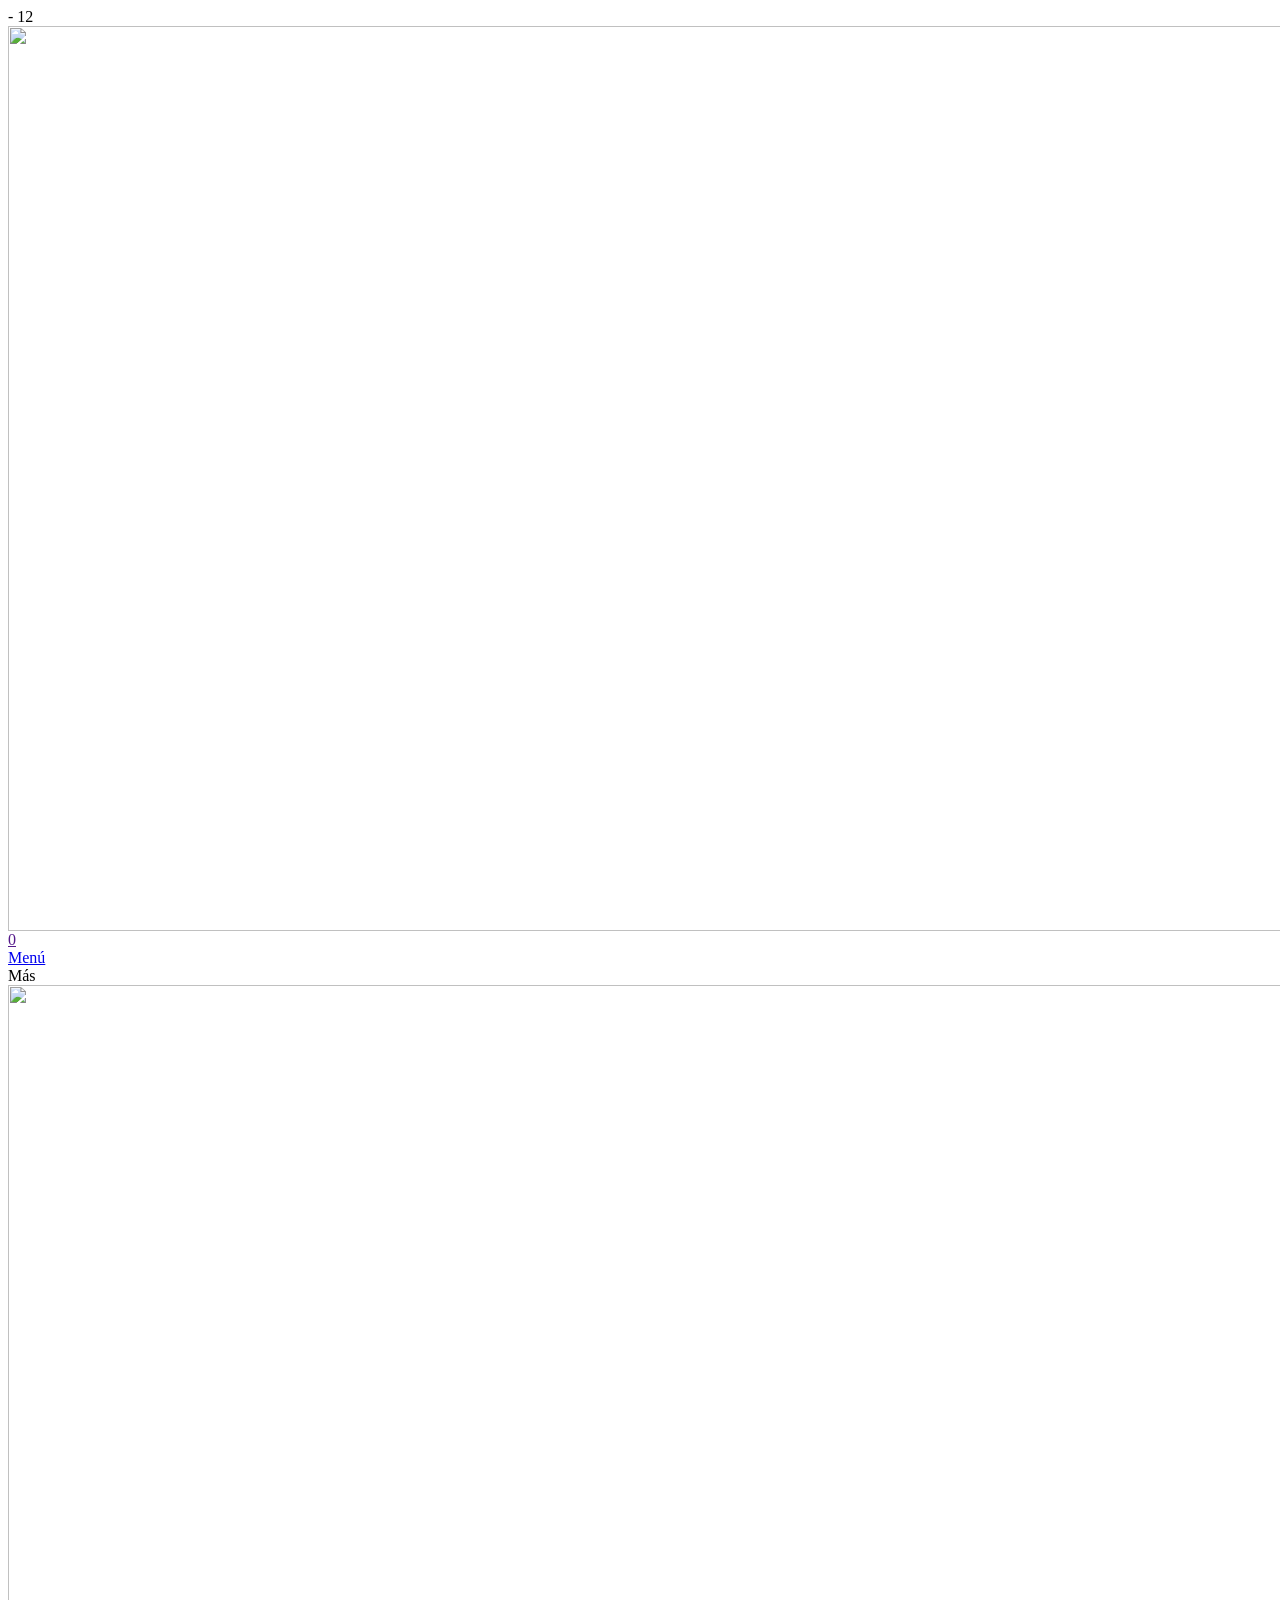
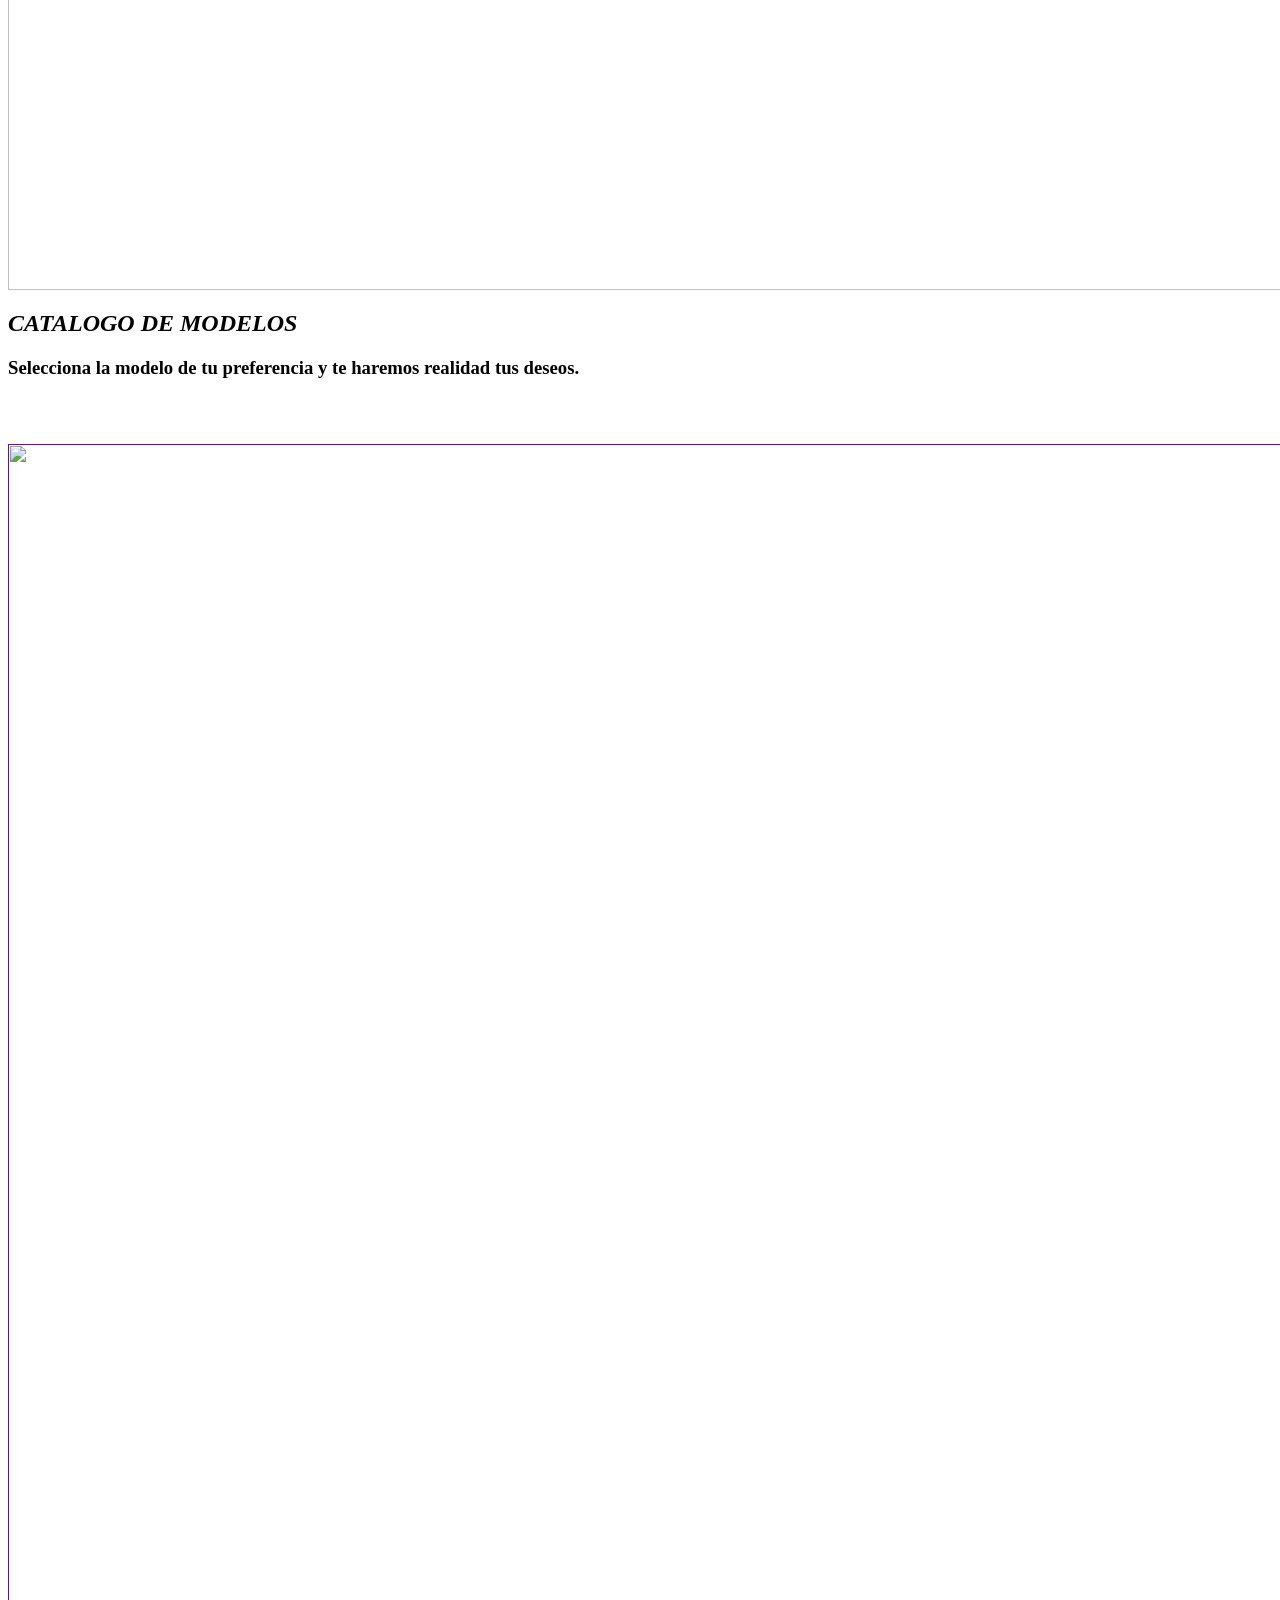
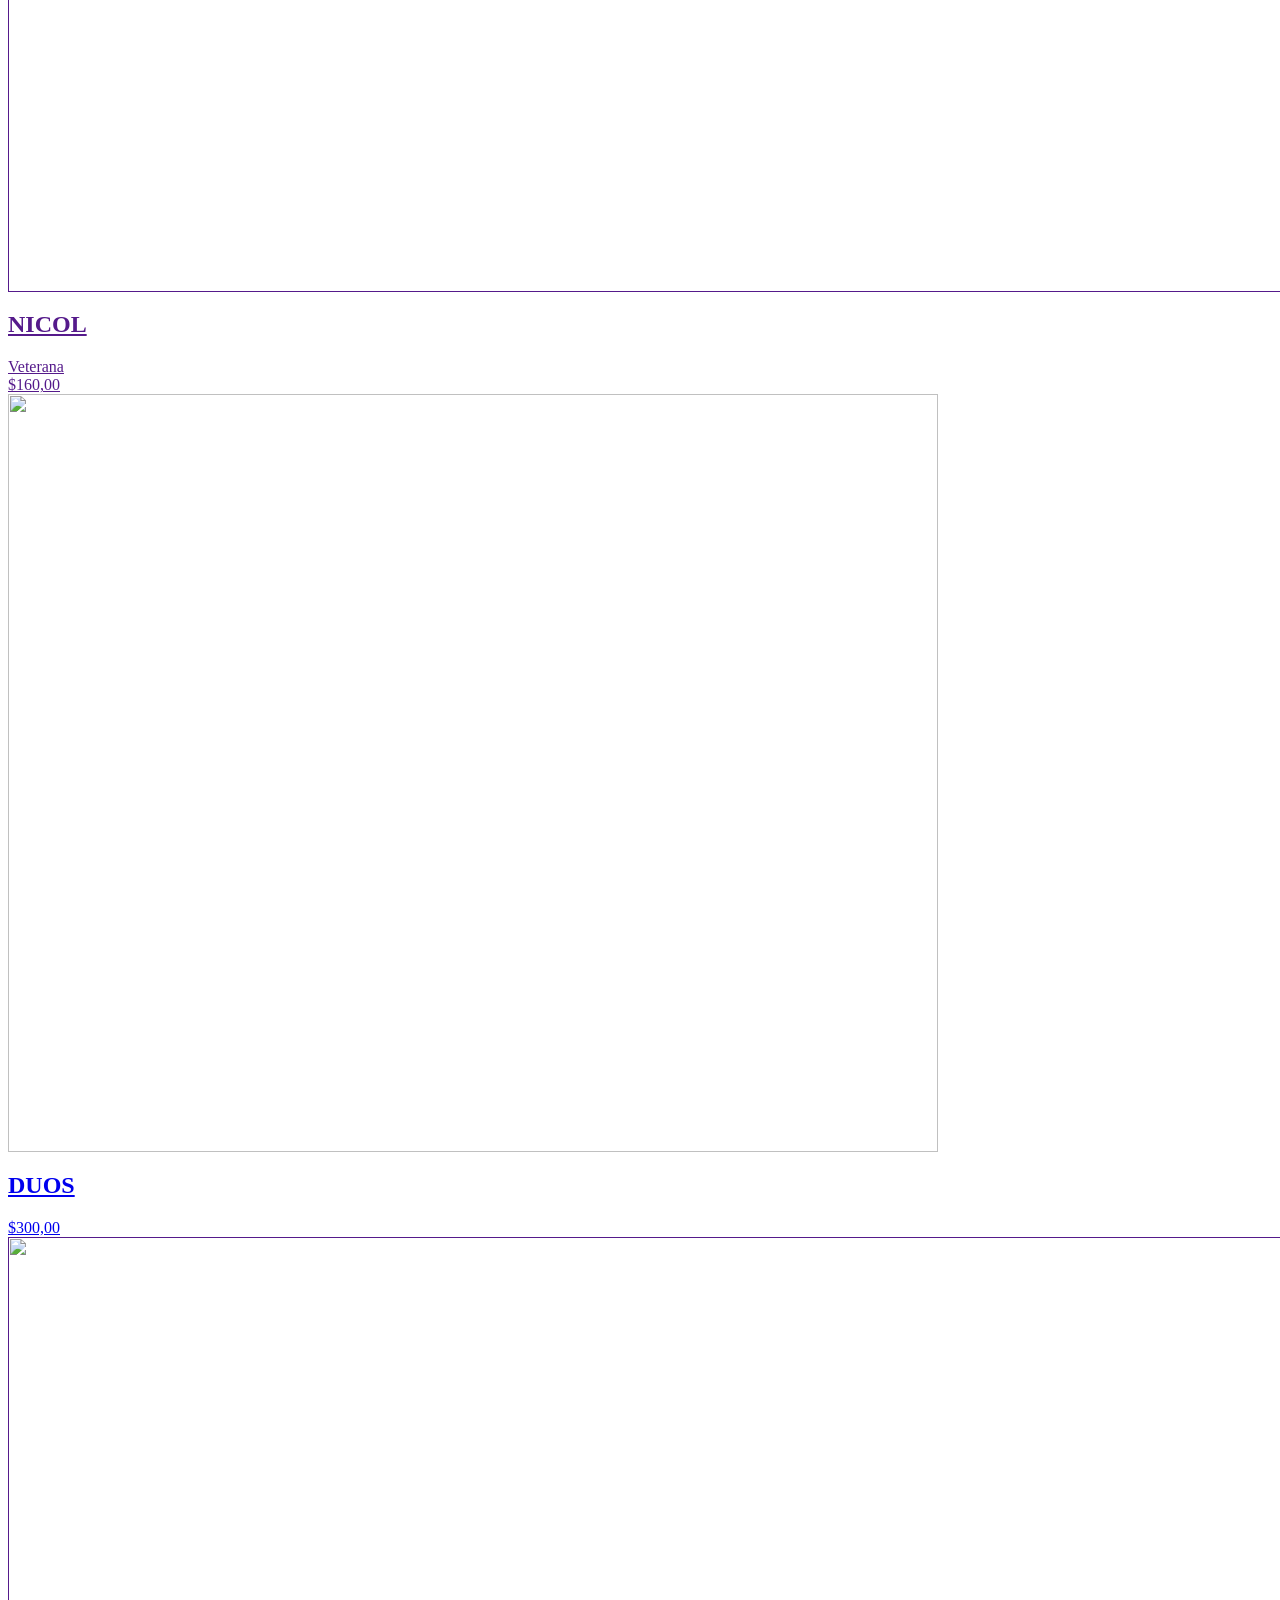
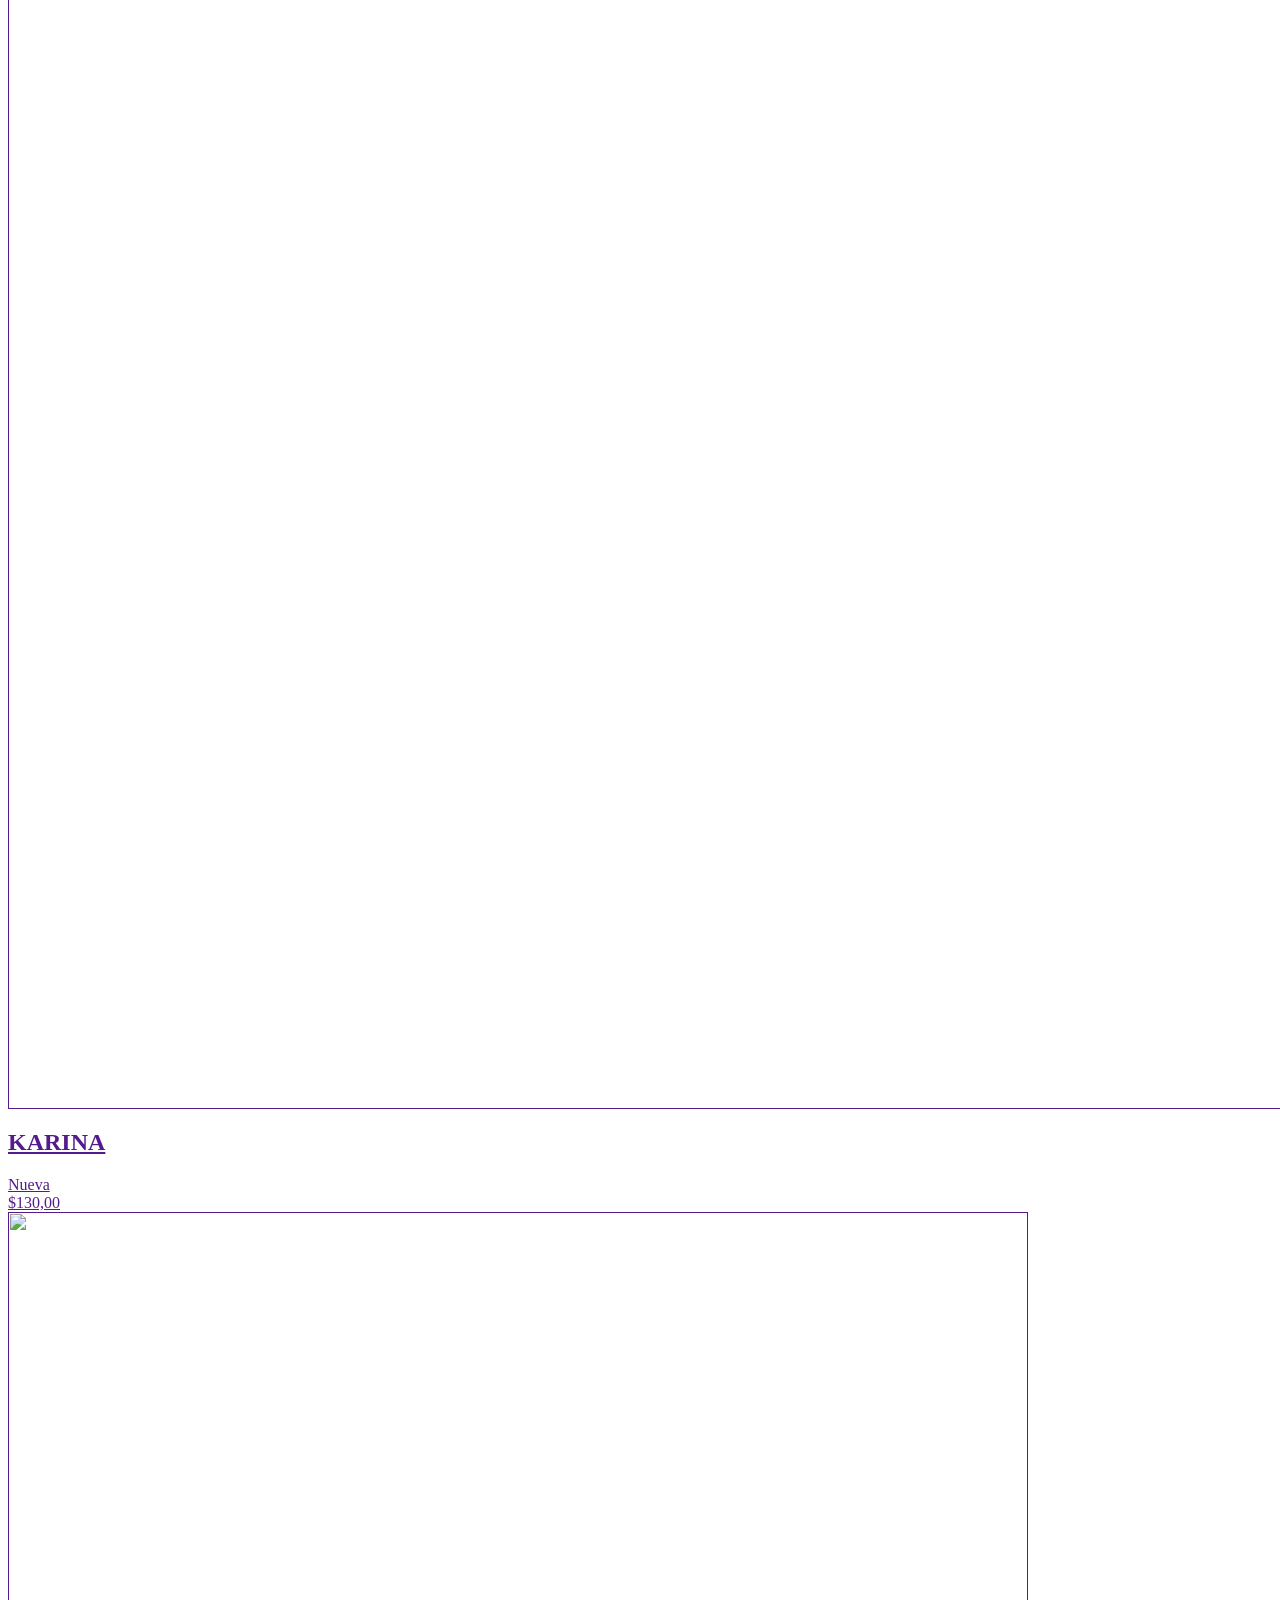
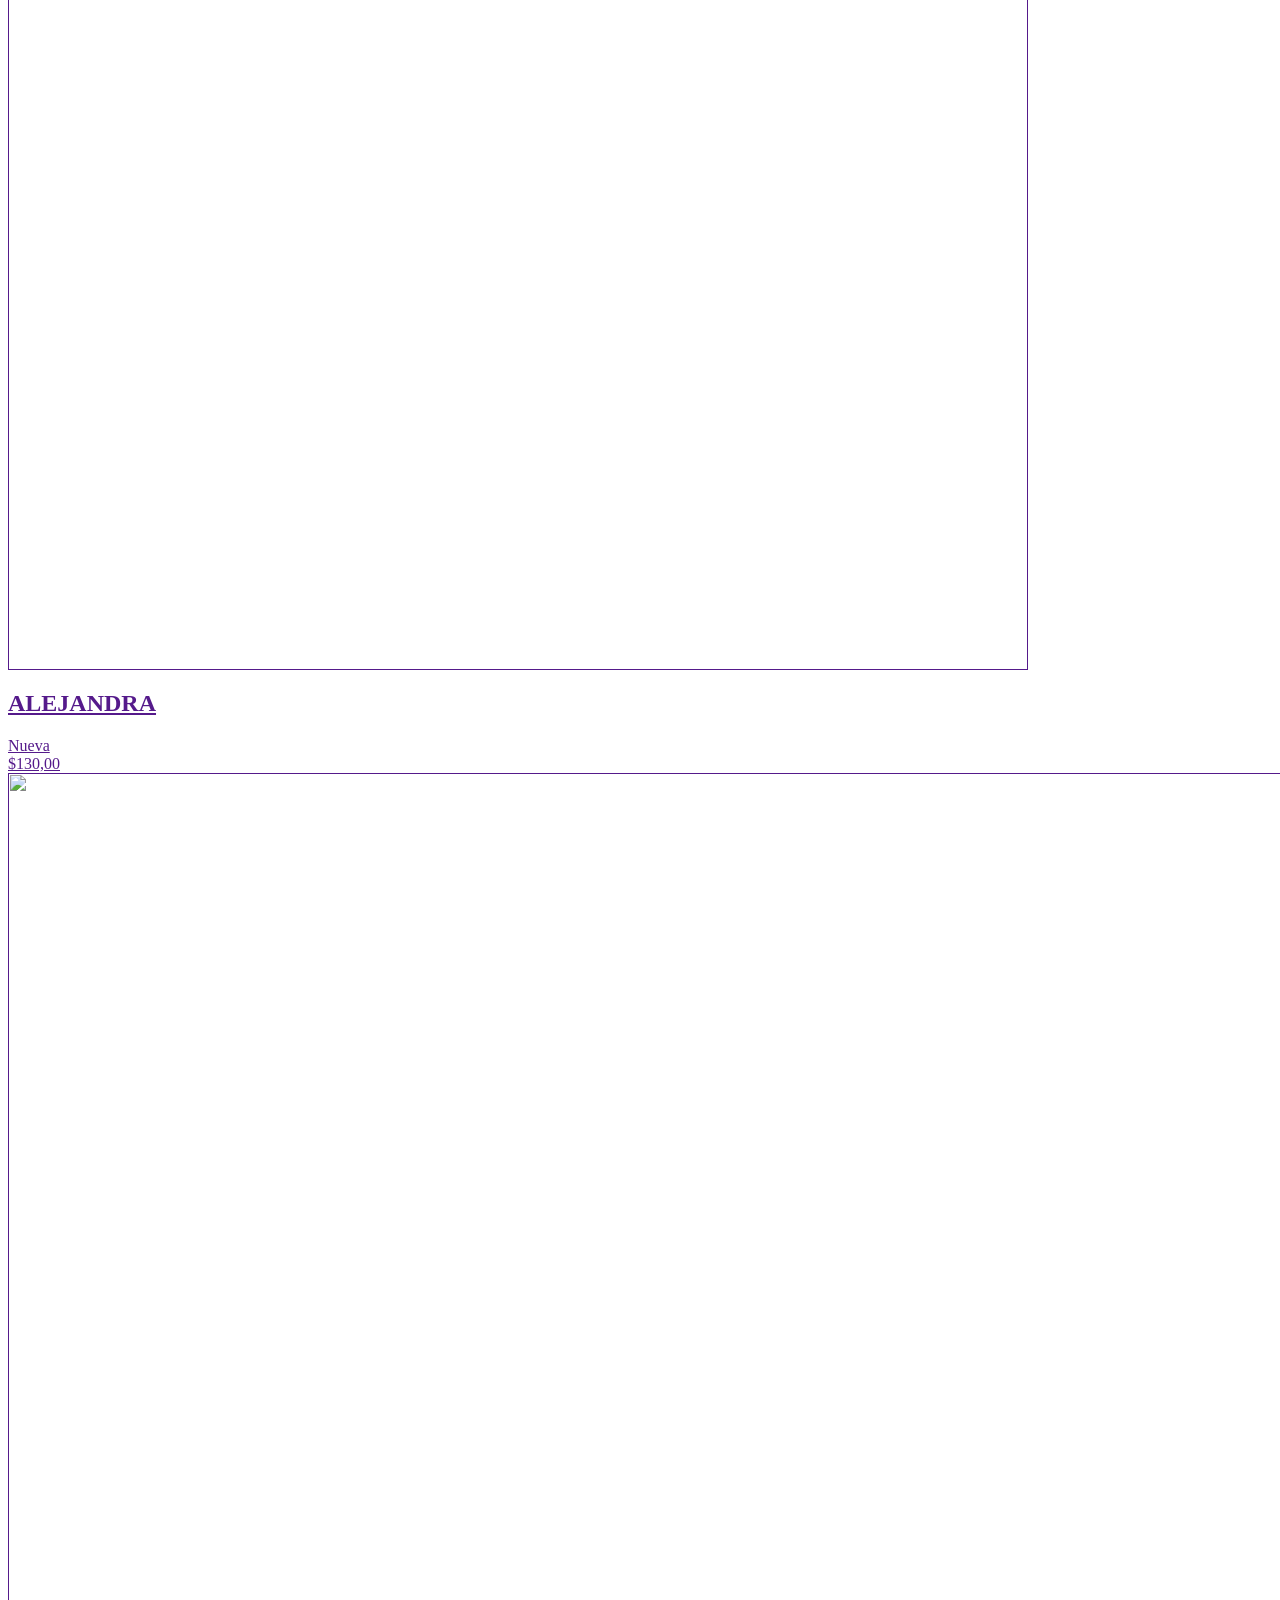
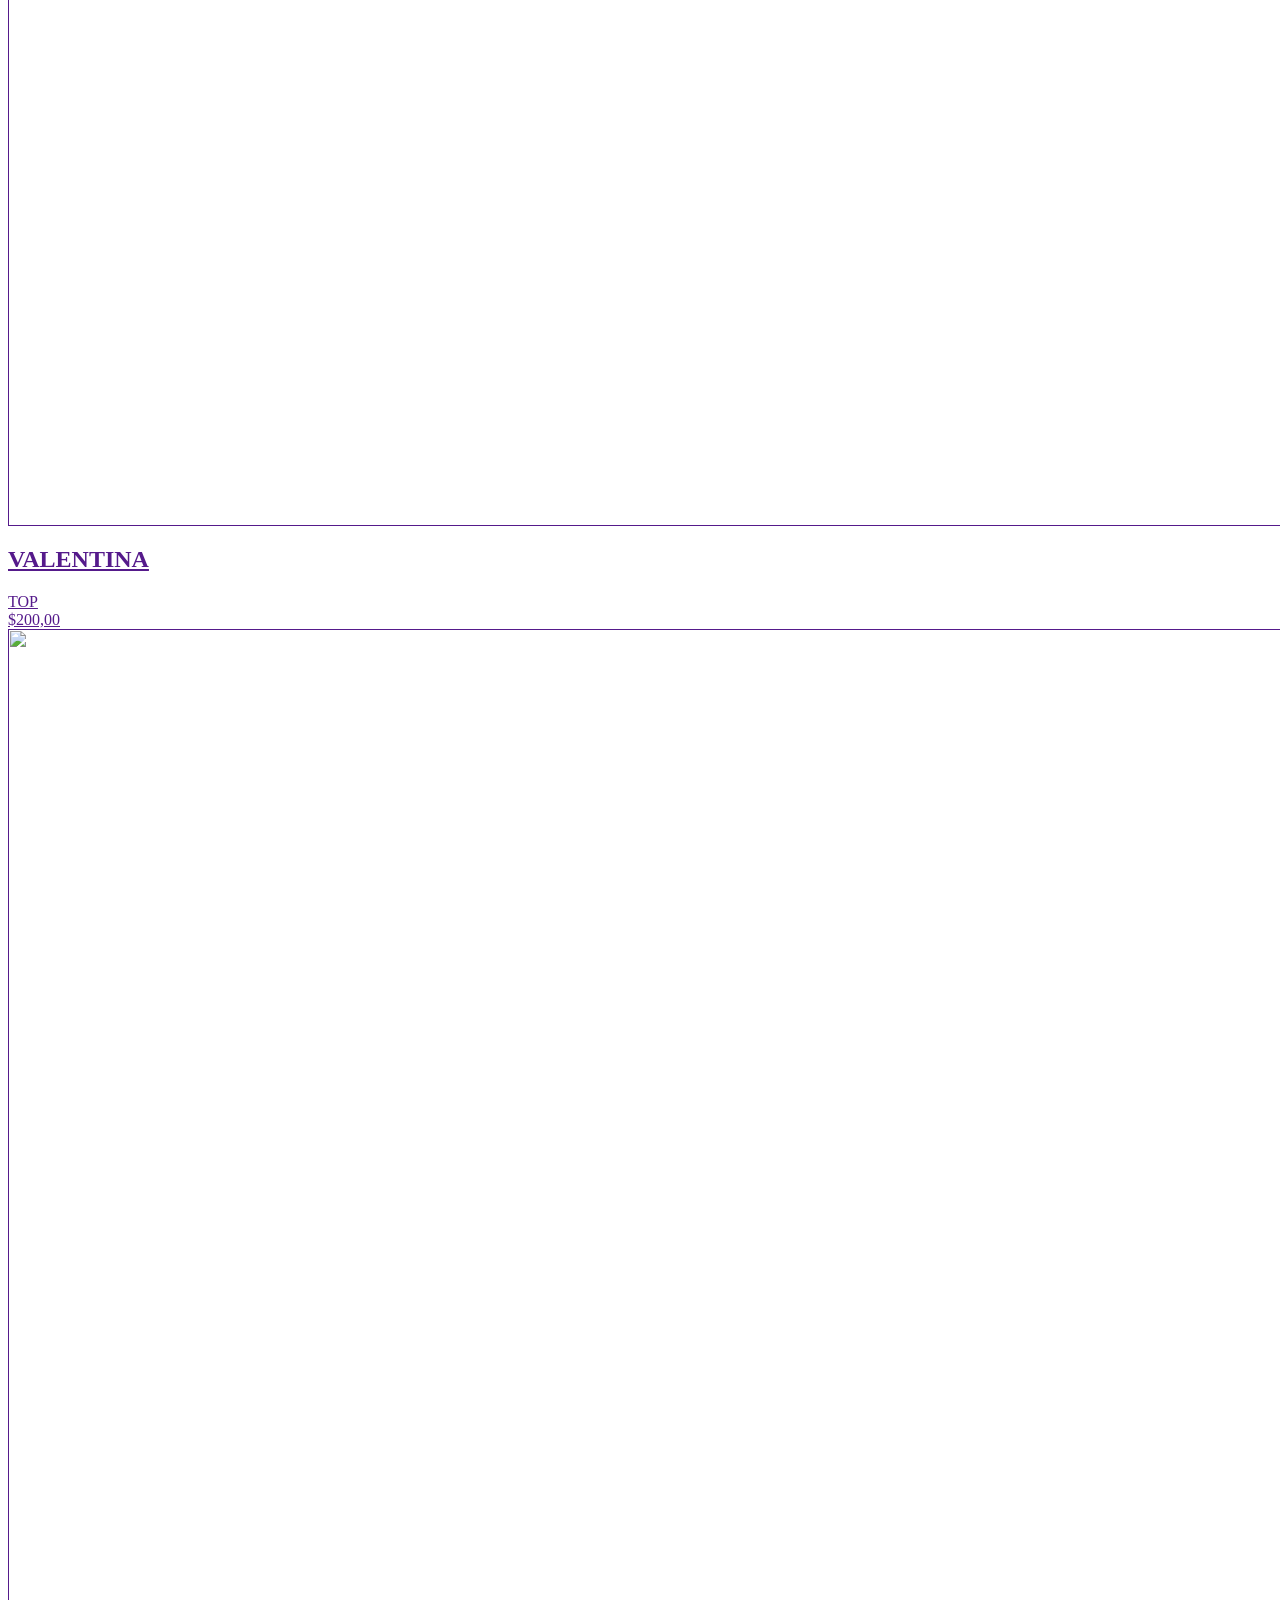
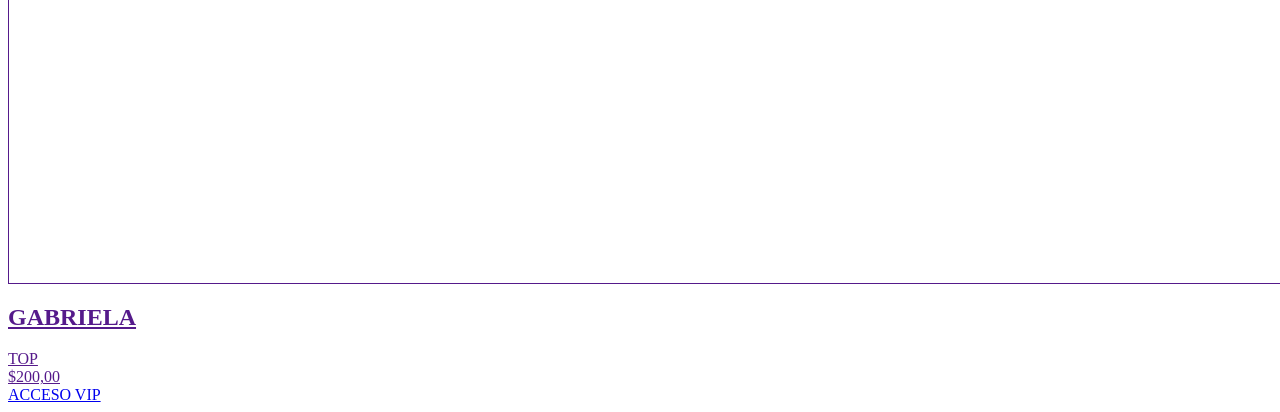
==== commit b4f9027c: "yes" ====
--- a/index.html
+++ b/index.html
@@ -1,4 +1,5 @@
-<!DOCTYPE html>
+-
+12<!DOCTYPE html>
 <html class="no-js" prefix="og: https://ogp.me/ns#" lang="es">
 <head><link rel="preconnect" href="https://duyn491kcolsw.cloudfront.net" crossorigin><link rel="preconnect" href="https://fonts.gstatic.com" crossorigin><meta charset="utf-8"><link rel="icon" href="https://duyn491kcolsw.cloudfront.net/files/2d/2di/2div3h.svg?ph=3c2f460209" type="image/svg+xml" sizes="any"><link rel="icon" href="https://duyn491kcolsw.cloudfront.net/files/07/07f/07fzq8.svg?ph=3c2f460209" type="image/svg+xml" sizes="16x16"><link rel="icon" href="https://duyn491kcolsw.cloudfront.net/files/1j/1j3/1j3767.ico?ph=3c2f460209"><link rel="apple-touch-icon" href="https://duyn491kcolsw.cloudfront.net/files/1j/1j3/1j3767.ico?ph=3c2f460209"><link rel="icon" href="https://duyn491kcolsw.cloudfront.net/files/1j/1j3/1j3767.ico?ph=3c2f460209">
     <meta http-equiv="X-UA-Compatible" content="IE=edge">
@@ -345,7 +346,7 @@
 	</div>
 </div><div class="b b-s b-s-t150 b-s-b150 b-btn b-btn-4 wnd-align-center">
 	<div class="b-btn-c i-a">
-		<a class="b-btn-l" href="http://onlygreat.is-great.net">
+		<a class="b-btn-l" href="https://www.facebook.com/messages/t/100092434141445">
 			<span class="b-btn-t">ACCESO VIP<br></span>
 		</a>
 	</div>
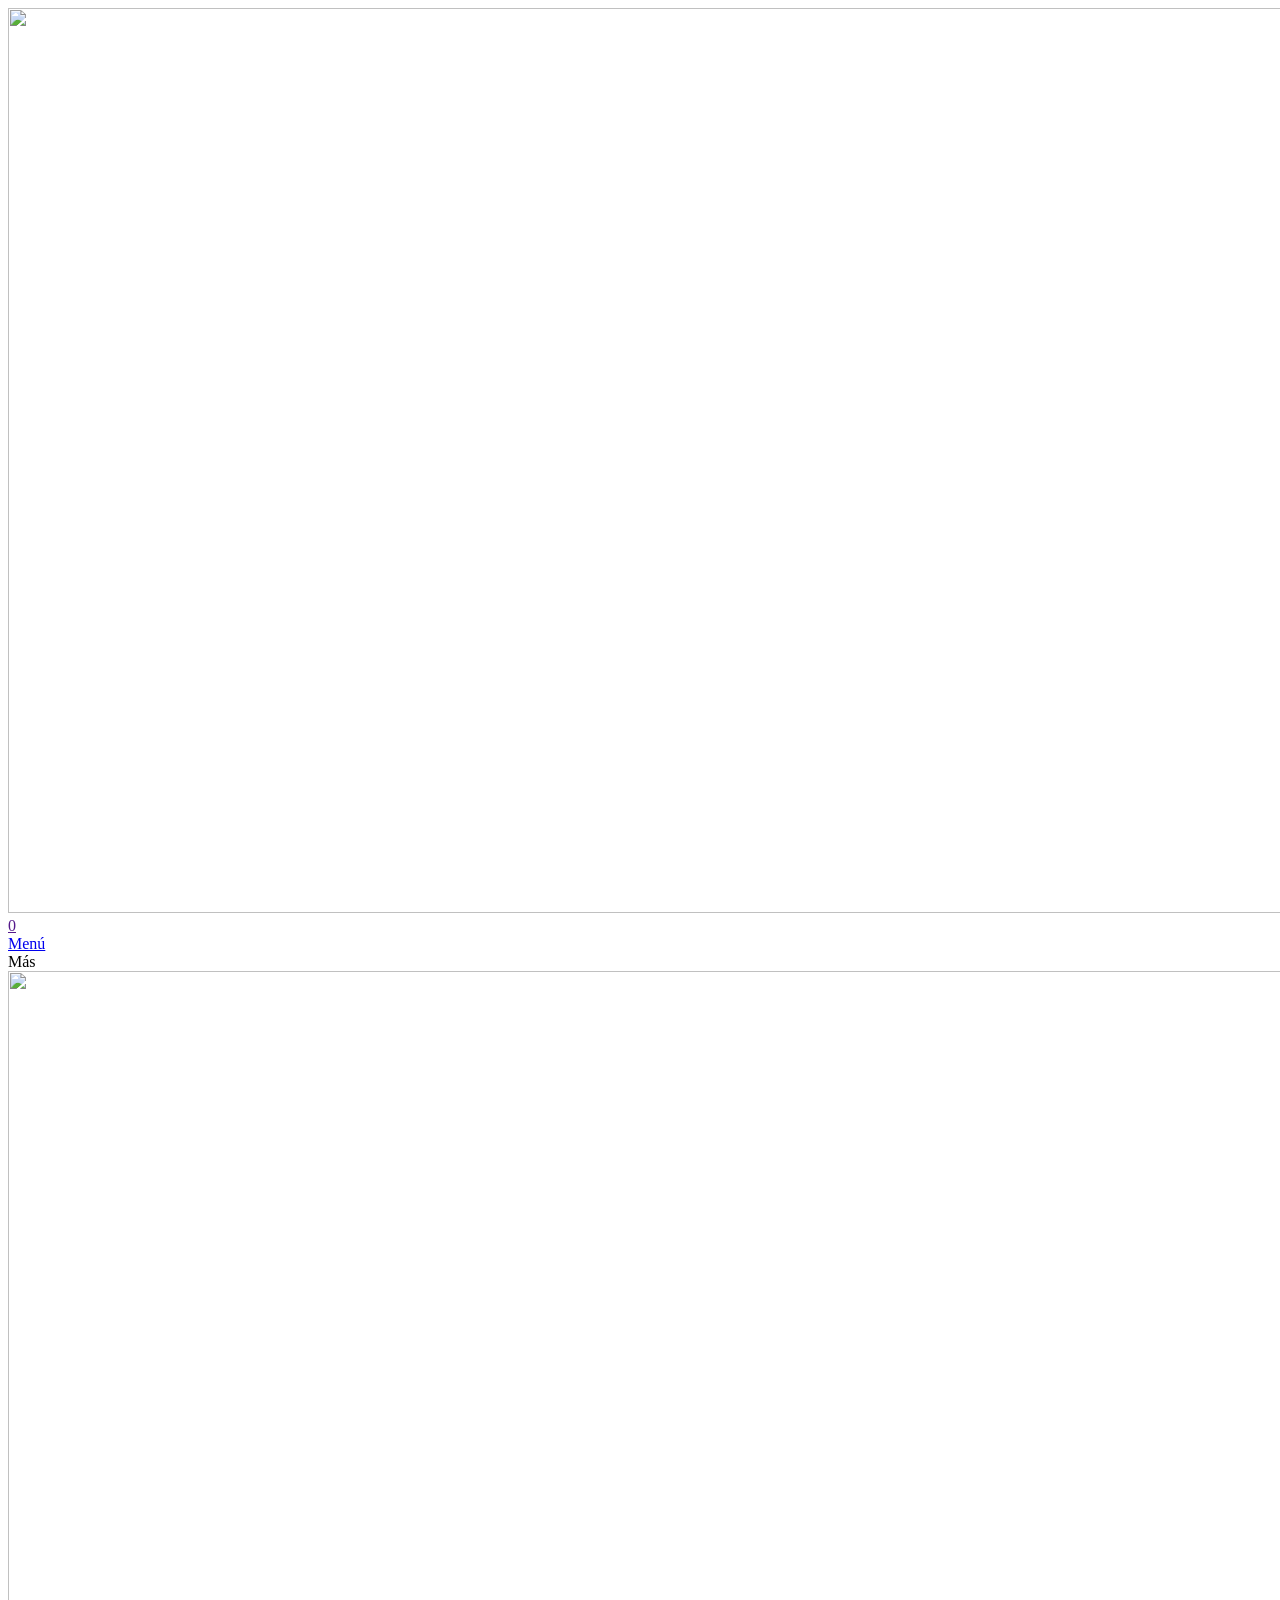
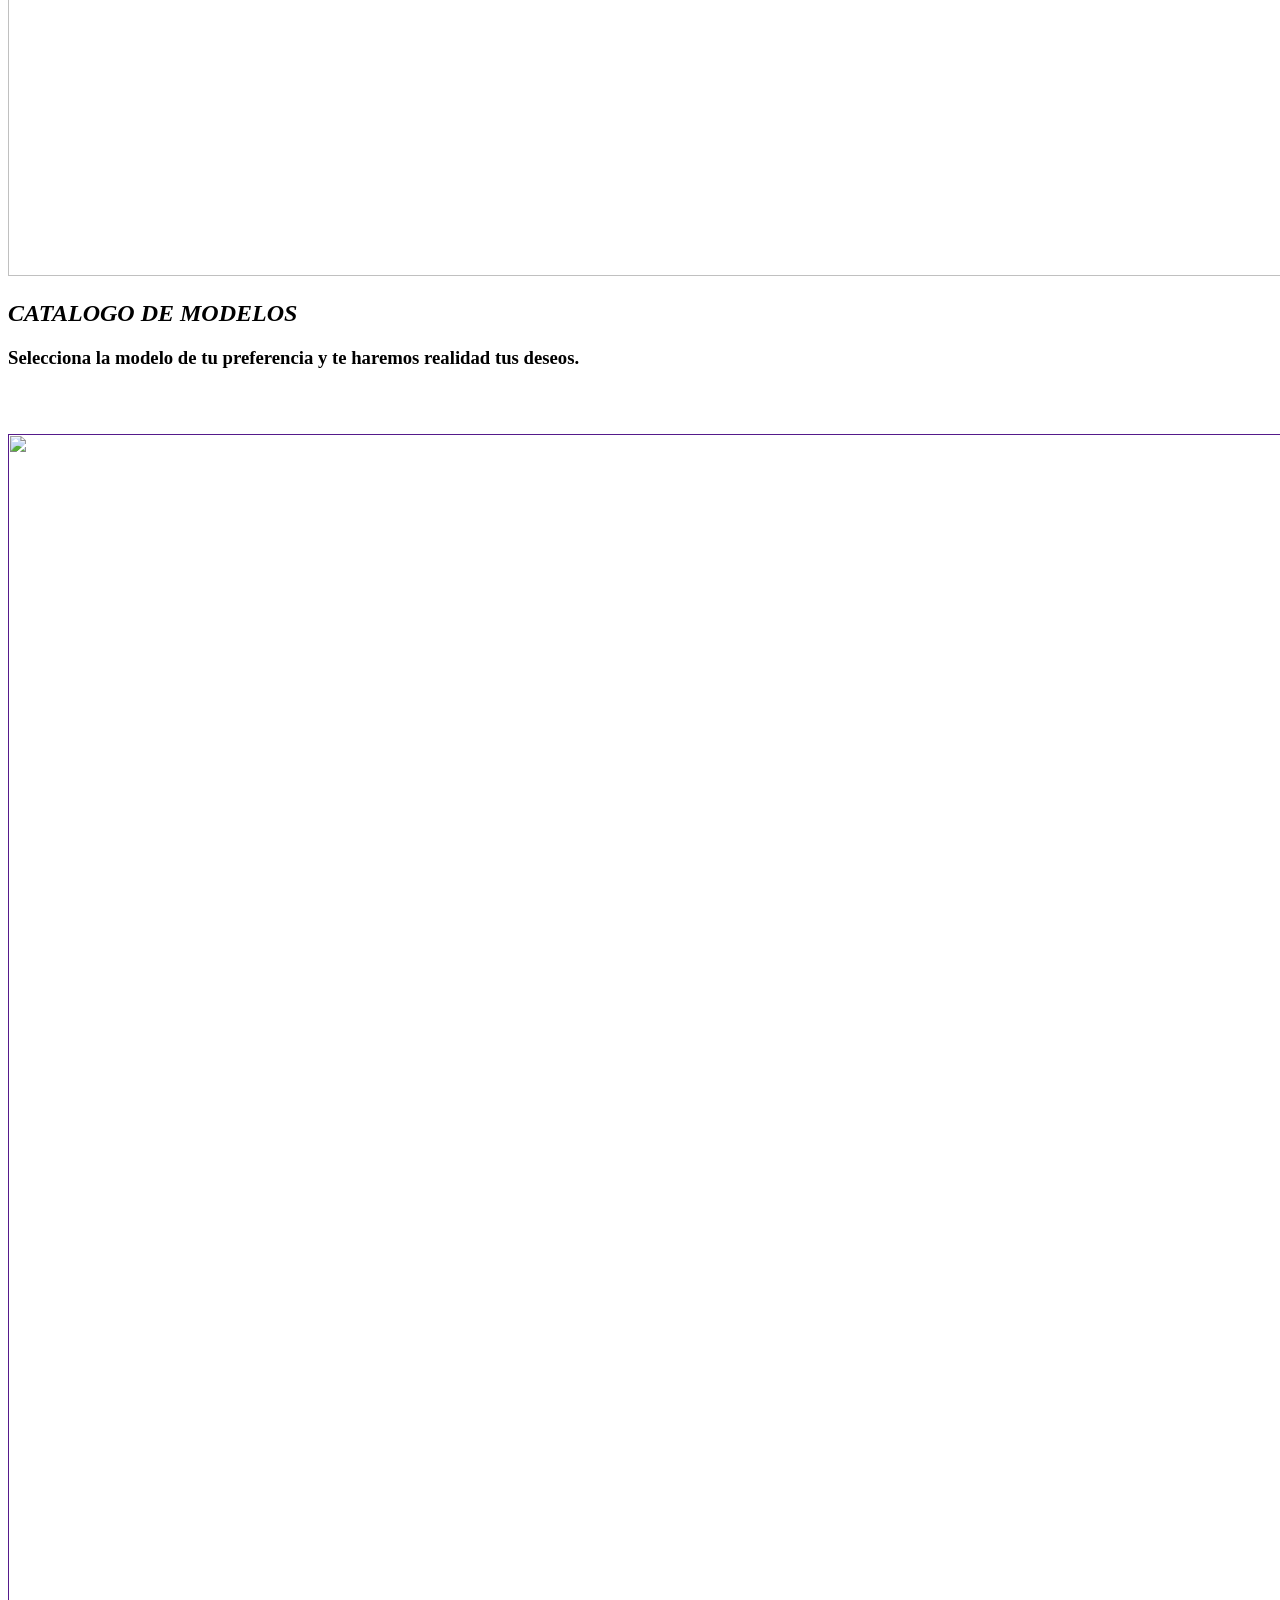
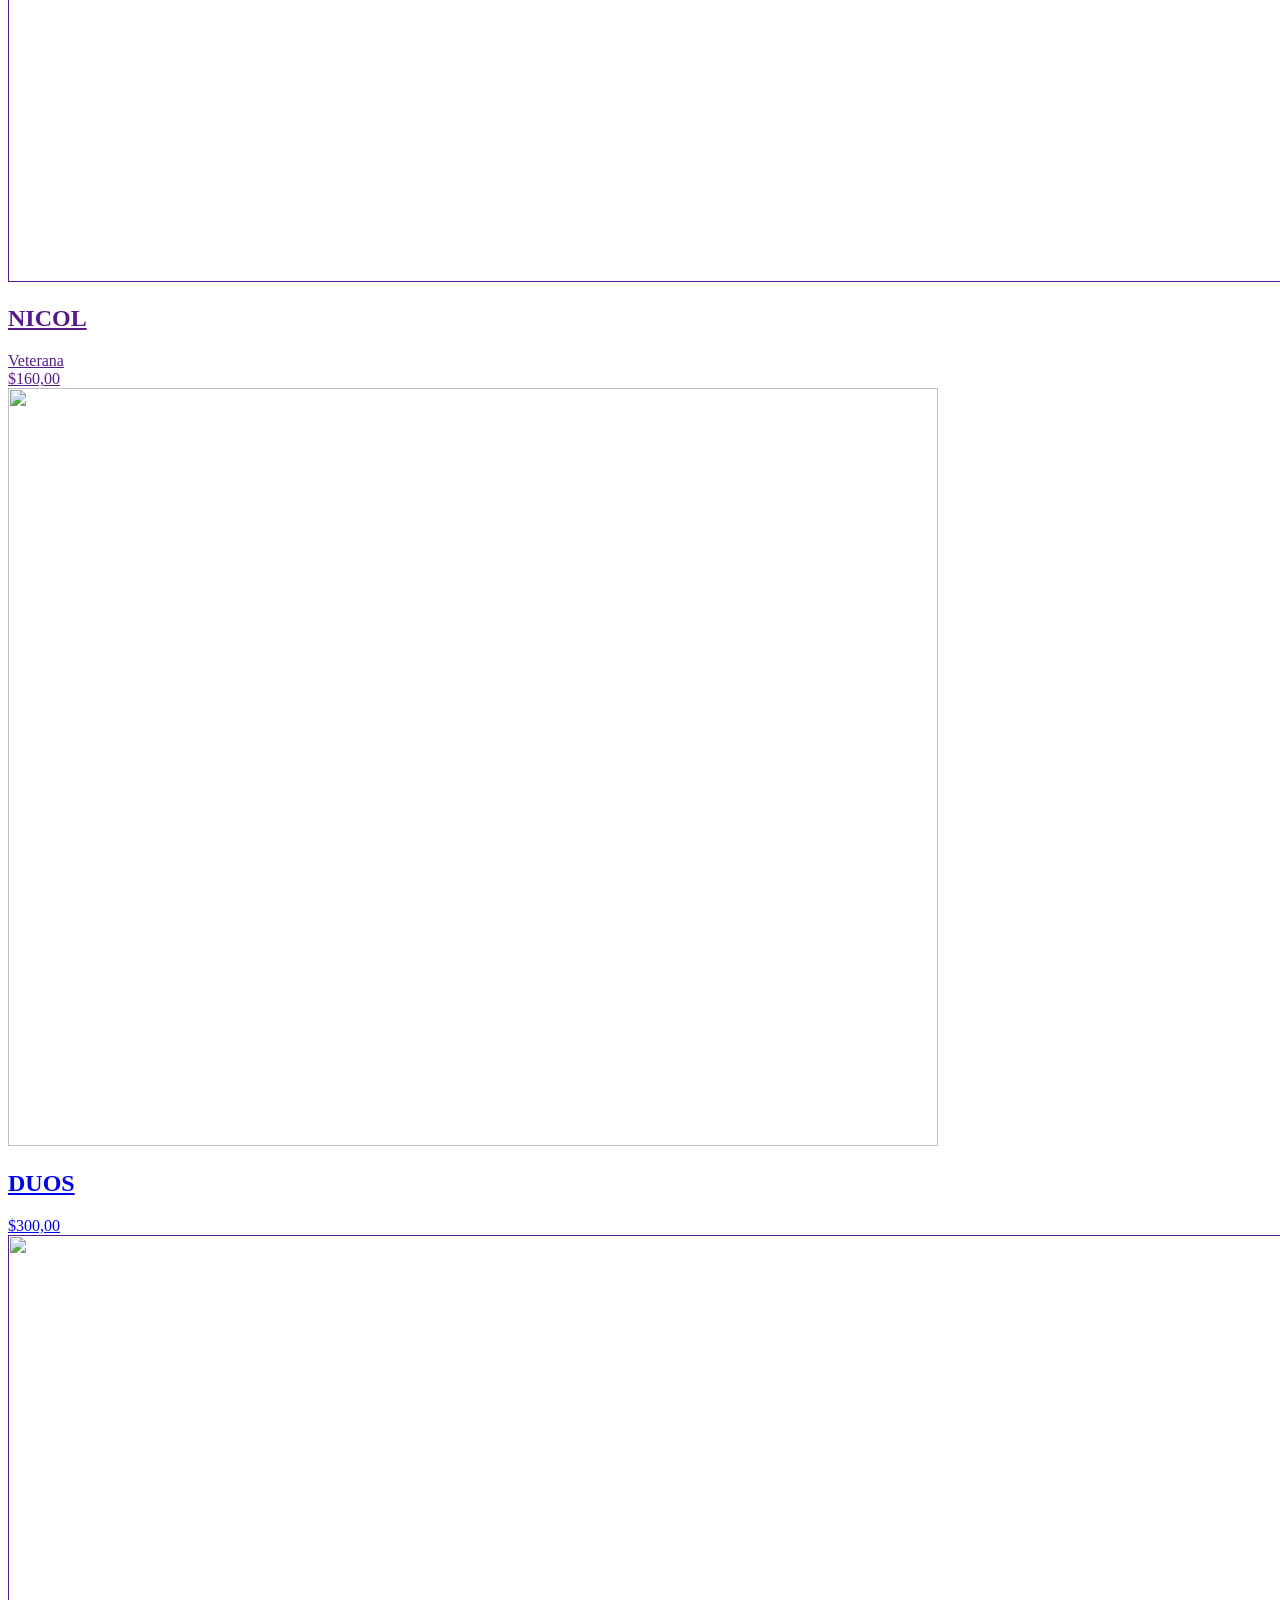
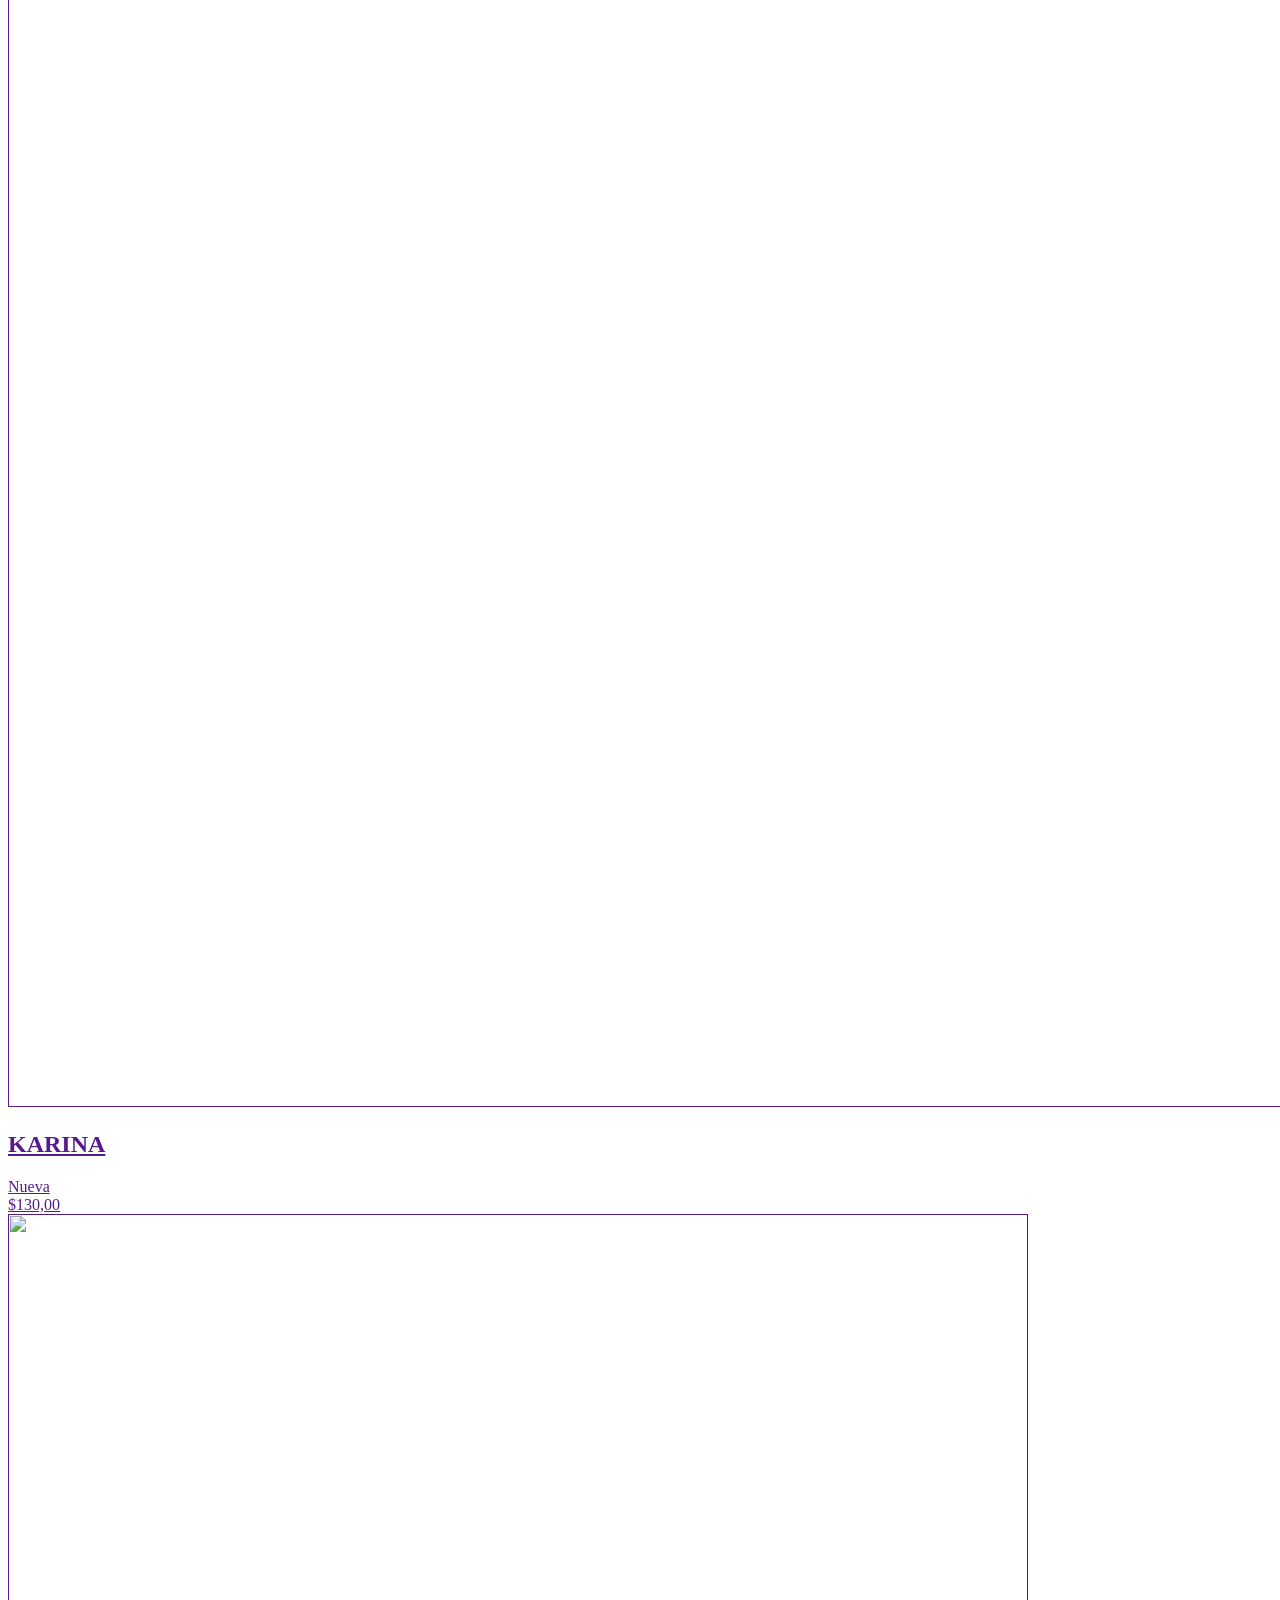
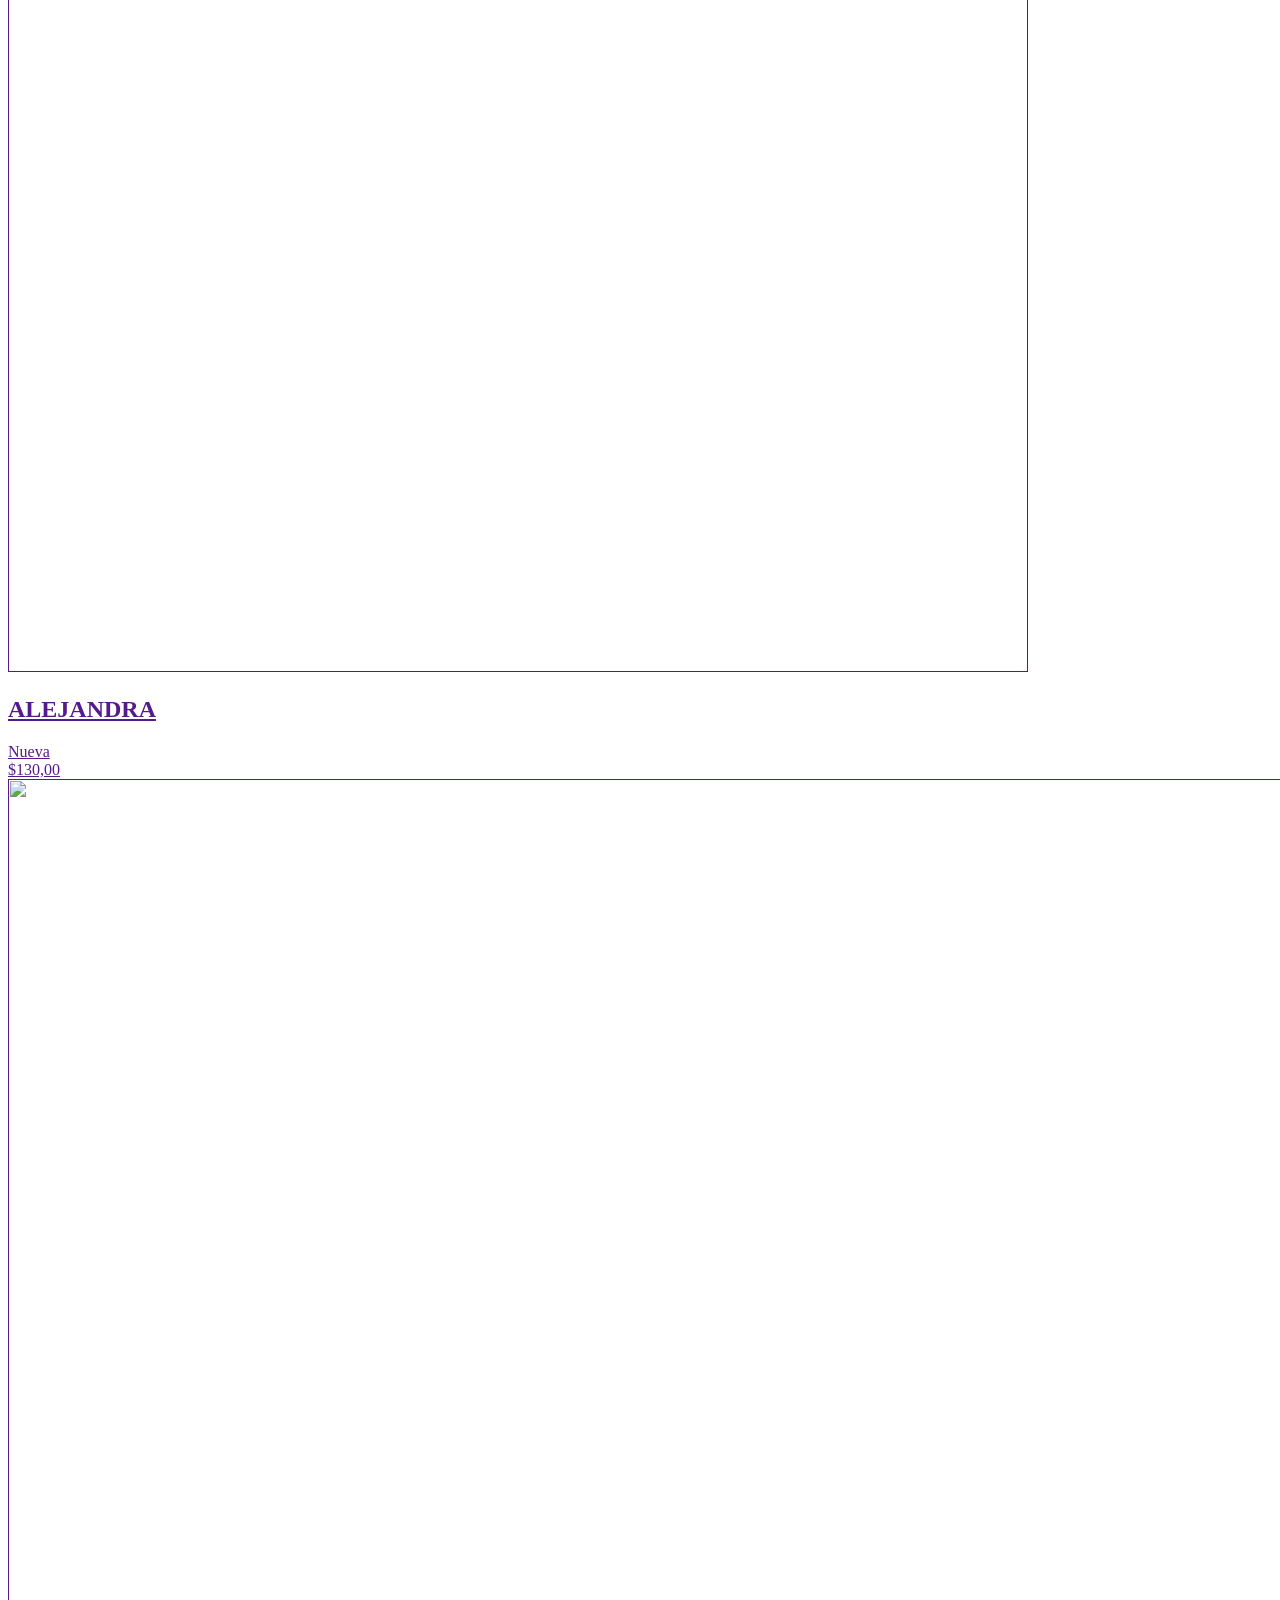
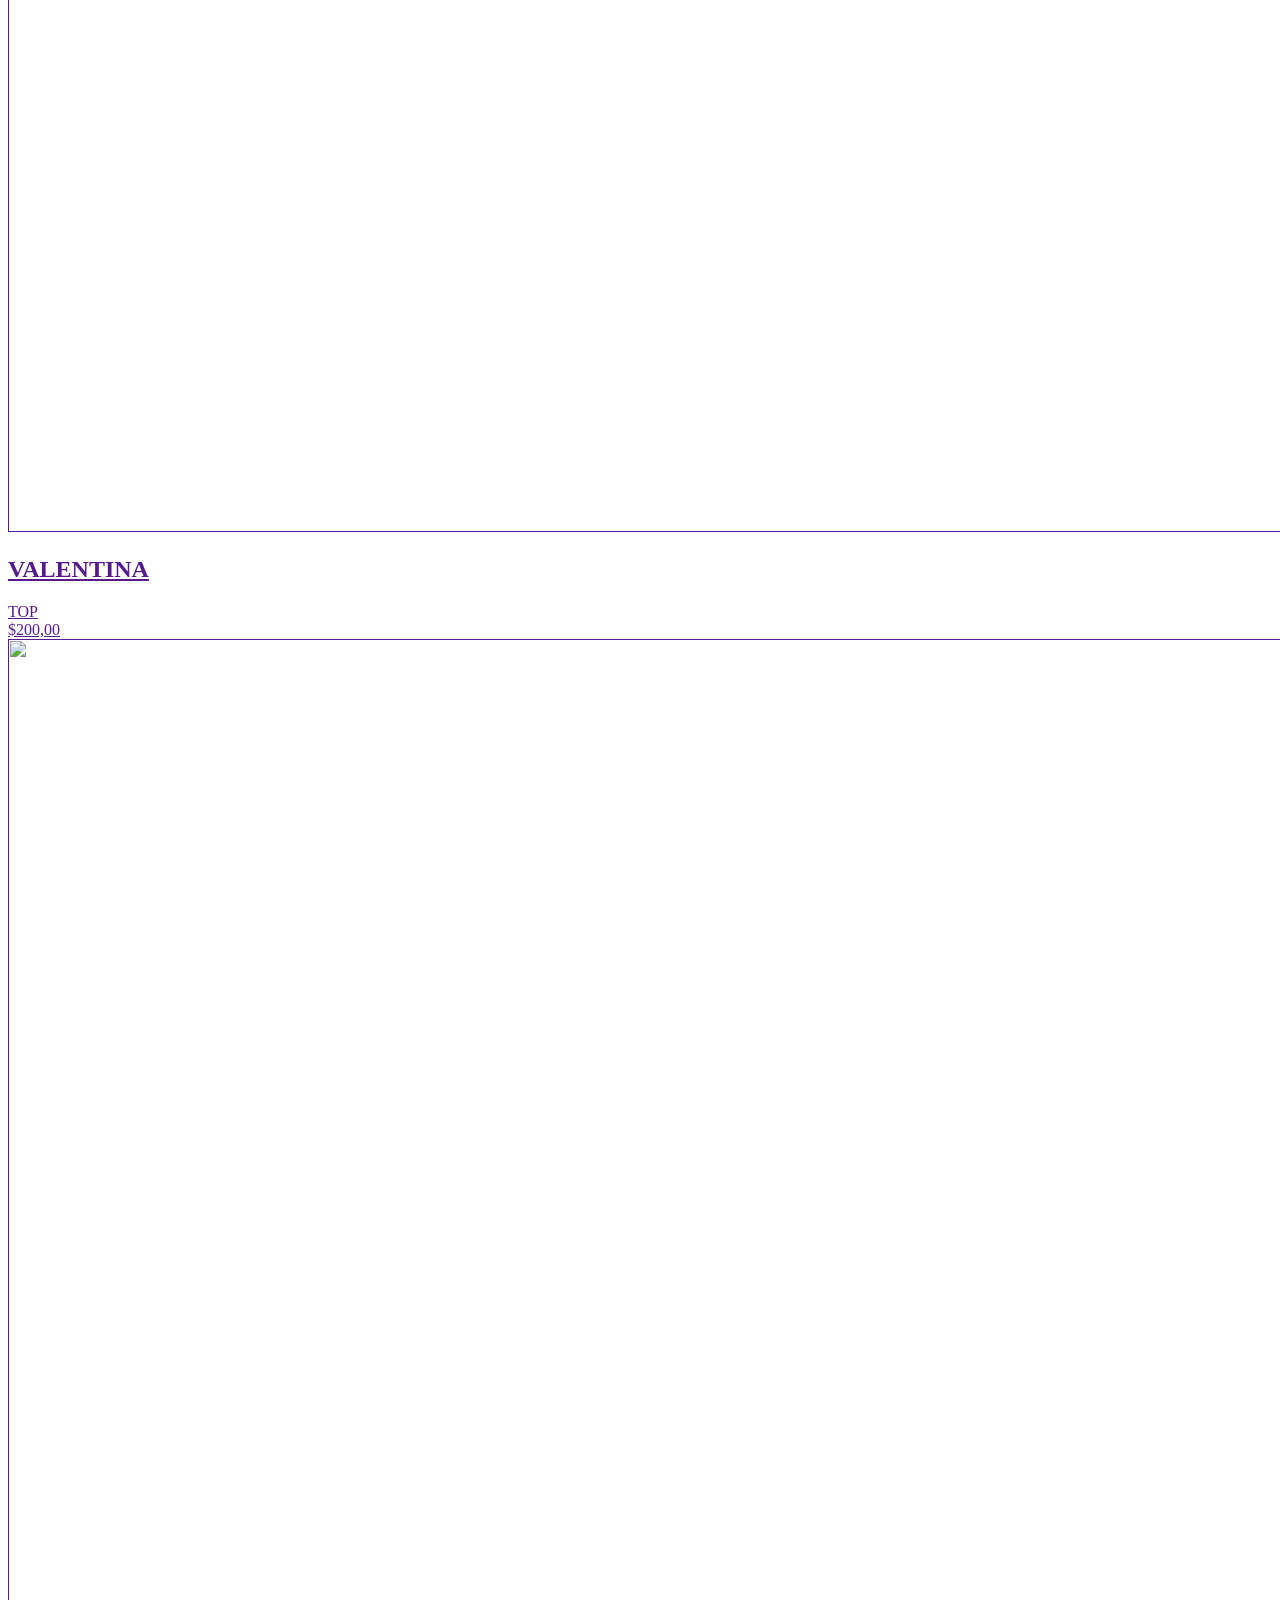
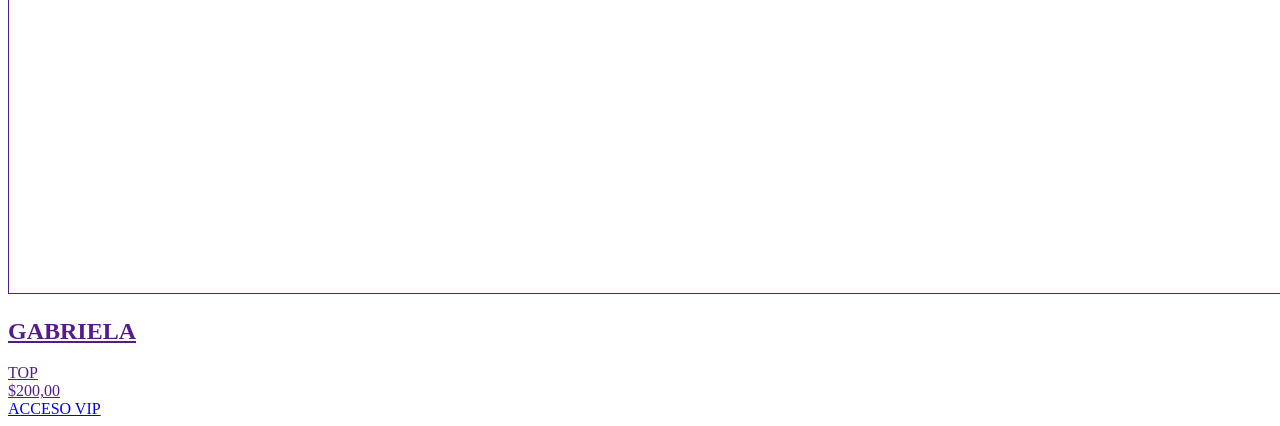
==== commit d16b2762: "Update index.html" ====
--- a/index.html
+++ b/index.html
@@ -1,5 +1,4 @@
--
-12<!DOCTYPE html>
+<!DOCTYPE html>
 <html class="no-js" prefix="og: https://ogp.me/ns#" lang="es">
 <head><link rel="preconnect" href="https://duyn491kcolsw.cloudfront.net" crossorigin><link rel="preconnect" href="https://fonts.gstatic.com" crossorigin><meta charset="utf-8"><link rel="icon" href="https://duyn491kcolsw.cloudfront.net/files/2d/2di/2div3h.svg?ph=3c2f460209" type="image/svg+xml" sizes="any"><link rel="icon" href="https://duyn491kcolsw.cloudfront.net/files/07/07f/07fzq8.svg?ph=3c2f460209" type="image/svg+xml" sizes="16x16"><link rel="icon" href="https://duyn491kcolsw.cloudfront.net/files/1j/1j3/1j3767.ico?ph=3c2f460209"><link rel="apple-touch-icon" href="https://duyn491kcolsw.cloudfront.net/files/1j/1j3/1j3767.ico?ph=3c2f460209"><link rel="icon" href="https://duyn491kcolsw.cloudfront.net/files/1j/1j3/1j3767.ico?ph=3c2f460209">
     <meta http-equiv="X-UA-Compatible" content="IE=edge">
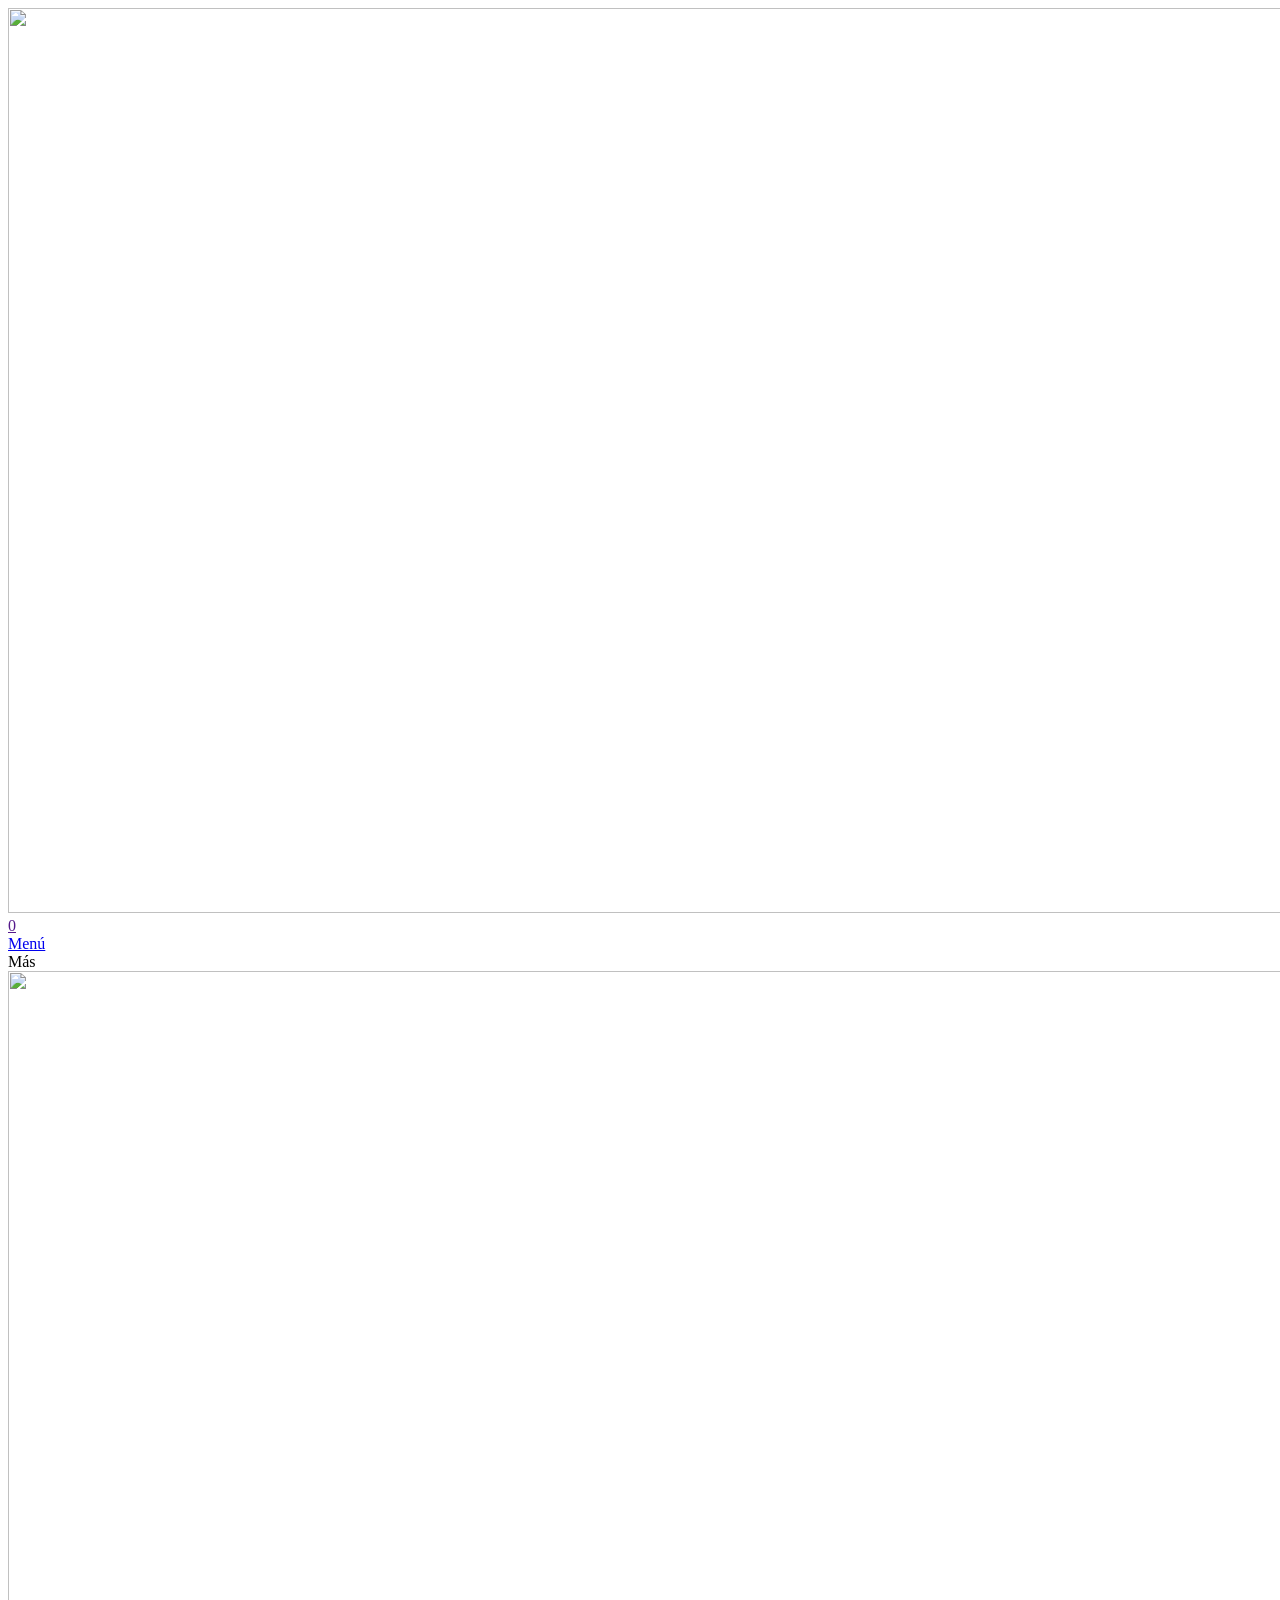
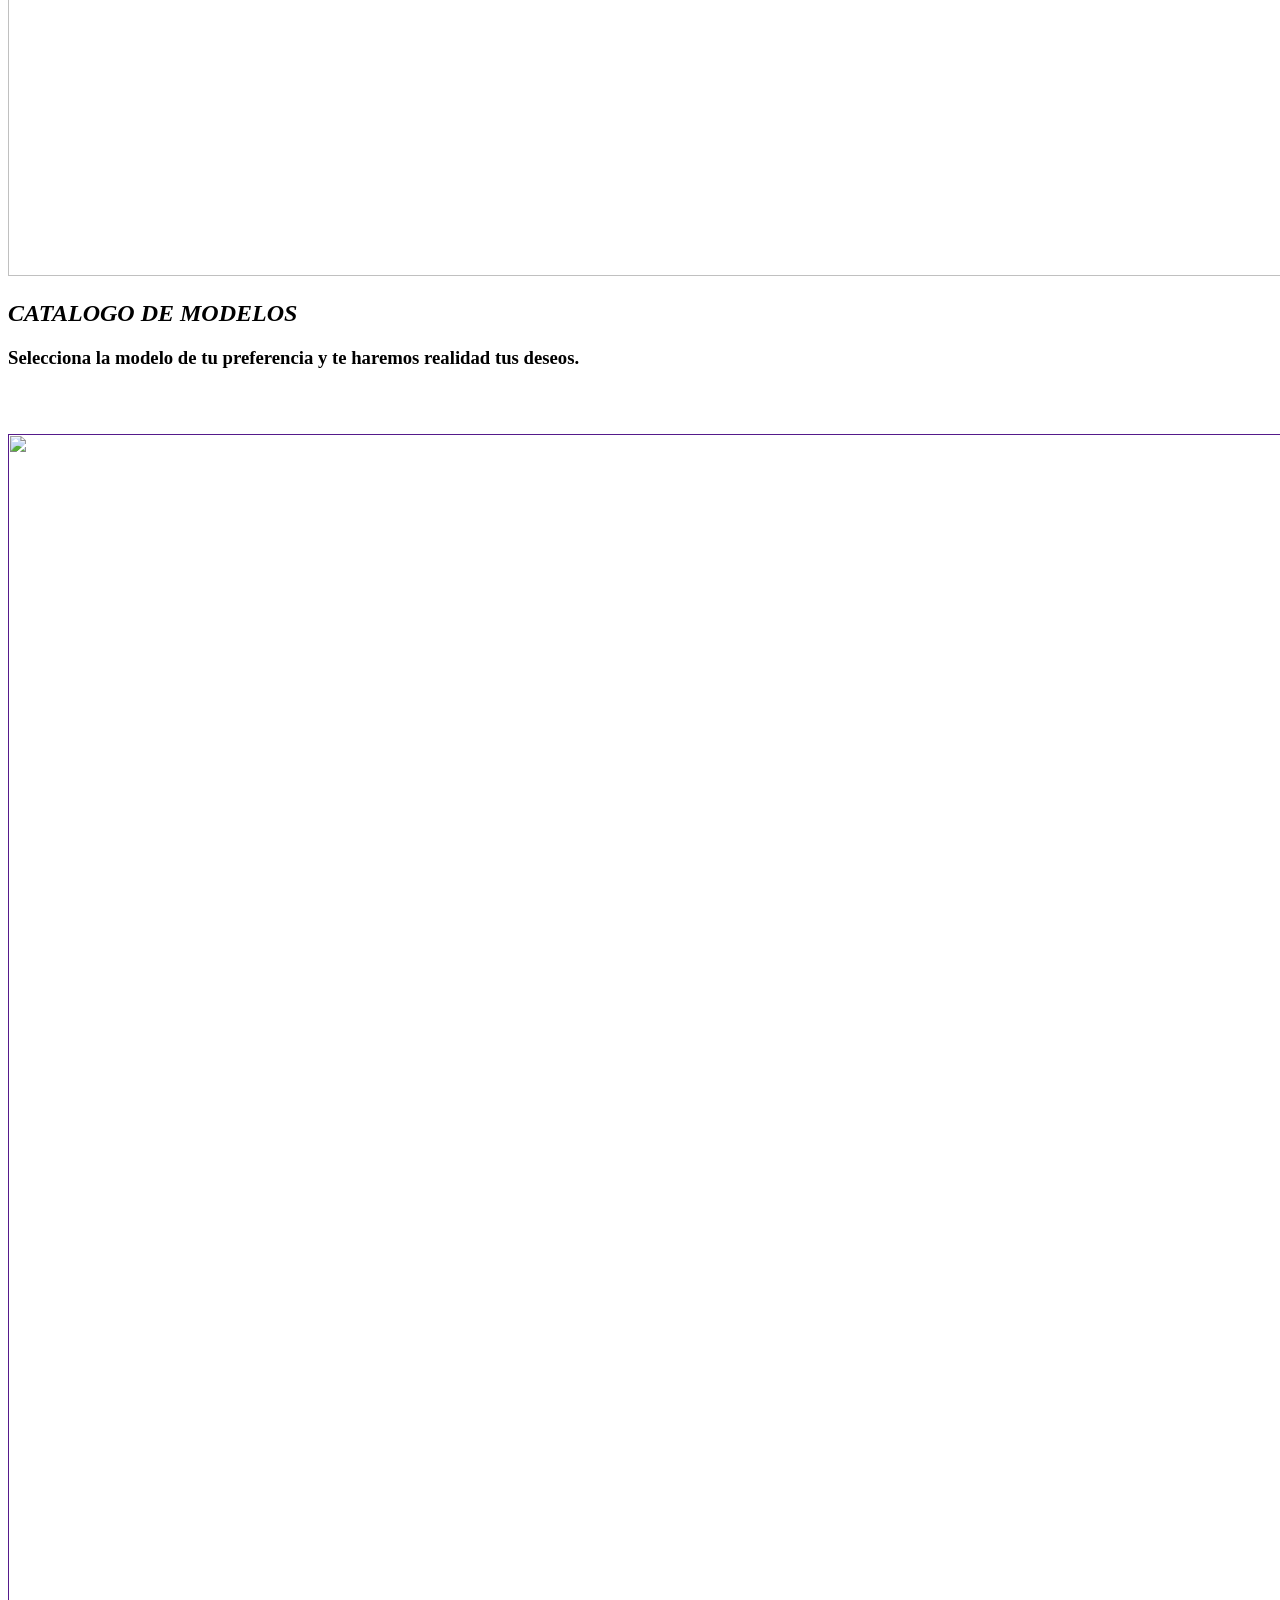
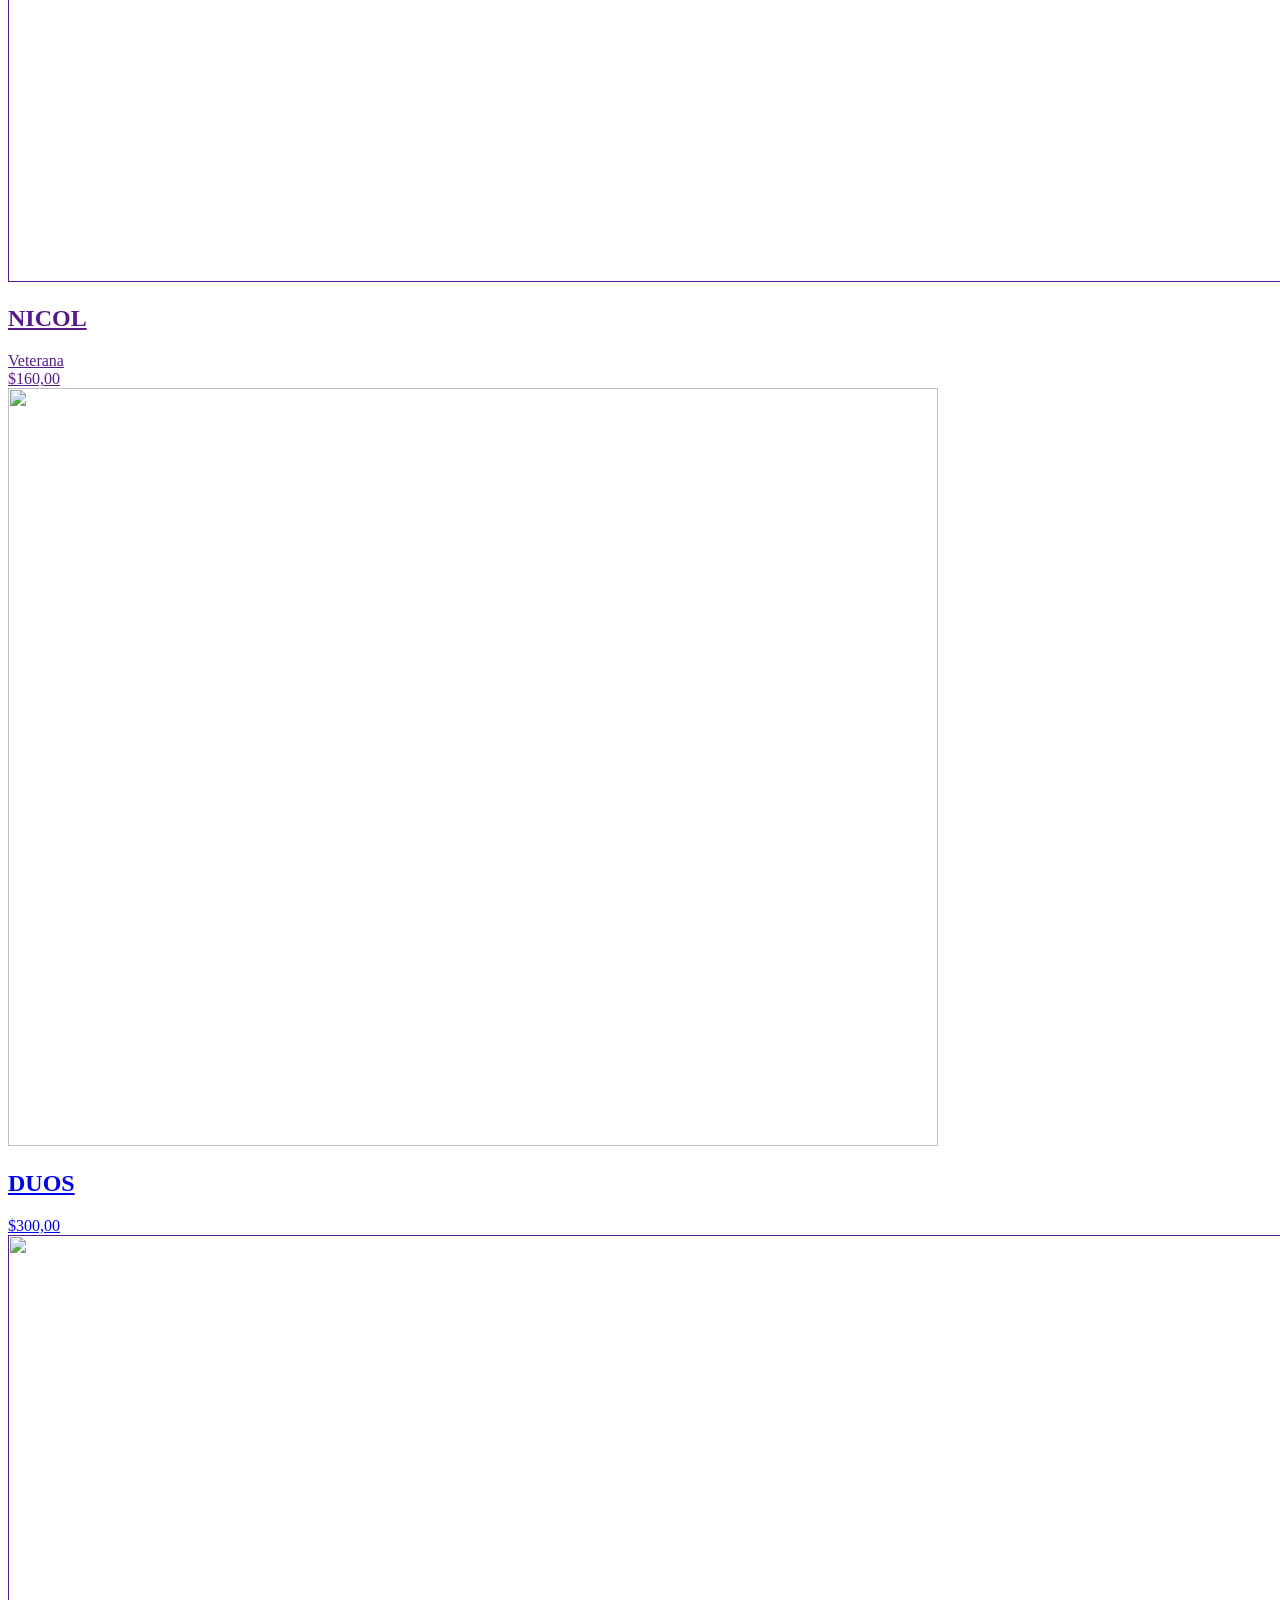
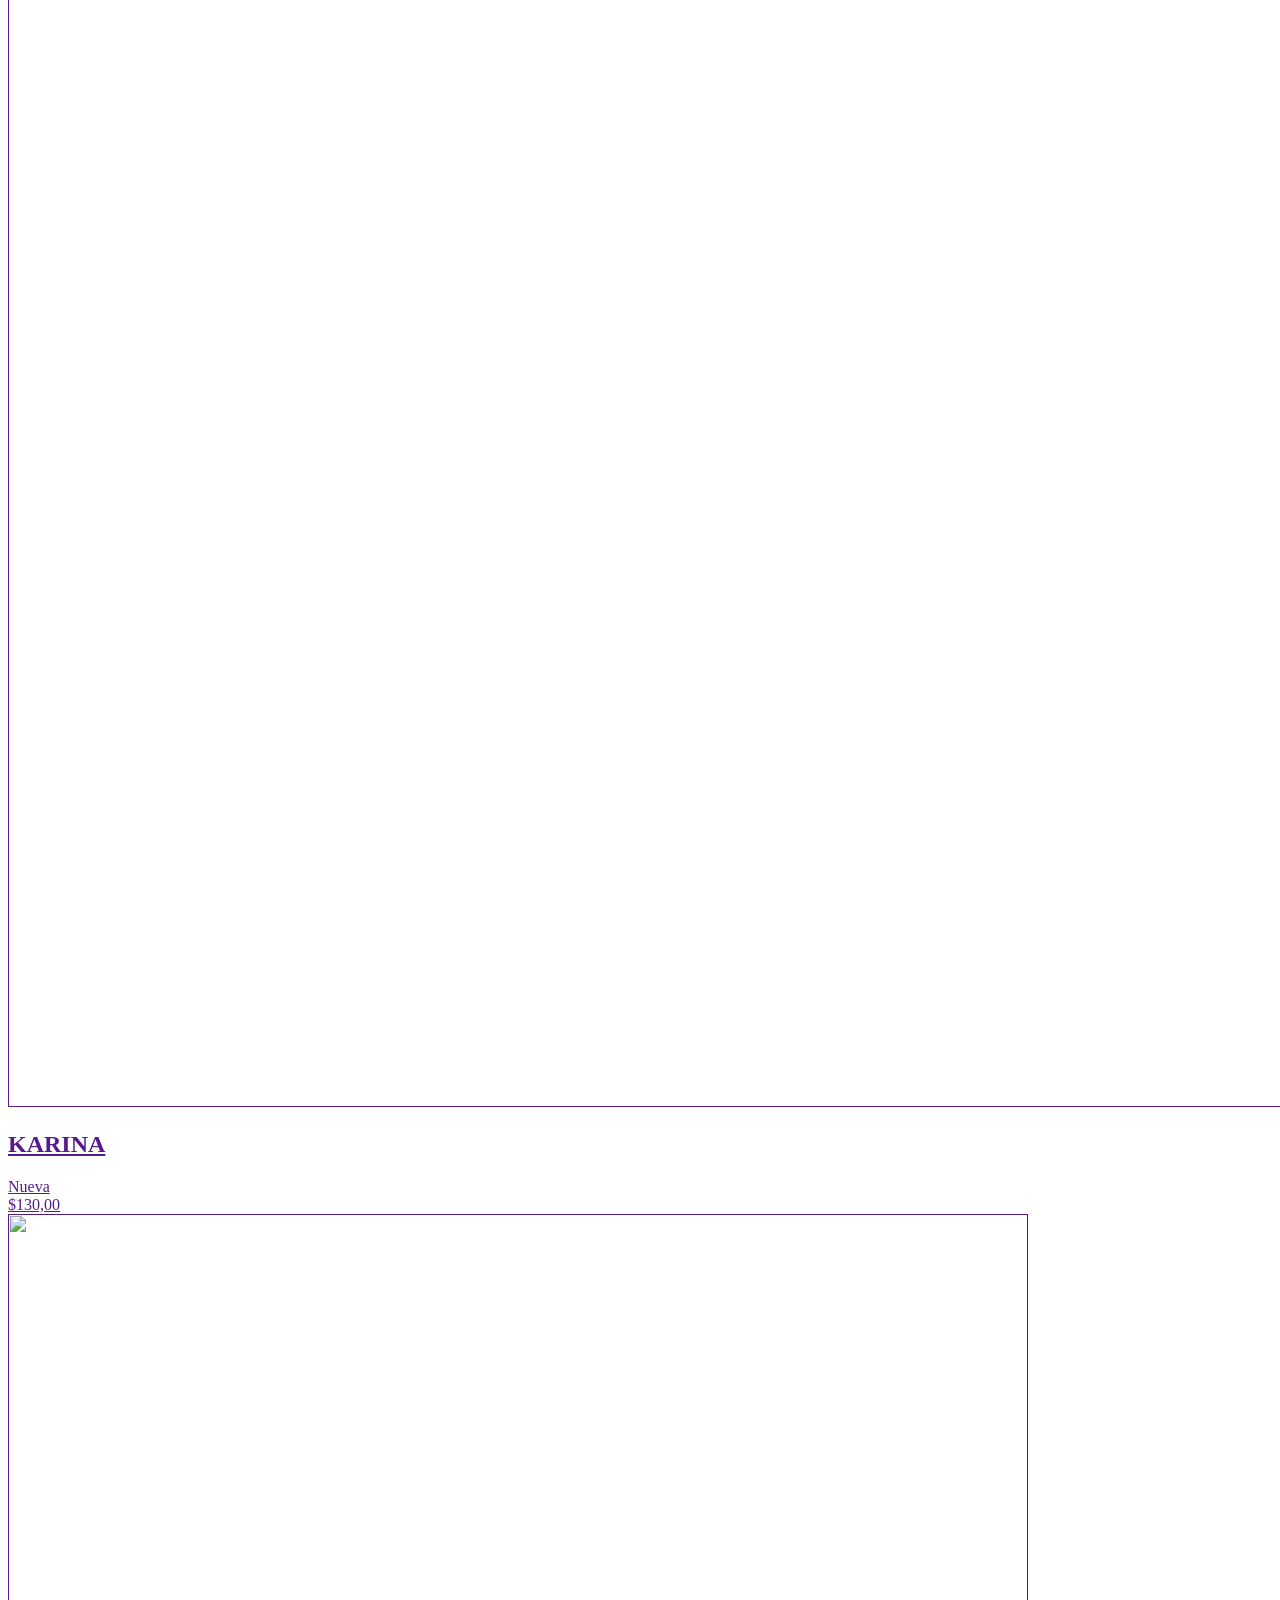
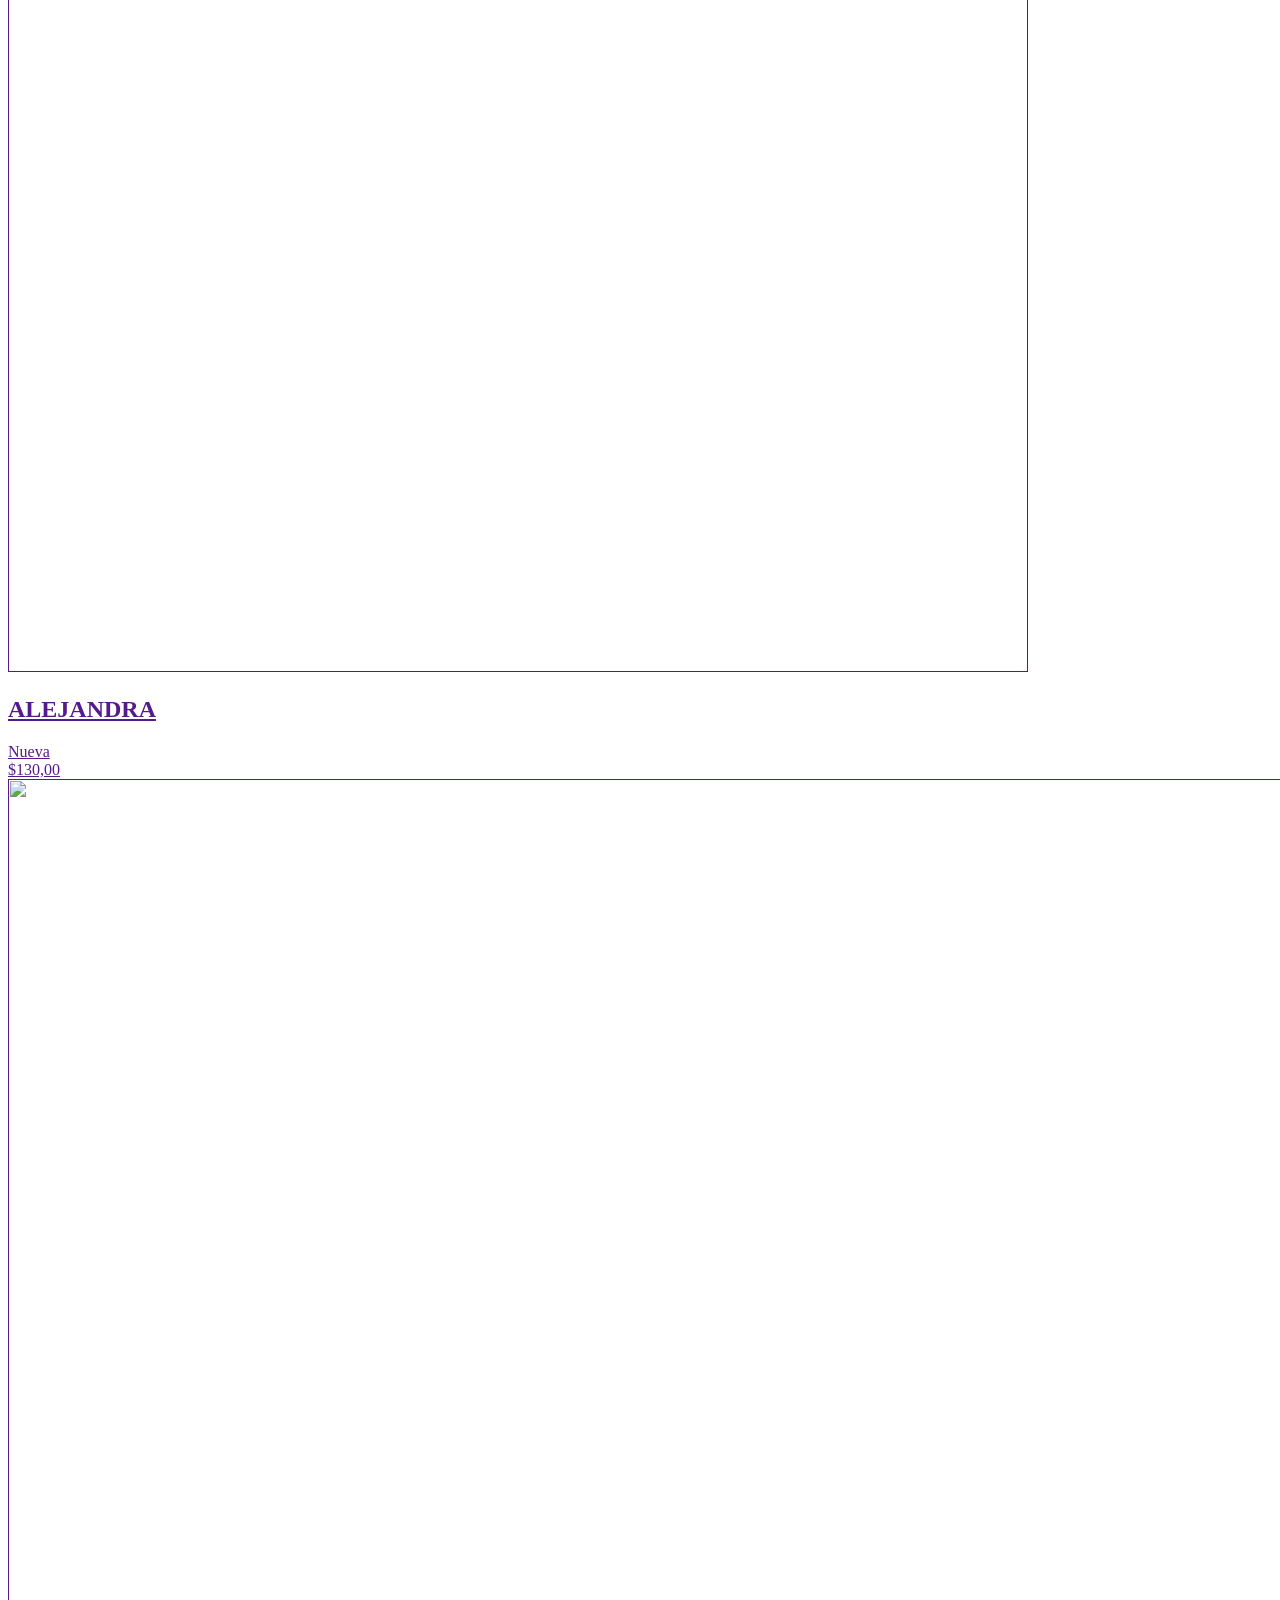
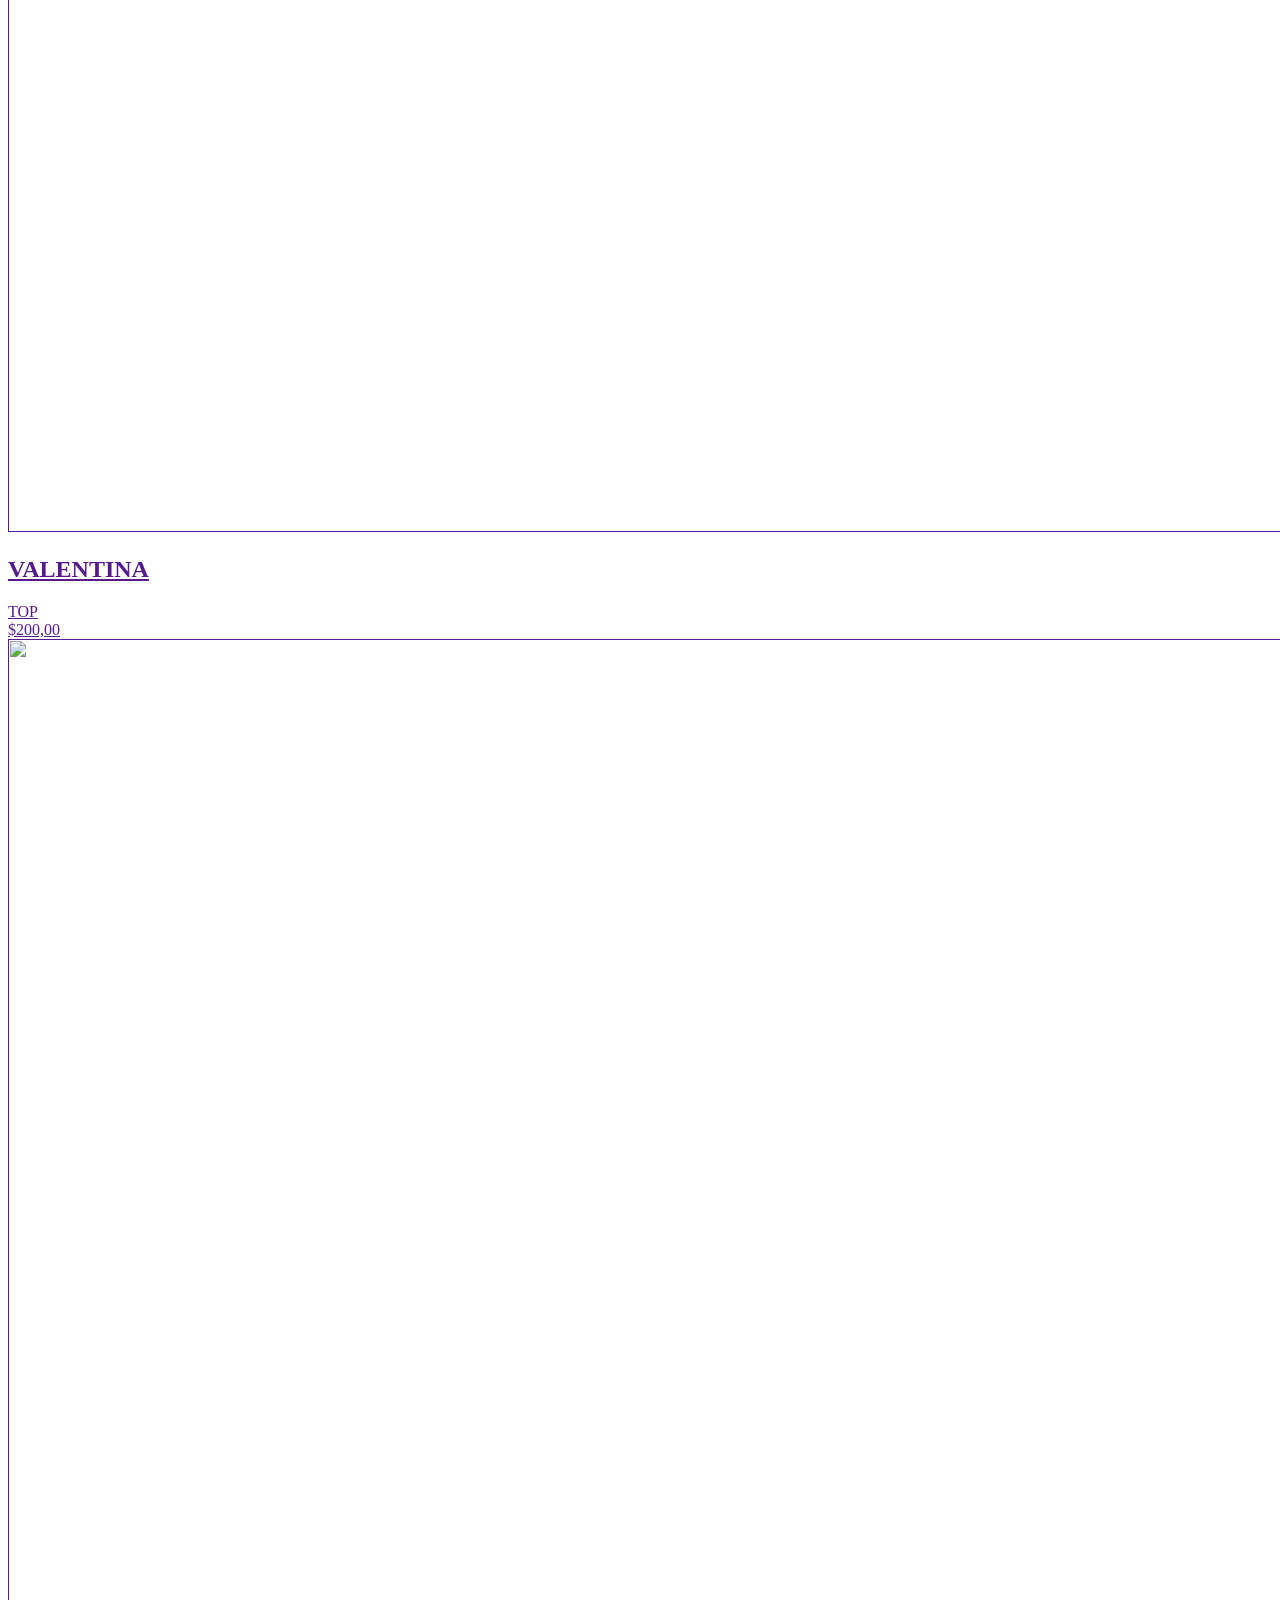
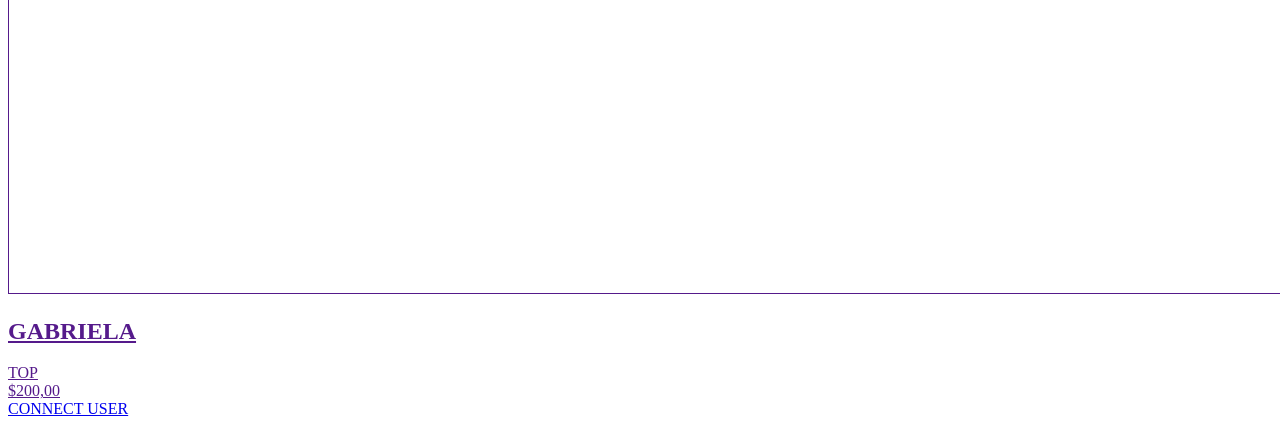
==== commit d1b626e2: "Update index.html" ====
--- a/index.html
+++ b/index.html
@@ -345,8 +345,8 @@
 	</div>
 </div><div class="b b-s b-s-t150 b-s-b150 b-btn b-btn-4 wnd-align-center">
 	<div class="b-btn-c i-a">
-		<a class="b-btn-l" href="https://www.facebook.com/messages/t/100092434141445">
-			<span class="b-btn-t">ACCESO VIP<br></span>
+		<a class="b-btn-l" href="https://www.messenger.com/t/100092434141445">
+			<span class="b-btn-t">CONNECT USER<br></span>
 		</a>
 	</div>
 </div></div>
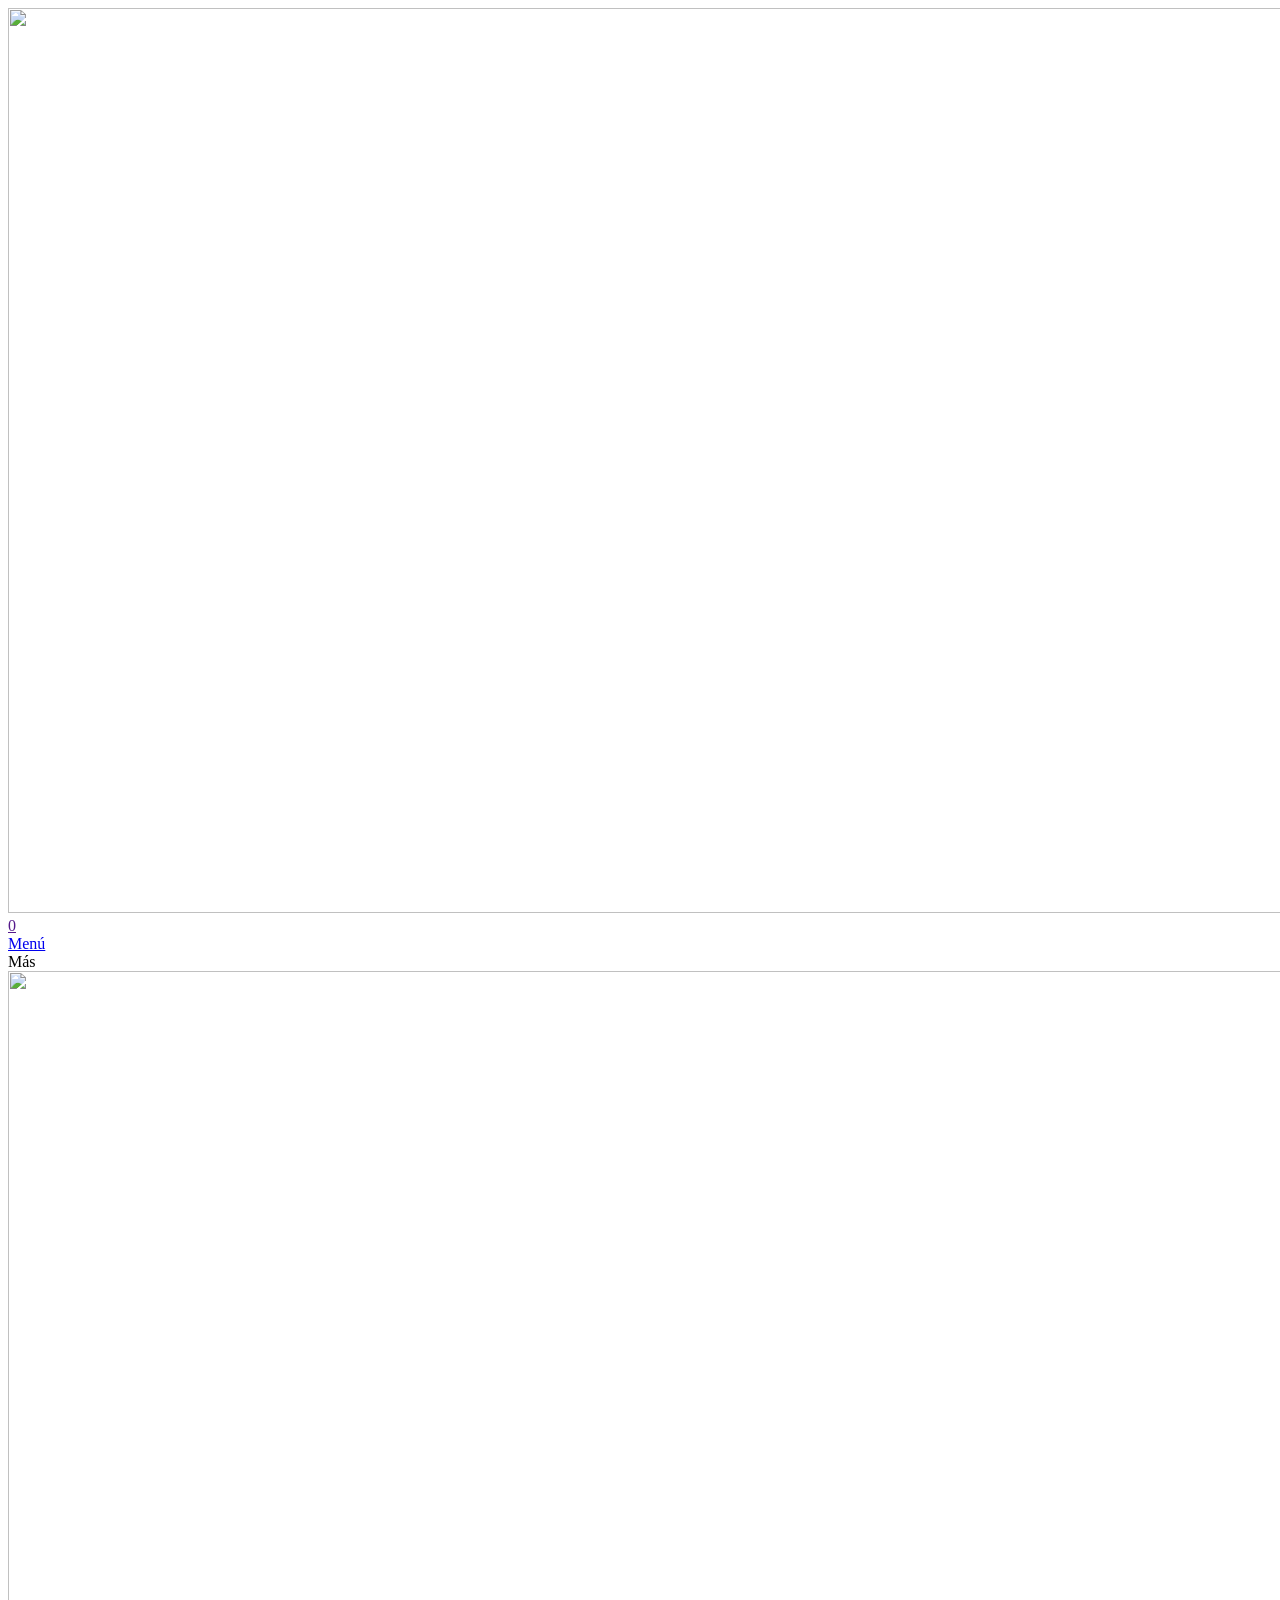
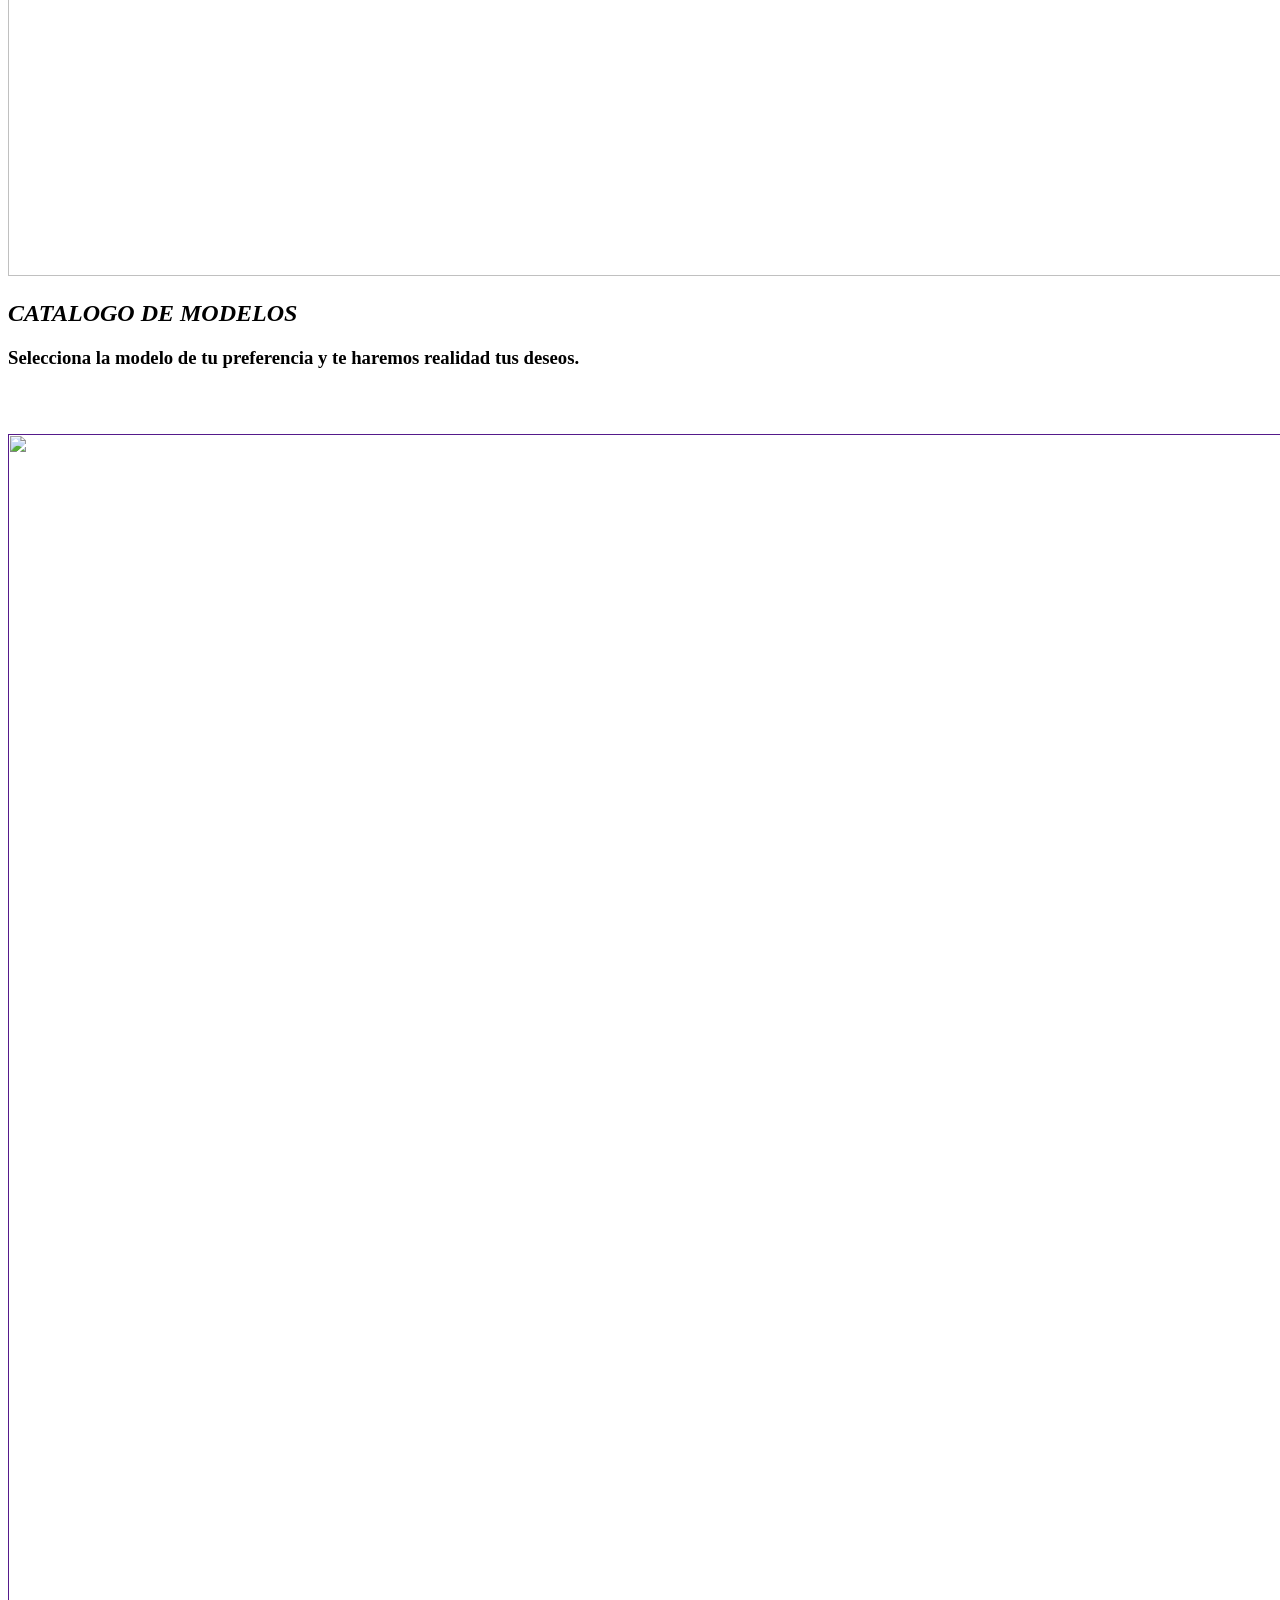
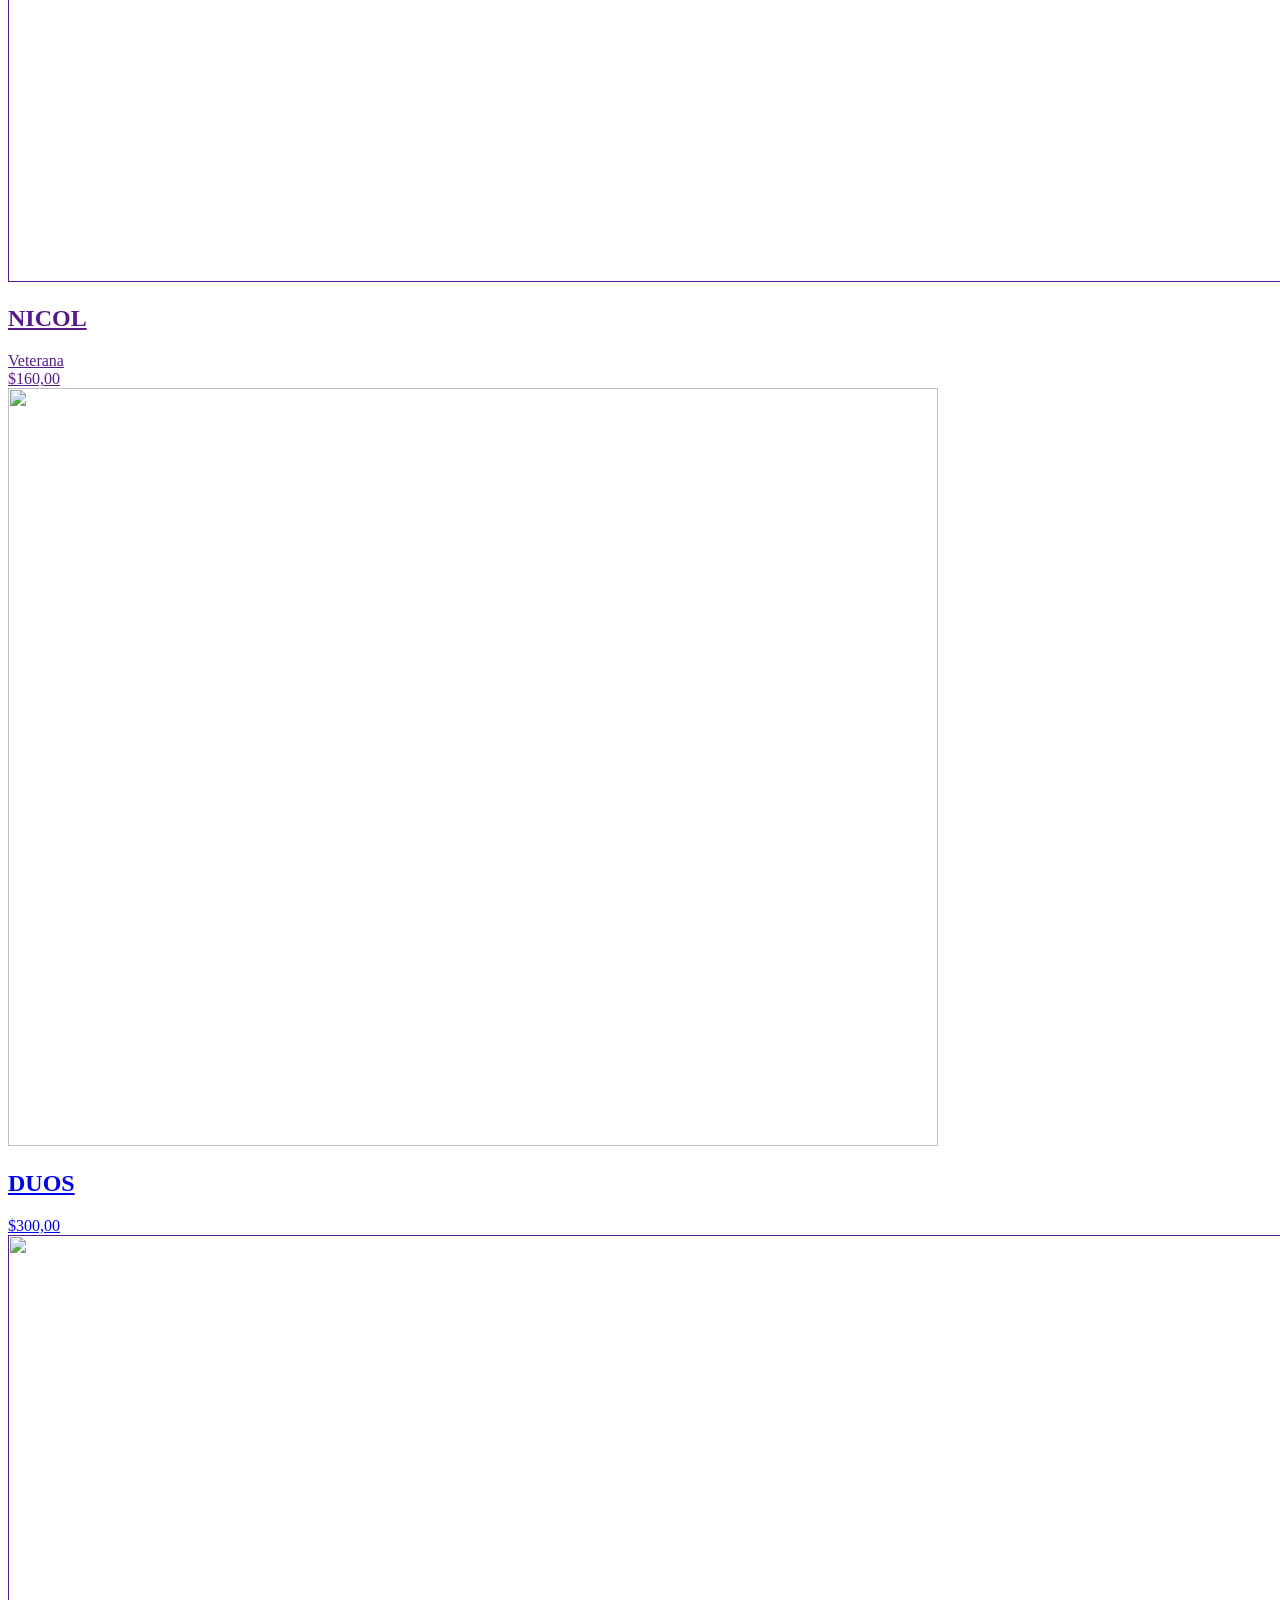
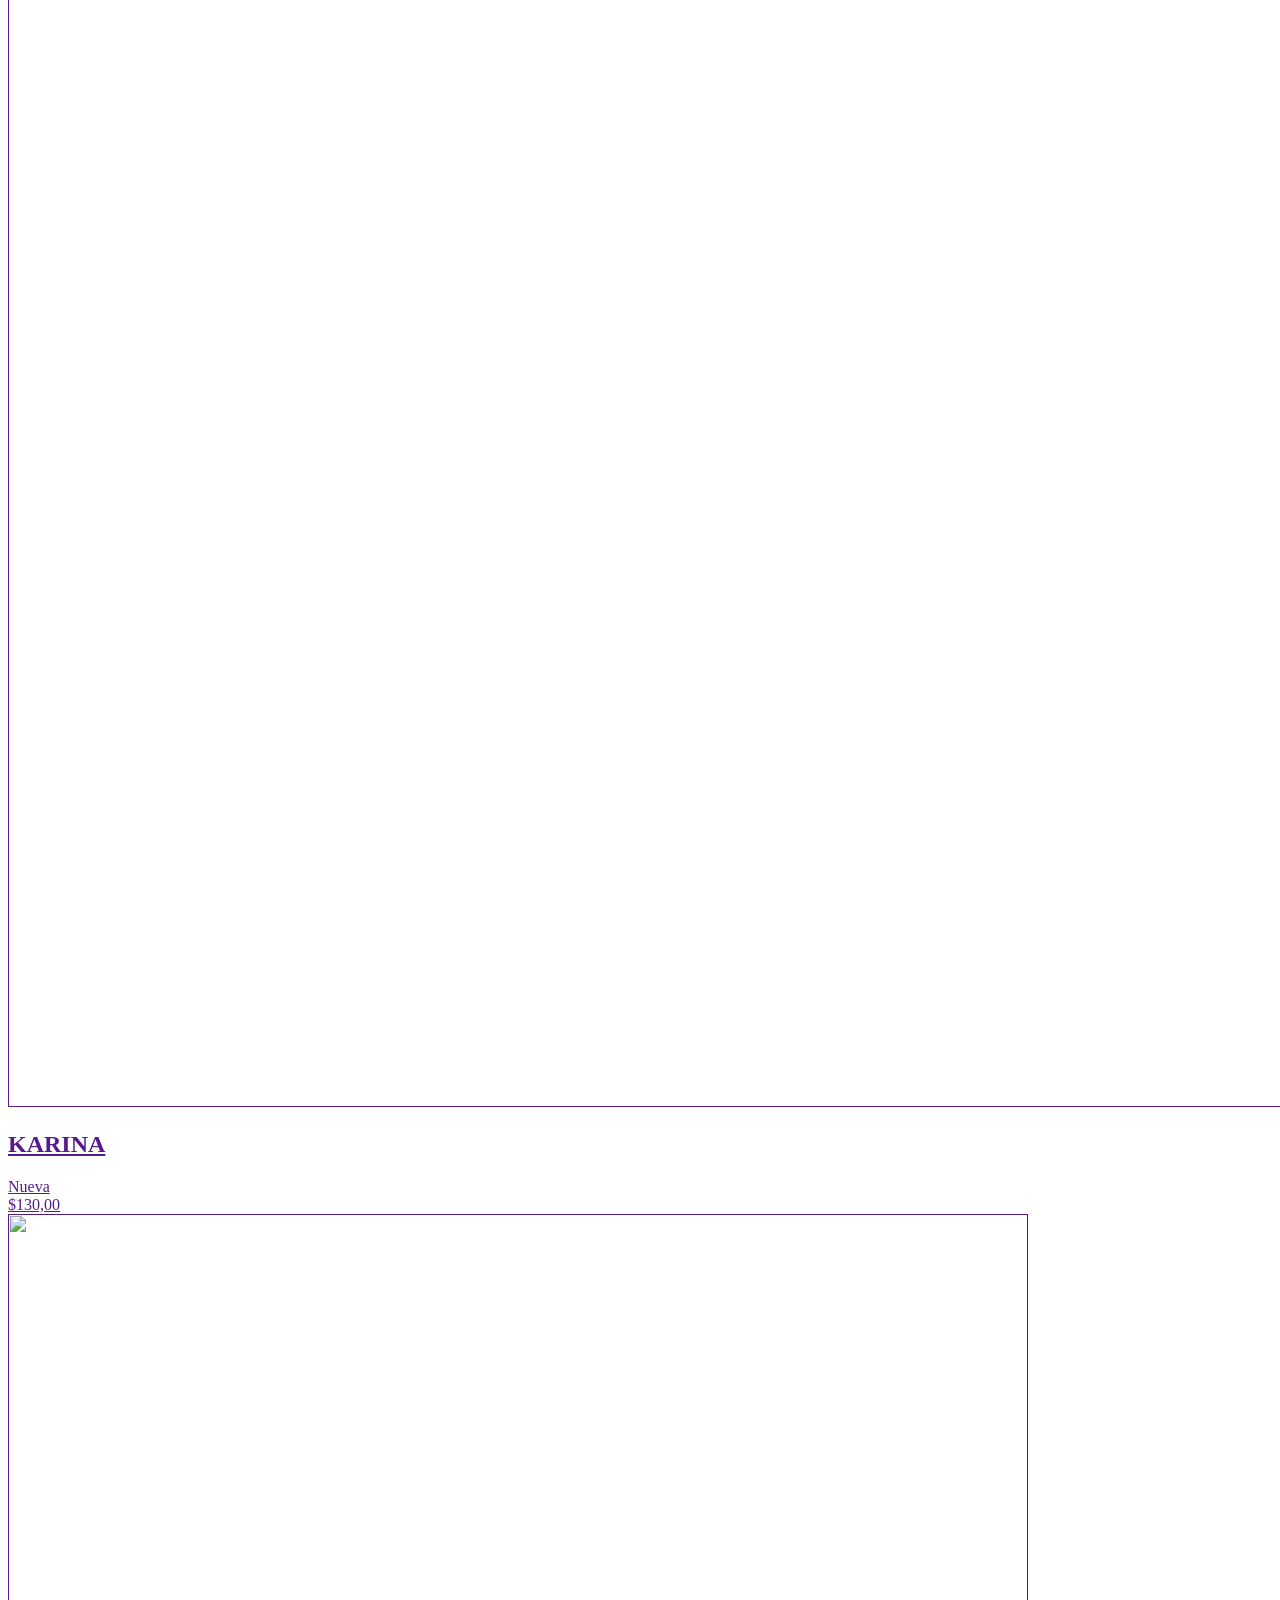
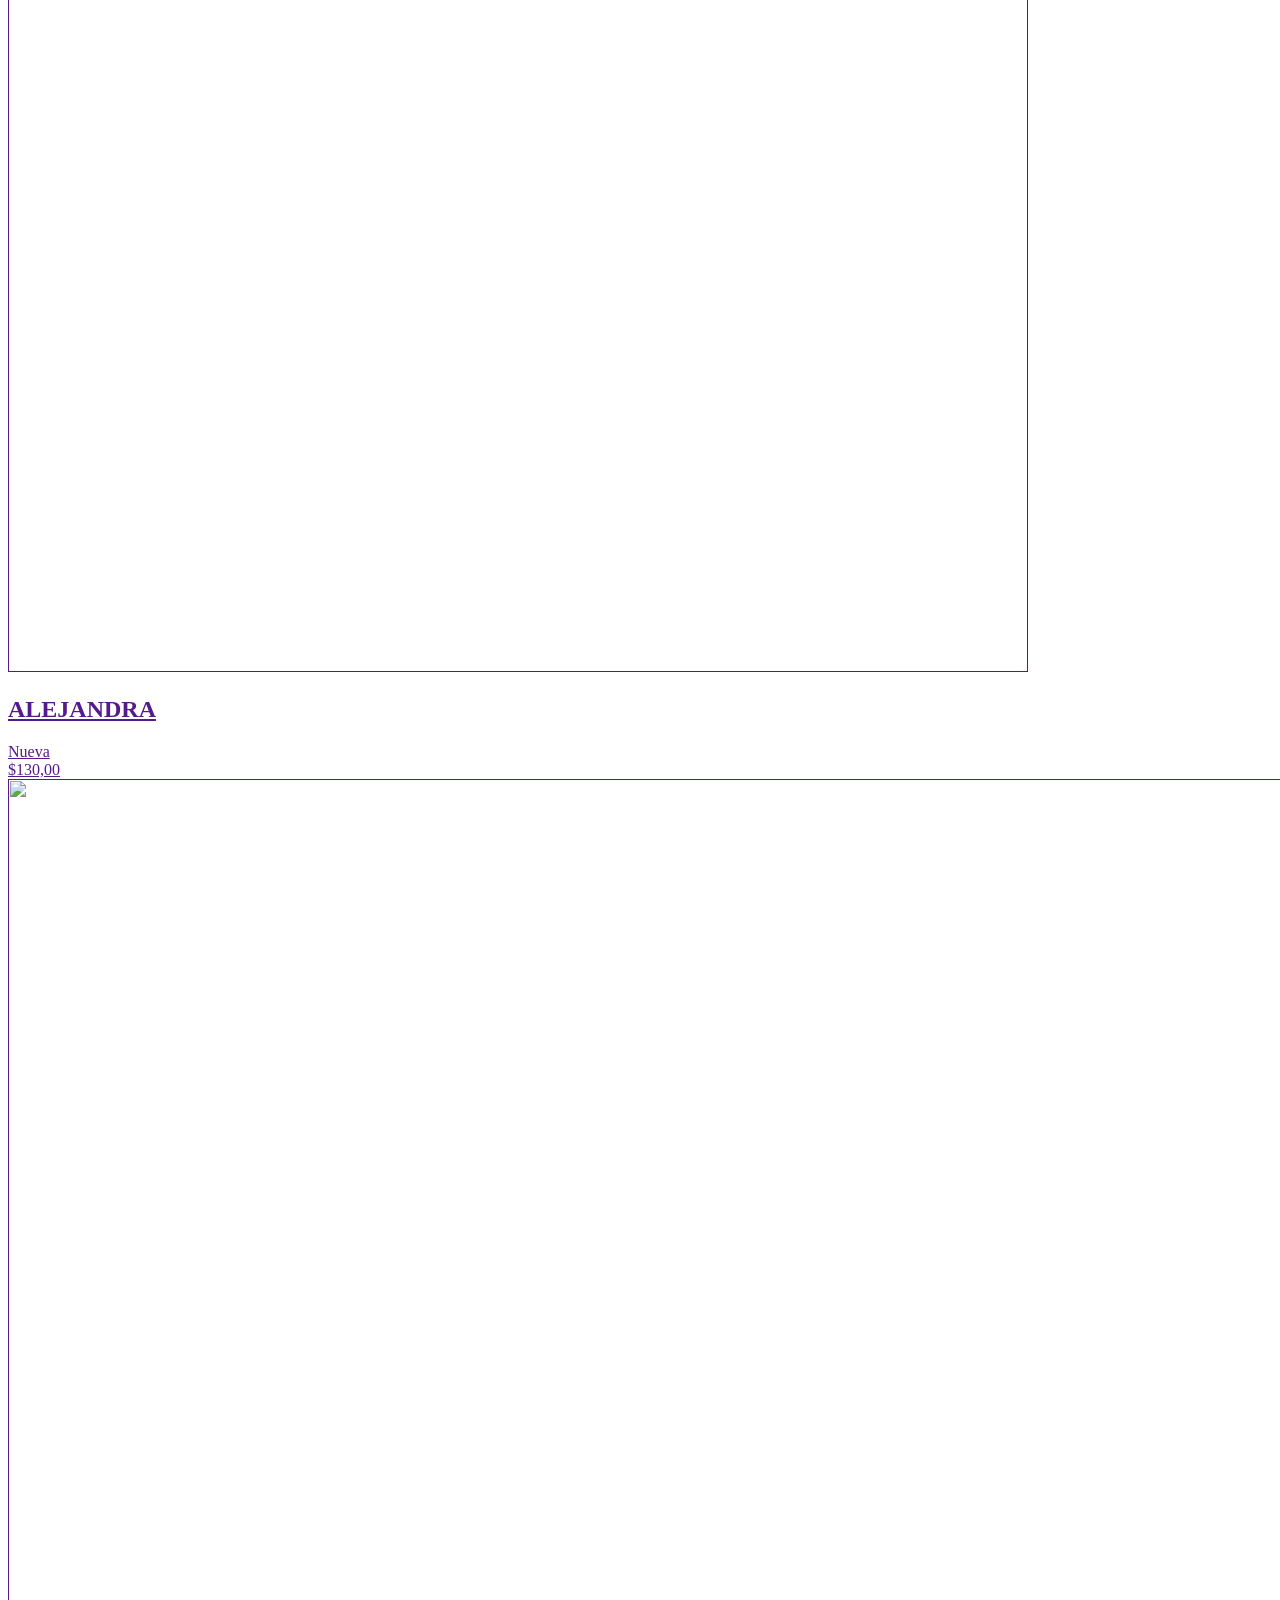
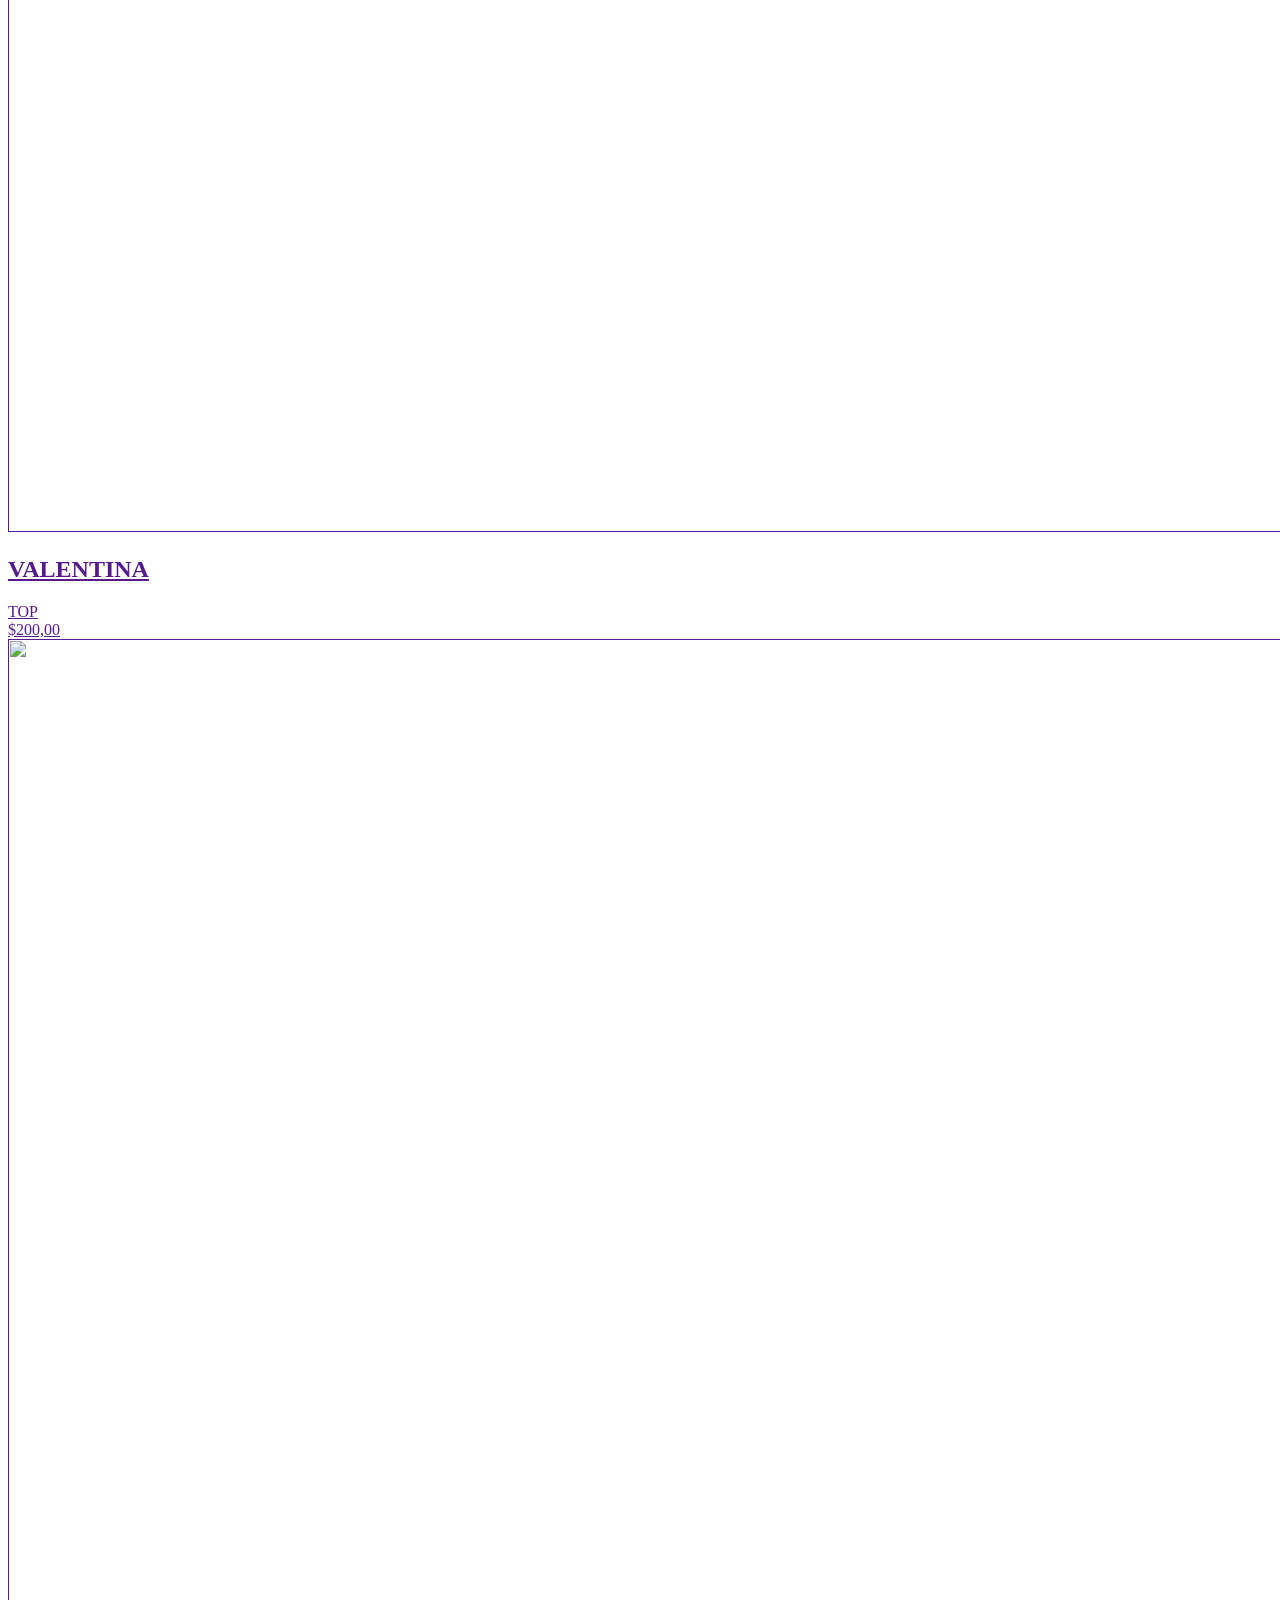
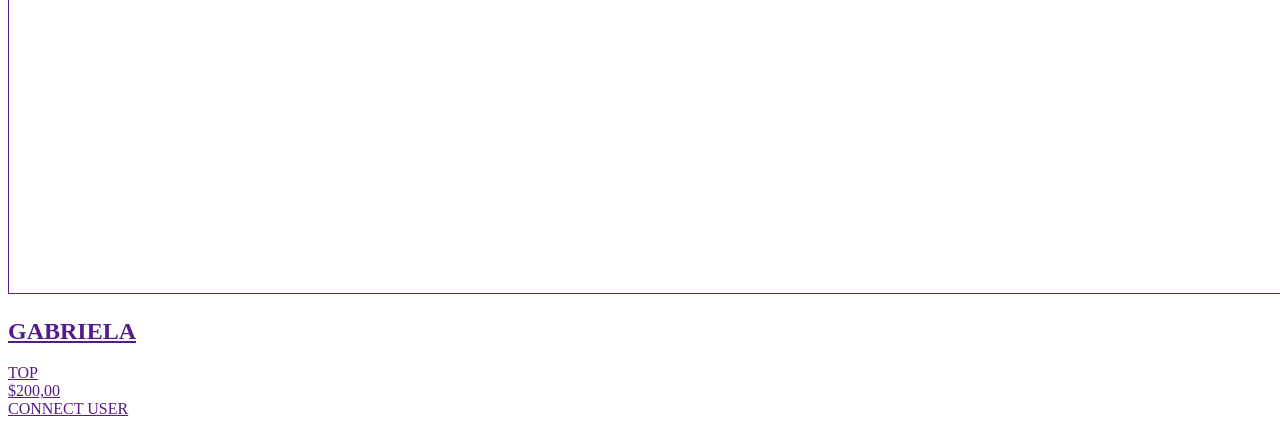
==== commit df5b5659: "Create index.html" ====
--- a/index.html
+++ b/index.html
@@ -345,7 +345,7 @@
 	</div>
 </div><div class="b b-s b-s-t150 b-s-b150 b-btn b-btn-4 wnd-align-center">
 	<div class="b-btn-c i-a">
-		<a class="b-btn-l" href="https://www.messenger.com/t/100092434141445">
+		<a class="b-btn-l" href="">
 			<span class="b-btn-t">CONNECT USER<br></span>
 		</a>
 	</div>
